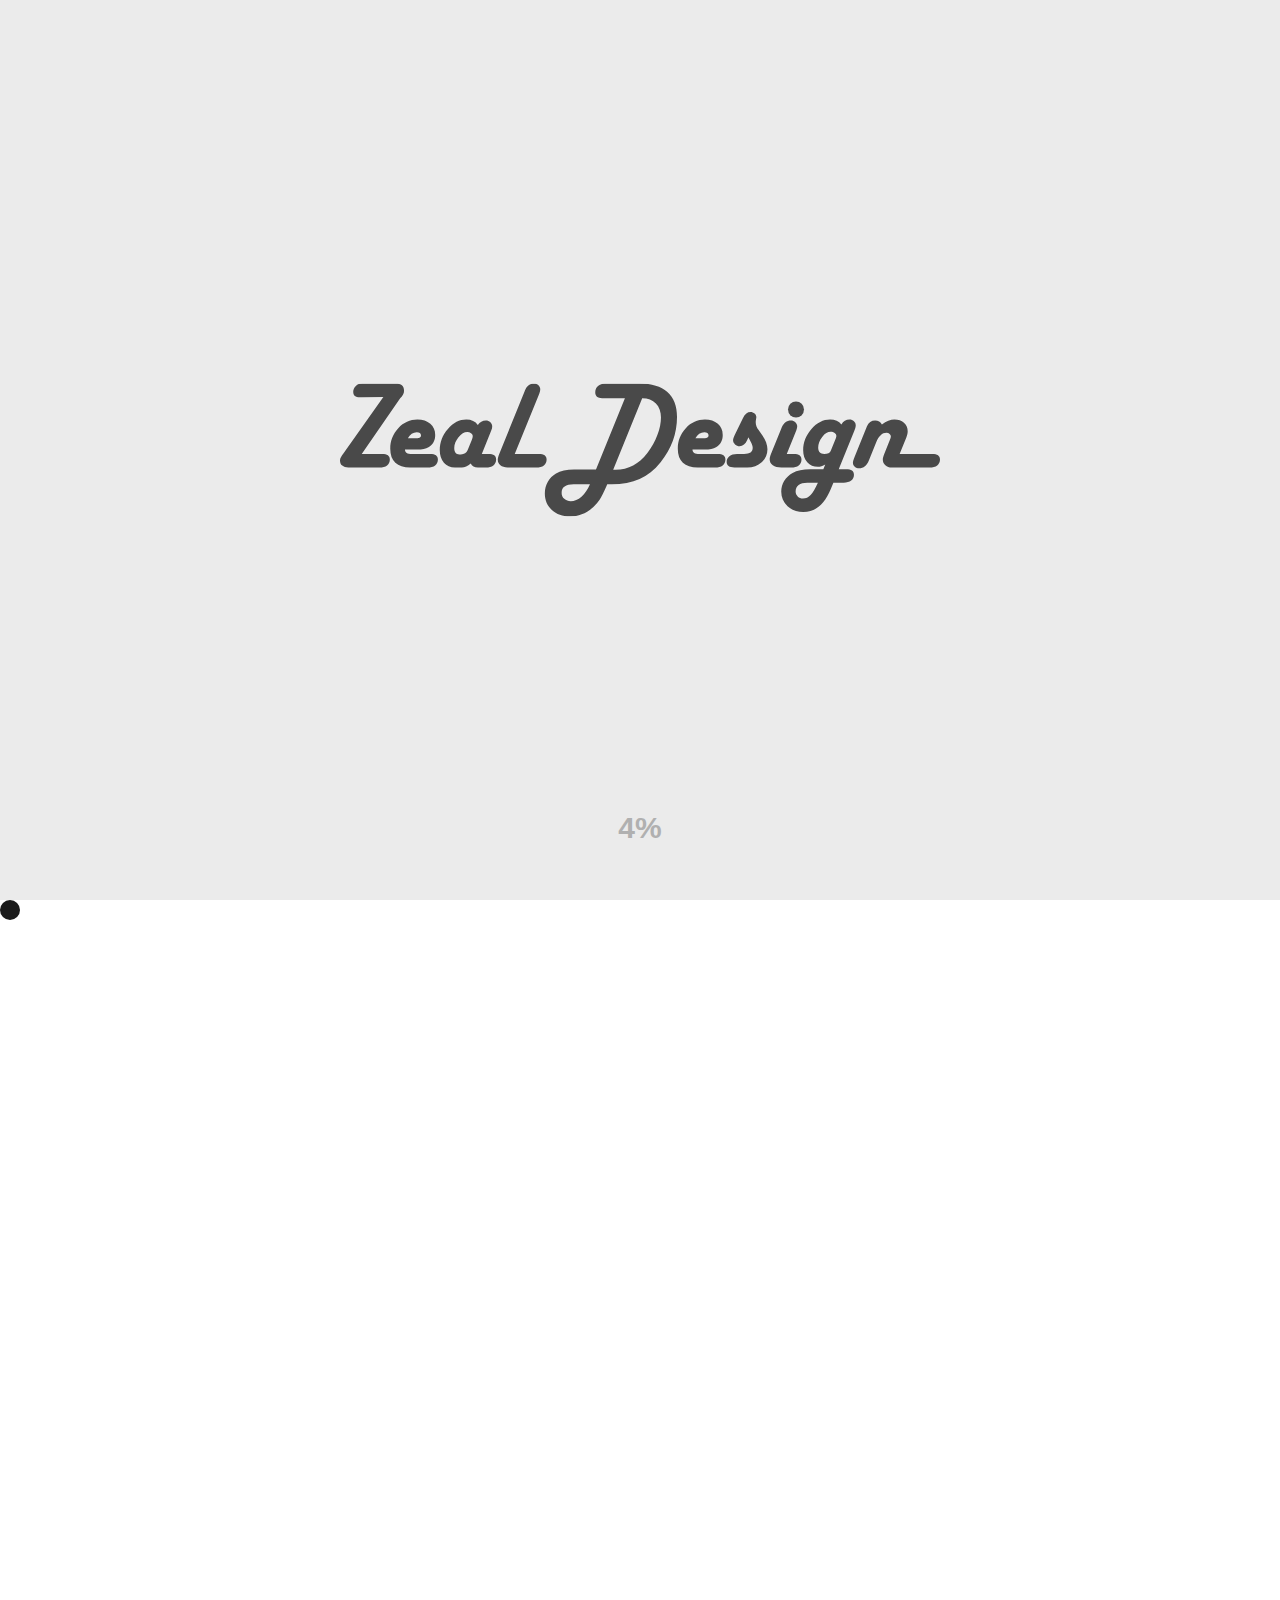
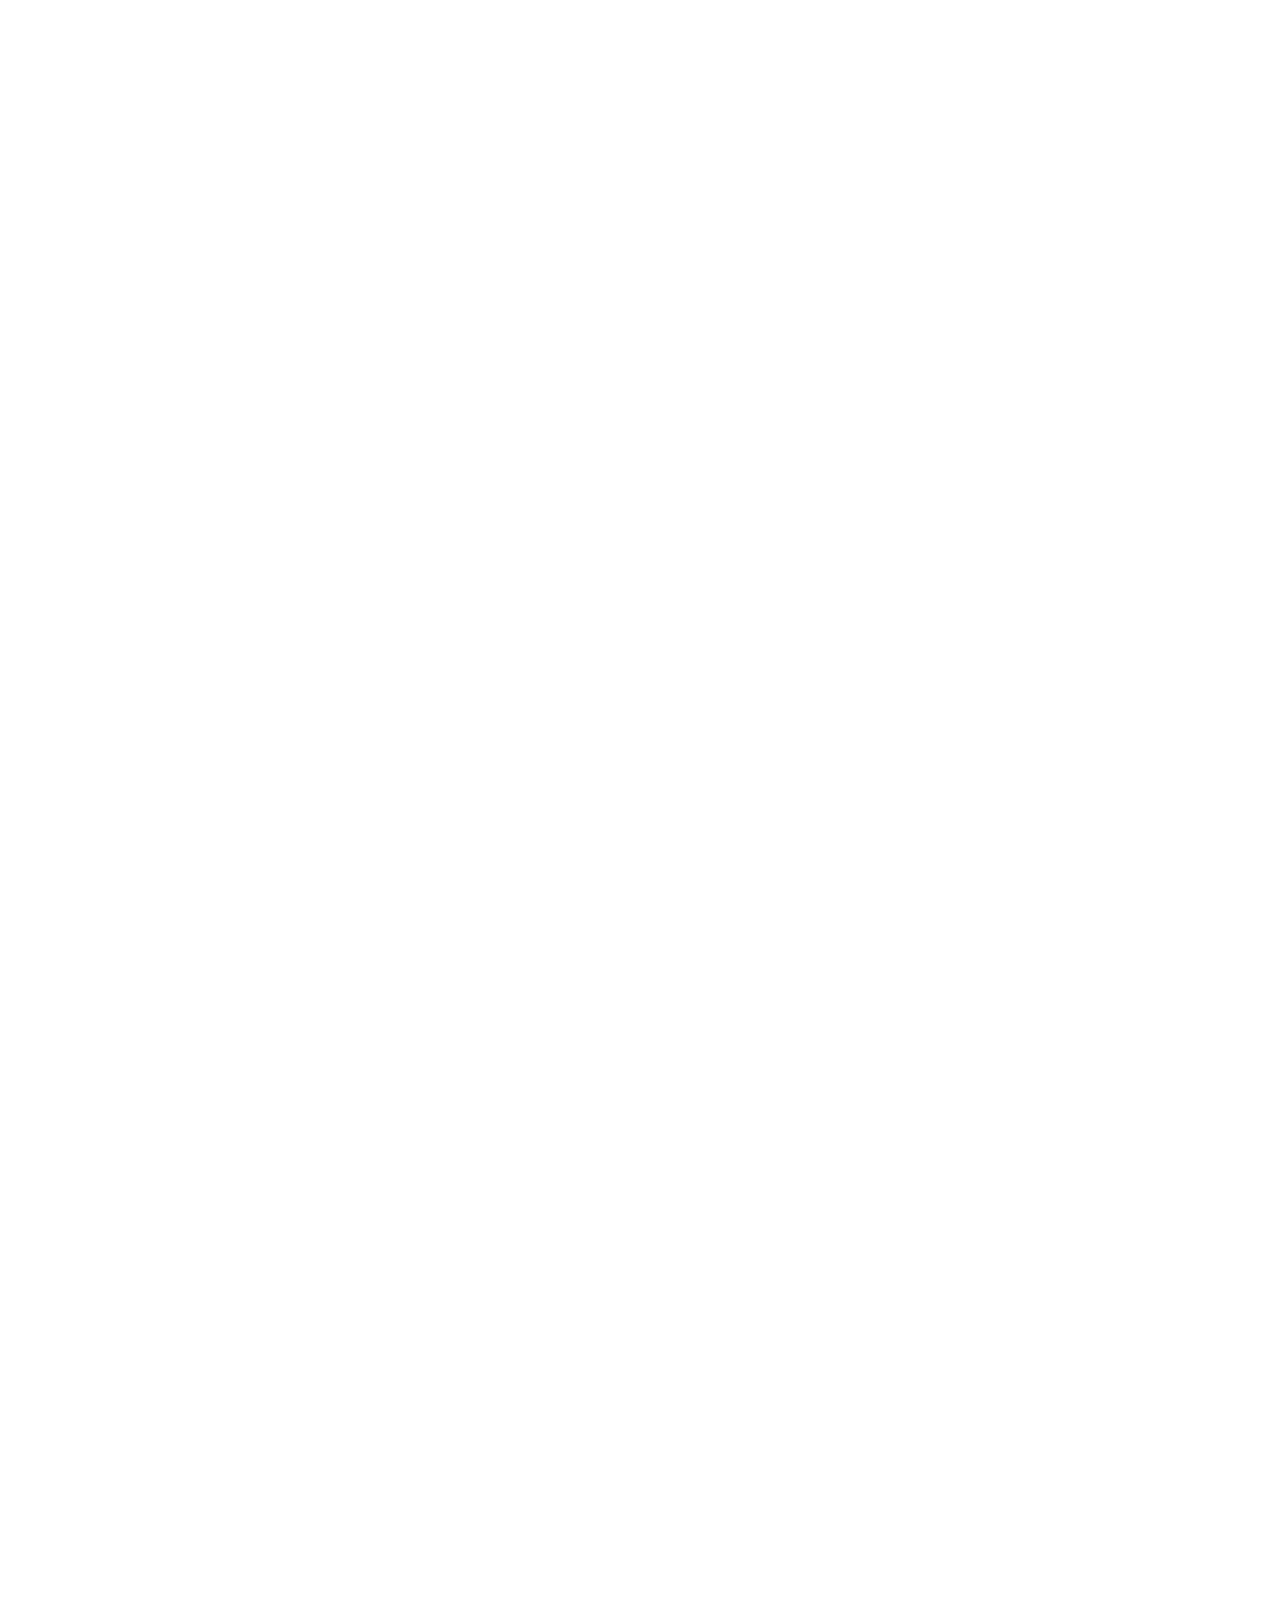
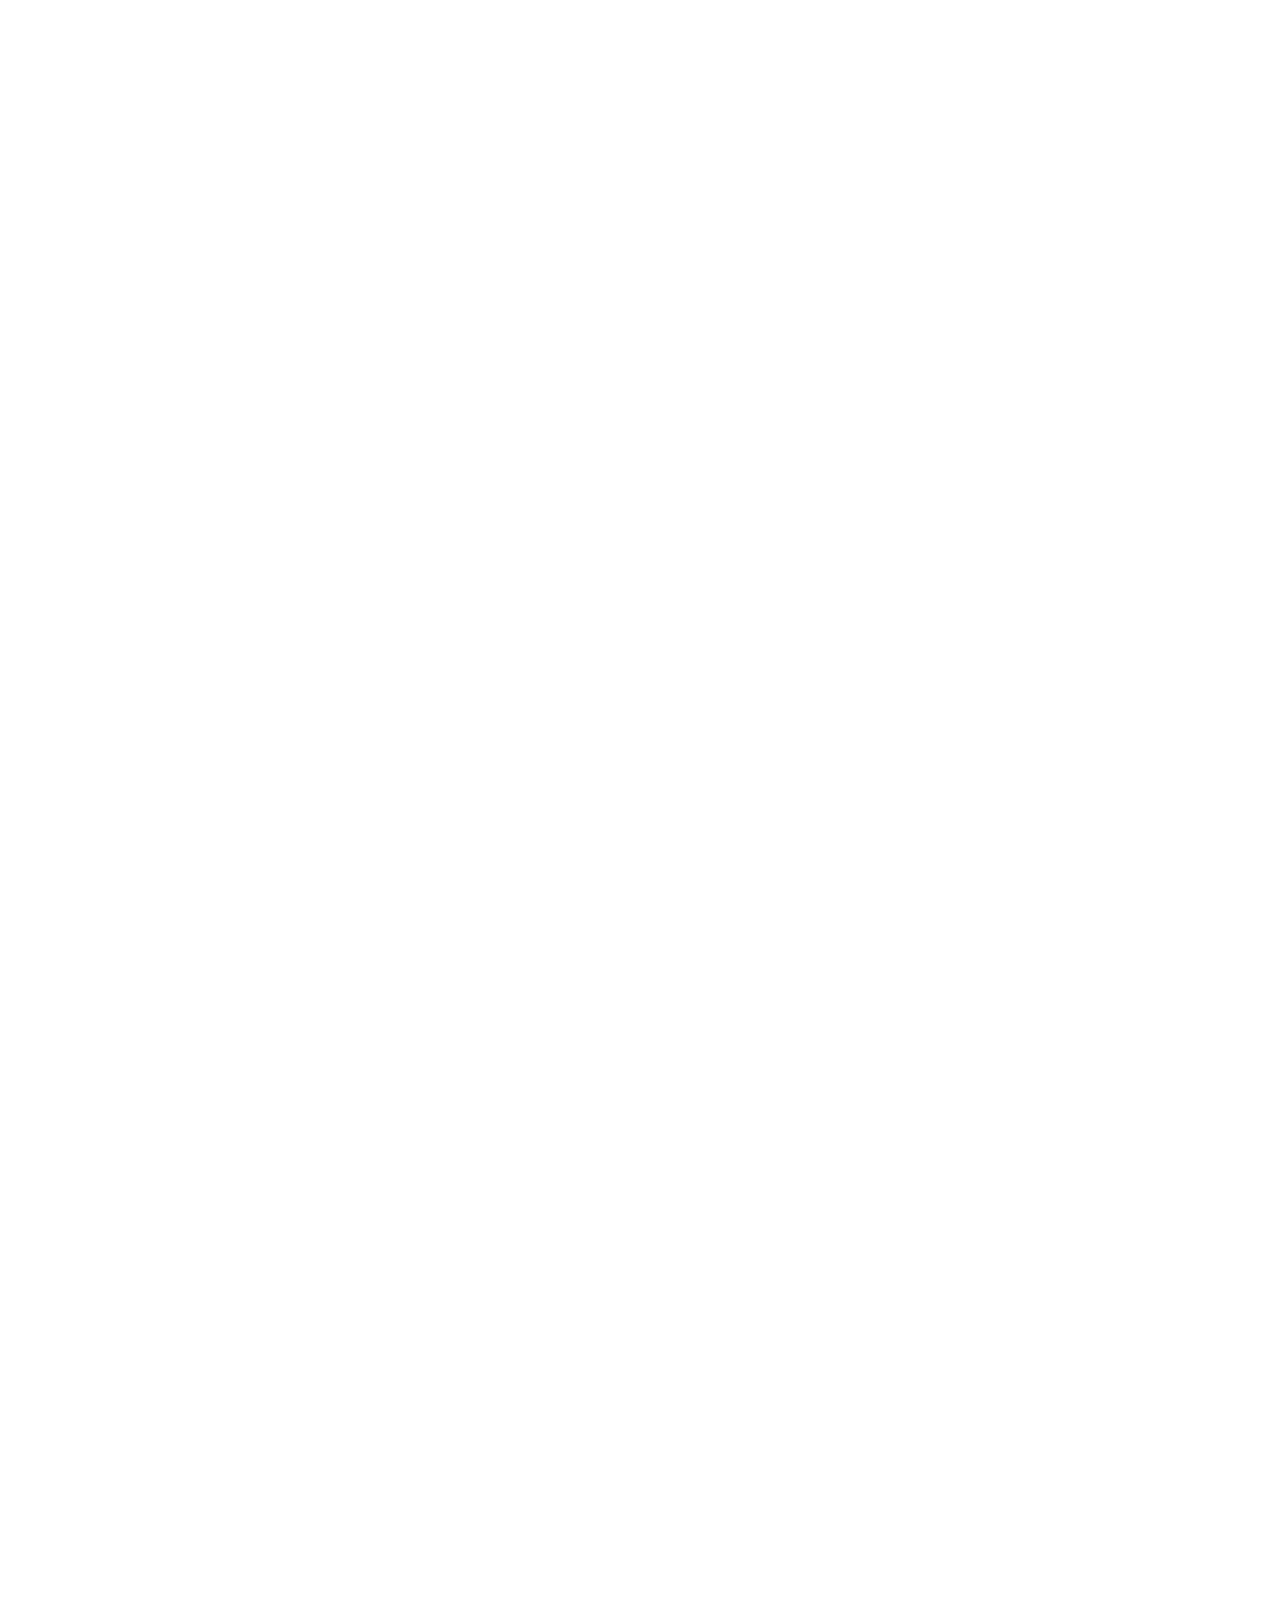
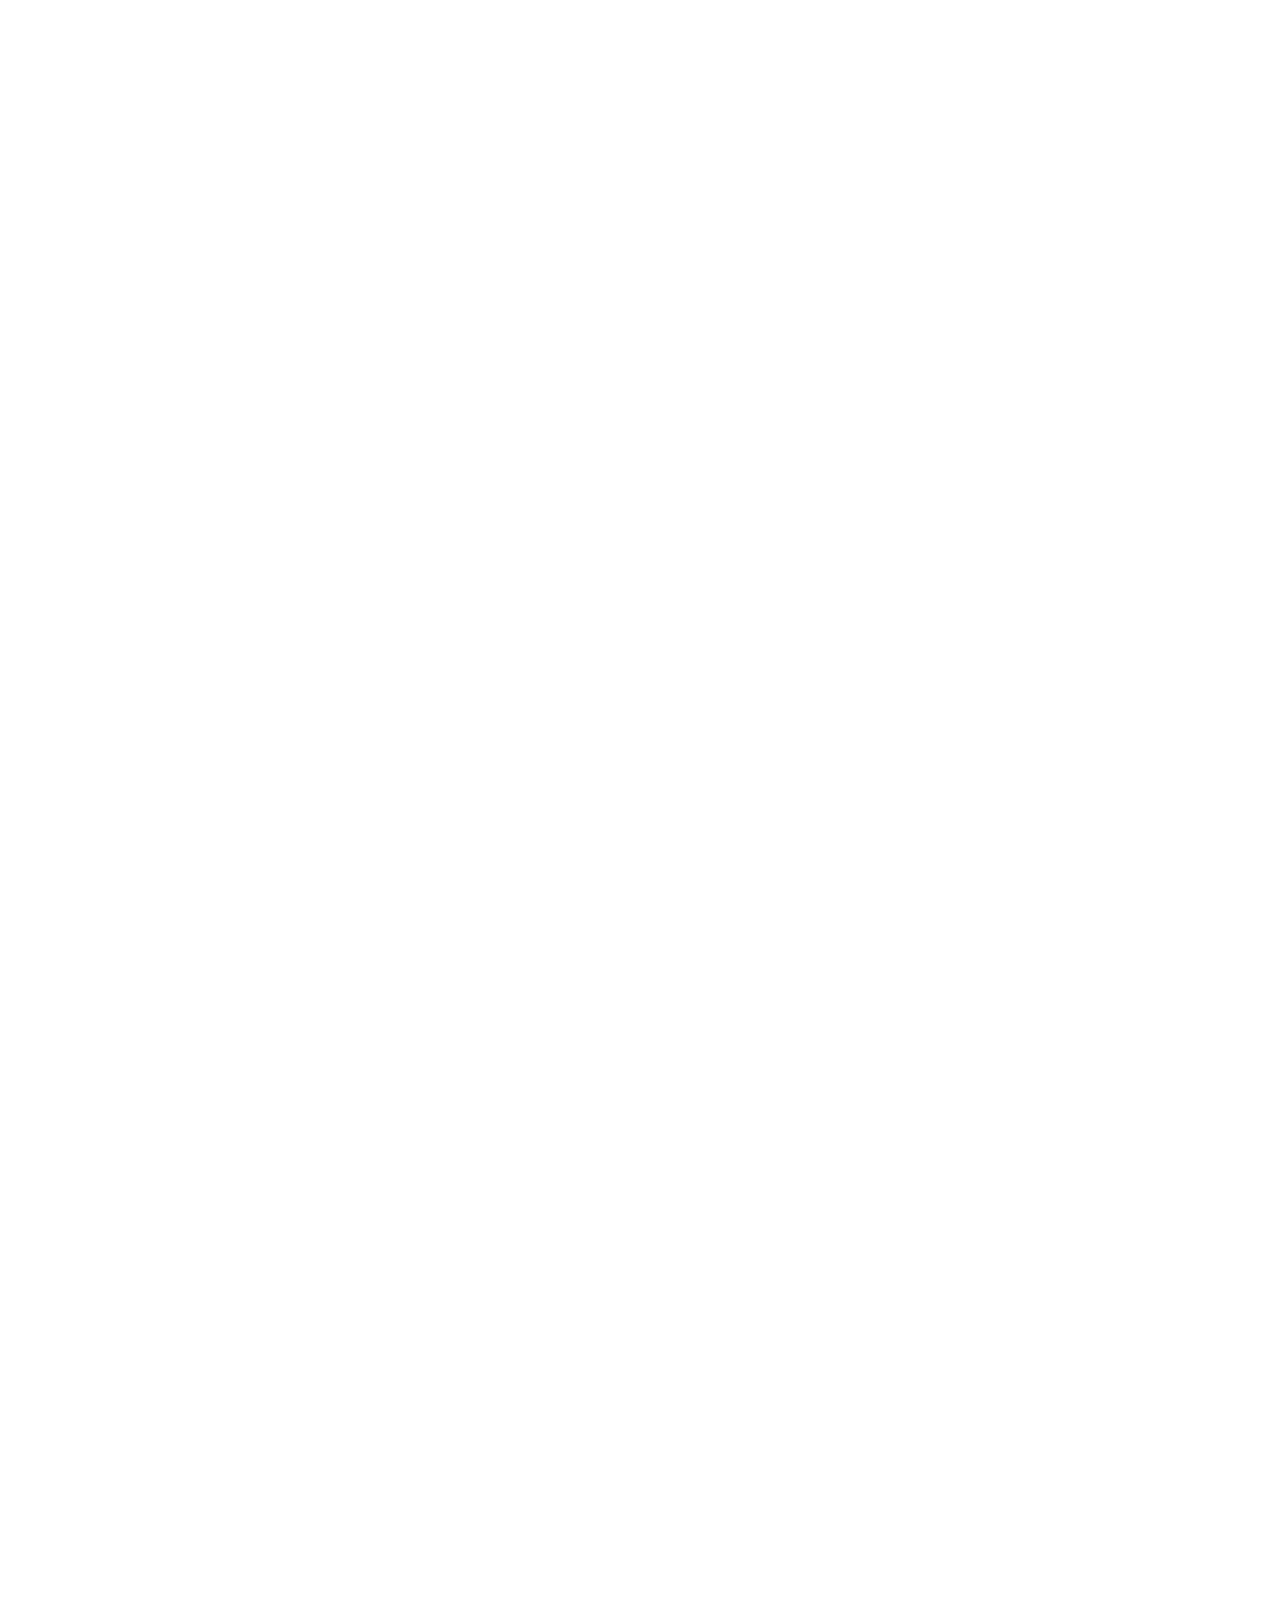
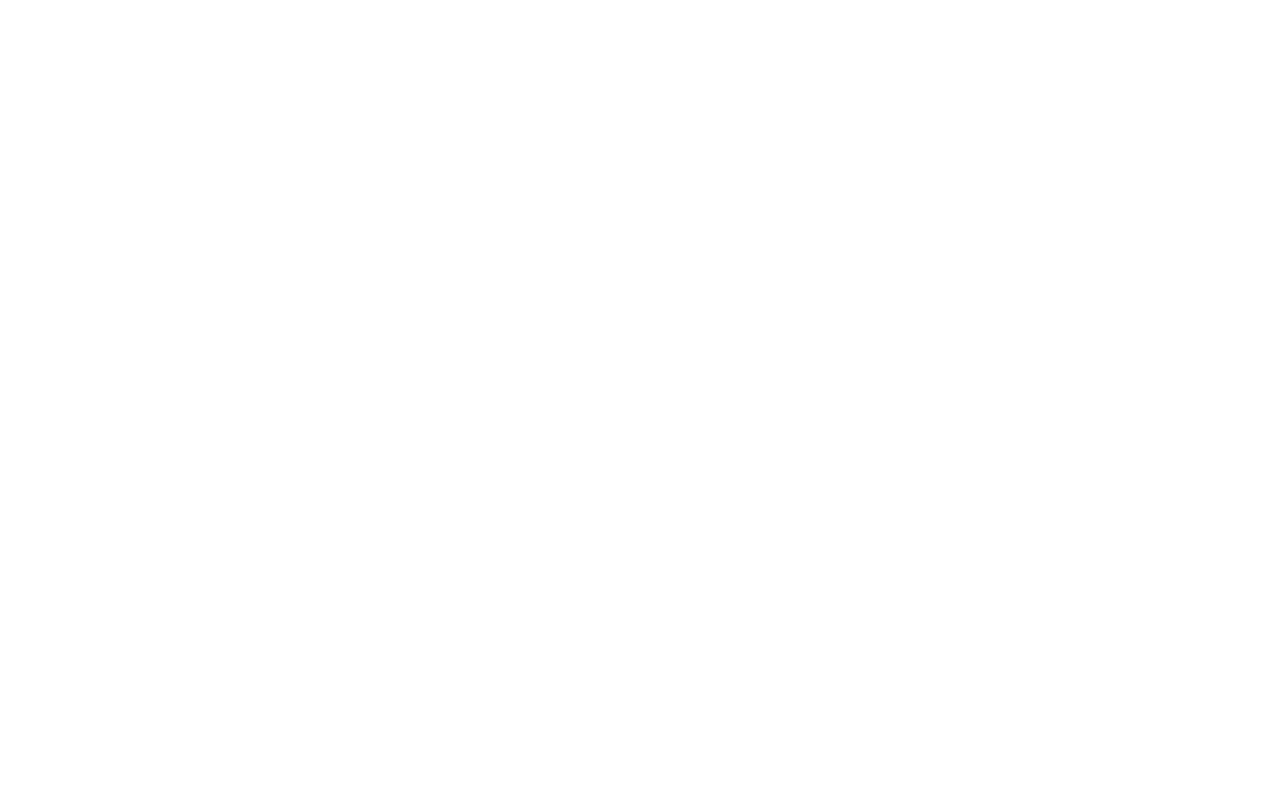
==== index.html @ 1dd52ea2 "v0.11.0 bug修复第二轮，细节优化" ====
<!DOCTYPE html>
<html lang="zh-CN">
<head>
    <meta charset="UTF-8">
    <meta name="viewport" content="width=device-width, initial-scale=1.0">
    <title>Zeal Design | 知设计</title>
    <meta name="description" content="在UI/UX、品牌设计、平面设计以及AIGC等多个领域，Zeal Design为众多客户提供专业而多元化的服务。我们致力于以创新和卓越的设计，为客户创造价值，推动品牌成长。">
    <meta name="keywords" content="设计师,UI,UX,品牌设计,平面设计">
    <link rel="icon" href="assets/favicon.ico" type="image/x-icon">
    <link rel="stylesheet" href="styles.css">
    <link rel="preload" href="./fonts/Zain-Bold.woff2" as="font" type="font/woff2" crossorigin="anonymous">
    <link rel="preload" href="./fonts/Zain-Light.woff2" as="font" type="font/woff2" crossorigin="anonymous">
    <link rel="preload" href="./fonts/Zain.woff2" as="font" type="font/woff2" crossorigin="anonymous">
</head>
<body>

    <!-- 首屏内容 -->
    <div class="first-screen-wrapper">
        <div class="main-content">
            <div class="frame">
                <div class="first-work">
                </div>           
                <div class="explore">
                <!-- 描述文本 -->
                <div class="description">
                    Museart, the artist community I designed, is a platform for exhibiting artworks and conducting exclusive interviews with the creators.
                </div>
                <!-- 探索按钮 -->
                <div class="explore-button" onclick="window.open('https://art.musetransfer.com/', '_blank')">
                    <div class="explore-text">EXPLORE</div>
                    <div class="plus-icon">
                        <div class="circle"></div>
                        <div class="horizontal-line"></div>
                        <div class="vertical-line"></div>
                    </div>
                </div>
            </div>
            </div>
        </div>
    </div>

    <!-- 加载动画层 -->
    <div class="loading-container">
        <svg class="_1" width="600" height="133" viewBox="0 0 600 133" fill="none" xmlns="http://www.w3.org/2000/svg">
            <circle class="loading-dot" cx="456" cy="26" r="8" fill="#494949"/>
            <g clip-path="url(#clip0_125_271)">
                <path d="M21.5784 70.6141H42.1017C47.2765 70.6141 49.8388 72.4512 49.8388 76.1002C49.8388 78.6167 48.9345 80.5545 47.1007 81.9386C45.2669 83.3227 42.7297 84.0273 39.439 84.0273H8.28972C5.75256 84.0273 3.74294 83.3982 2.23571 82.1147C0.728491 80.8565 0 79.12 0 76.9558C0 74.7915 1.2309 72.6525 3.74294 69.4565L43.3578 13.4882L21.4528 13.7399H19.9205C15.449 13.7399 13.2133 11.9028 13.2133 8.20347C13.2133 5.9134 14.0925 3.97565 15.851 2.39022C17.6094 0.804791 19.7697 0.0246582 22.3069 0.0246582H55.516C61.2183 0.0246582 64.0569 2.44055 64.0569 7.29751C64.0569 9.81406 62.7758 12.3306 60.1884 14.8723L21.5533 70.6644L21.5784 70.6141Z" fill="#494949" />
                <path d="M64.961 66.0093C64.961 69.0795 67.2721 70.6146 71.8943 70.6146H90.1568C95.3316 70.6146 97.8938 72.4517 97.8938 76.1007C97.8938 78.6172 96.9895 80.555 95.1557 81.9391C93.3219 83.3232 90.7848 84.0278 87.494 84.0278H70.1107C63.6297 84.0278 58.7061 82.4172 55.3399 79.2212C51.9738 76.0252 50.2656 71.3444 50.2656 65.1788C50.2656 57.2517 52.9284 50.4318 58.279 44.6689C63.6297 38.9312 69.9851 36.0371 77.3705 36.0371C82.7463 36.0371 87.0418 37.4464 90.3075 40.2649C93.5731 43.0835 95.206 46.7828 95.206 51.3881C95.206 56.9245 92.9451 61.0265 88.4486 63.6941C85.9365 65.204 82.2187 65.9841 77.27 65.9841H64.9862L64.961 66.0093ZM67.9001 54.8106H74.6575C79.0536 54.8106 81.1637 53.8543 81.0381 51.9166C80.9125 49.7523 79.5057 48.6451 76.7927 48.6451C73.0247 48.6451 70.0605 50.7086 67.875 54.8106H67.9001Z" fill="#494949" />
                <path d="M141.654 70.6146H148.411C153.586 70.6146 156.148 72.4265 156.148 76.0252C156.148 78.5417 155.219 80.4795 153.385 81.9139C151.551 83.3232 148.989 84.0278 145.773 84.0278H137.911C134.394 84.0278 131.982 82.6437 130.726 79.9007C127.662 82.6437 124.672 84.0278 121.809 84.0278H114.8C110.303 84.0278 106.661 82.4172 103.898 79.196C101.135 75.9748 99.7529 71.747 99.7529 66.5378C99.7529 58.6609 102.466 51.6146 107.892 45.3987C113.318 39.1828 119.447 36.0623 126.305 36.0623C131.555 36.0623 135.374 37.8993 137.81 41.5483C139.87 38.4782 142.533 36.9431 145.874 36.9431C147.683 36.9431 149.19 37.5219 150.396 38.6795C151.601 39.8371 152.204 41.2464 152.204 42.9325C152.204 44.0901 151.878 45.449 151.225 47.0596L150.546 48.7205L141.704 70.6397L141.654 70.6146ZM119.347 70.9166H120.879C124.245 70.9166 126.481 69.5325 127.586 66.7894L131.882 56.1444C132.46 54.7603 132.736 53.5775 132.736 52.6464C132.736 51.5391 132.183 50.5828 131.103 49.7523C130.023 48.9219 128.717 48.5192 127.209 48.5192C124.22 48.5192 121.306 50.2556 118.493 53.7537C115.679 57.2517 114.247 60.8503 114.247 64.6C114.247 68.8278 115.956 70.9417 119.347 70.9417V70.9166Z" fill="#494949" />
                <path d="M174.762 70.6146H198.803C204.002 70.6146 206.615 72.4517 206.615 76.1007C206.615 78.6172 205.711 80.555 203.877 81.9391C202.043 83.3232 199.506 84.0278 196.215 84.0278H167.578C164.538 84.0278 162.152 83.298 160.393 81.8636C158.635 80.4292 157.756 78.4914 157.756 76.0755C157.756 74.8172 158.359 72.6782 159.539 69.7338L184.358 8.53113L185.037 6.8702C186.895 2.29007 189.91 0 194.055 0C195.763 0 197.245 0.578808 198.451 1.71126C199.657 2.86887 200.26 4.22782 200.26 5.83841C200.26 7.07152 199.958 8.45563 199.33 10.0159L198.652 11.6768L174.737 70.5894L174.762 70.6146Z" fill="#494949" />
                <path d="M284.89 14.7219H262.081C257.534 14.7219 255.248 12.7589 255.248 8.80795C255.248 6.29139 256.178 4.20265 258.036 2.51656C259.895 0.830464 262.206 0 264.894 0H299.636C311.694 0 320.938 2.86887 327.369 8.60662C333.8 14.3444 337.015 22.6238 337.015 33.4199C337.015 49.8782 331.539 64.9775 320.611 78.6676C314.432 86.3934 307.423 92.0053 299.611 95.5285C291.798 99.0517 282.453 100.813 271.551 100.813H267.256L266.527 102.525C263.663 108.917 261.403 113.421 259.77 116.013C258.137 118.605 256.002 121.097 253.389 123.513C246.556 129.804 238.694 132.925 229.851 132.925C222.567 132.925 216.563 130.76 211.865 126.432C207.168 122.103 204.832 116.592 204.832 109.898C204.832 105.796 205.836 101.946 207.846 98.347C209.856 94.7484 212.569 91.955 216.01 89.9417C220.482 87.3497 226.51 86.0662 234.147 86.0662H255.977L284.915 14.6464L284.89 14.7219ZM249.973 100.864H233.695C225.656 100.864 221.637 103.707 221.637 109.42C221.637 111.76 222.516 113.723 224.275 115.334C226.033 116.944 228.193 117.725 230.731 117.725C234.499 117.725 238.091 116.24 241.482 113.27C244.873 110.301 247.712 106.148 249.973 100.864ZM273.209 86.1417H275.671C288.382 86.1417 299.008 80.5046 307.574 69.2053C311.719 63.7947 314.984 57.906 317.371 51.5894C319.782 45.2729 320.963 39.4093 320.963 34.049C320.963 28.0596 319.28 23.3285 315.914 19.8808C312.548 16.4331 307.976 14.7219 302.198 14.7219L273.184 86.1417H273.209Z" fill="#494949" />
                <path d="M352.489 66.0093C352.489 69.0795 354.8 70.6146 359.422 70.6146H377.685C382.859 70.6146 385.422 72.4517 385.422 76.1007C385.422 78.6172 384.517 80.555 382.684 81.9391C380.85 83.3232 378.313 84.0278 375.022 84.0278H357.639C351.157 84.0278 346.234 82.4172 342.868 79.2212C339.502 76.0252 337.793 71.3444 337.793 65.1788C337.793 57.2517 340.456 50.4318 345.807 44.6689C351.157 38.9312 357.513 36.0371 364.898 36.0371C370.274 36.0371 374.57 37.4464 377.835 40.2649C381.101 43.0835 382.734 46.7828 382.734 51.3881C382.734 56.9245 380.473 61.0265 375.976 63.6941C373.464 65.204 369.747 65.9841 364.798 65.9841H352.514L352.489 66.0093ZM355.428 54.8106H362.185C366.581 54.8106 368.692 53.8543 368.566 51.9166C368.44 49.7523 367.034 48.6451 364.321 48.6451C360.552 48.6451 357.588 50.7086 355.403 54.8106H355.428Z" fill="#494949" />
                <path d="M408.407 53.7537L407.252 56.5723C405.443 60.6491 402.881 62.6623 399.565 62.6623C397.882 62.6623 396.374 62.0835 395.043 60.9008C393.712 59.7431 393.059 58.3842 393.059 56.8743C393.059 55.4398 393.661 53.5272 394.842 51.1365L403.006 34.5021C405.016 30.5259 407.503 28.5378 410.492 28.5378C412.1 28.5378 413.456 29.0663 414.612 30.0981C415.767 31.1551 416.345 32.3882 416.345 33.8226C416.345 34.2001 416.22 34.9802 415.968 36.2133C415.792 37.1193 415.717 37.9246 415.717 38.6292C415.717 41.2213 416.672 43.8637 418.606 46.5816L422.098 51.4385C425.665 56.3961 427.448 61.2027 427.448 65.8332C427.448 71.0173 425.514 75.3206 421.671 78.7935C417.827 82.2663 413.029 84.0027 407.302 84.0027H394.465C389.265 84.0027 386.653 82.1908 386.653 78.5921C386.653 76.1008 387.582 74.1378 389.416 72.7034C391.25 71.2941 393.812 70.5895 397.028 70.5895H404.162C409.864 70.5895 412.703 68.5259 412.703 64.3736C412.703 62.8637 412.175 61.0769 411.095 59.0133L408.382 53.7286L408.407 53.7537Z" fill="#494949" />
                <path d="M446.816 70.6147H453.749C458.924 70.6147 461.486 72.4517 461.486 76.1007C461.486 78.6173 460.582 80.5551 458.748 81.9392C456.915 83.3233 454.377 84.0279 451.087 84.0279H441.315C437.697 84.0279 434.884 83.2981 432.799 81.8133C430.739 80.3286 429.684 78.3153 429.684 75.7736C429.684 74.4147 430.111 72.7034 430.965 70.5895L441.114 45.6001L441.792 43.8637C443.676 39.2332 446.716 36.918 450.886 36.918C452.594 36.918 454.101 37.4968 455.332 38.6544C456.588 39.812 457.216 41.1709 457.216 42.7815C457.216 44.0902 456.663 46.1034 455.558 48.8213L446.766 70.6147H446.816Z" fill="#494949" />
                <path d="M498.765 85.7642H506.15C511.35 85.7642 513.963 87.5761 513.963 91.1748C513.963 93.6914 513.033 95.6291 511.2 97.0636C509.366 98.4728 506.803 99.1775 503.588 99.1775H493.389L490.802 105.519C484.522 120.921 475.378 128.596 463.32 128.596C457.015 128.596 451.765 126.633 447.544 122.758C443.349 118.857 441.239 113.975 441.239 108.111C441.239 104.286 442.244 100.713 444.279 97.3655C446.314 94.0185 449.077 91.351 452.619 89.3881C456.965 86.9722 462.793 85.7642 470.128 85.7642H483.341L485.25 80.9576C482.663 82.5179 480.226 83.298 477.94 83.298C473.544 83.298 470.002 81.7881 467.264 78.743C464.551 75.698 463.169 71.747 463.169 66.8649C463.169 58.9881 465.933 51.8914 471.459 45.5748C476.986 39.2583 483.19 36.0874 490.073 36.0874C495.122 36.0874 498.891 37.7232 501.377 41.0199C503.312 37.7232 506.025 36.0874 509.542 36.0874C511.275 36.0874 512.732 36.641 513.938 37.7735C515.143 38.9059 515.746 40.2649 515.746 41.8755C515.746 43.1589 515.219 45.0967 514.139 47.7139L498.715 85.7642H498.765ZM477.865 99.1775H467.239C463.546 99.1775 460.682 99.9576 458.673 101.518C456.638 103.078 455.633 105.268 455.633 108.111C455.633 110.049 456.337 111.685 457.718 113.044C459.1 114.403 460.833 115.082 462.893 115.082C465.832 115.082 468.42 113.924 470.63 111.584C472.841 109.244 475.252 105.117 477.89 99.2026L477.865 99.1775ZM490.777 67.2927L495.75 55.1126C496.152 54.0808 496.378 53.2503 496.378 52.596C496.378 51.3629 495.826 50.3311 494.746 49.5258C493.665 48.6953 492.309 48.2927 490.651 48.2927C487.712 48.2927 484.873 49.9788 482.211 53.3761C479.548 56.7735 478.191 60.347 478.191 64.1218C478.191 68.4251 480.201 70.5894 484.22 70.5894C487.712 70.5894 489.897 69.5073 490.802 67.3179L490.777 67.2927Z" fill="#494949" />
                <path d="M559.682 70.6146H592.188C597.388 70.6146 600 72.4517 600 76.1007C600 78.6173 599.071 80.555 597.237 81.9391C595.403 83.3232 592.841 84.0279 589.625 84.0279H551.668C549.156 84.0279 547.071 83.2729 545.363 81.7378C543.655 80.2027 542.801 78.3153 542.801 76C542.801 74.6159 543.379 72.502 544.534 69.7087L549.935 56.2954C550.513 54.9113 550.814 53.7789 550.865 52.8981C550.915 51.9166 550.513 51.061 549.659 50.3815C548.83 49.6769 547.75 49.3245 546.418 49.3245C542.198 49.3245 538.807 52.4954 536.219 58.8623L528.96 76.7298C526.799 82.1404 523.559 84.8583 519.238 84.8583C517.48 84.8583 515.972 84.3298 514.742 83.2477C513.511 82.1656 512.908 80.857 512.908 79.2967C512.908 78.1391 513.234 76.7802 513.887 75.1696L514.566 73.5087L526.975 42.857C528.583 38.8808 531.296 36.8928 535.139 36.8928C538.304 36.8928 540.54 38.2769 541.897 41.0702C546.293 37.6981 550.463 36.012 554.432 36.012C558.401 36.012 561.465 37.1192 563.952 39.3338C566.439 41.5484 567.695 44.3669 567.695 47.7643C567.695 49.6517 567.243 51.7404 566.339 53.9802L559.632 70.5391L559.682 70.6146Z" fill="#494949" />
            </g>
            <defs>
                <clipPath id="clip0_125_271">
                    <rect width="600" height="133" fill="white"/>
                </clipPath>
            </defs>
        </svg>
        <div class="_75">0%</div>
    </div>

    <!-- 导航栏 -->
    <nav class="nav-container">
        <div class="logo">
            <img src="assets/logo.svg" alt="Logo">
        </div>
        
        <div class="menu-container">
            <div class="menu-items">
                <a href="#" class="active">Home</a>
                <a href="work.html">Work</a>
                <a href="about.html">About</a>
            </div>
            <button class="contact-btn">Contact</button>
            
            <!-- 添加弹窗 -->
            <div class="contact-popup">
                <div class="popup-content">
                    <div class="qr-container">
                        <div class="qr-code">
                            <img src="assets/qrcode.png" alt="QR Code">
                        </div>
                        <div class="qr-text">Scan it with Wechat</div>
                    </div>
                    <div class="email-container">
                        <div class="email-box">
                            <span class="email-label">Email:</span>
                            <span class="email-address">xu_art@hotmail.com</span>
                           <div class="email-icon">
                                <a href="mailto:xu_art@hotmail.com">
                                    <div class="email-icon-box" style="background-image: url('assets/mail-to-right.svg');"></div>
                                </a>
                            </div>
                        </div>
                    </div>
                </div>
            </div>
        </div>
    </nav>

    <!-- 作品展示区 -->
    <section class="index-works-section">
        <div class="work-wrapper">
            <div class="index-work-item" data-index="1">
                <img src="assets/work2.jpg" alt="Work 2">
                <div class="explore">
                    <div class="description">
                        For enhanced ease and accessibility, a digital business card mini-program has been thoughtfully crafted for creative professionals.
                    </div>
                    <div class="explore-button" onclick="window.open('work-muselink-mobile.html', '_blank')">
                        <div class="explore-text">EXPLORE</div>
                        <div class="plus-icon"></div>
                    </div>
                </div>
            </div>
        </div>
        <div class="work-wrapper">
            <div class="index-work-item" data-index="2">
                <img src="assets/work3.jpg" alt="Work 3">
                <div class="explore" >
                    <div class="description">
                        Muselink is a digital business card platform designed for the creative sector, offering a sleek and professional way to network.
                    </div>
                    <div class="explore-button" onclick="window.open('https://muselink.cc/', '_blank')">
                        <div class="explore-text">EXPLORE</div>
                        <div class="plus-icon"></div>
                    </div>
                </div>
            </div>
        </div>
        <div class="work-wrapper">
            <div class="index-work-item" data-index="0">
                <img src="assets/work4.jpg" alt="Work 4">
                <div class="explore">
                    <div class="description" style="color: #393939;">
                        MuseTransfer is a high-speed transmission tool designed for creators, offering lightning-fast file transfers without any speed limitations.
                    </div>
                    <div class="explore-button" onclick="window.open('https://musetransfer.com/', '_blank')">
                        <div class="explore-text">EXPLORE</div>
                        <div class="plus-icon"></div>
                    </div>
                </div>
            </div>
        </div>
        <div class="work-wrapper">
            <div class="index-work-item" data-index="1">
                <img src="assets/work5.jpg" alt="Work 5">
                <div class="explore">
                    <div class="description">
                        Here is a curated selection of brand designs spanning the years 2018-2019, specifically created for the esteemed brands WeRide and MoonX.
                    </div>
                    <div class="explore-button" onclick="window.open('work-weRide-brand.html', '_blank')">
                        <div class="explore-text">EXPLORE</div>
                        <div class="plus-icon"></div>
                    </div>
                </div>
            </div>
        </div>
        <div class="work-wrapper">
            <div class="index-work-item" data-index="2">
                <img src="assets/work6.jpg" alt="Work 6">
                <div class="explore">
                    <div class="description">
                        These are the Mid-Autumn Festival posters I've crafted for Suntory, featuring the bottle as the central theme and utilizing AI to generate a series of designs.
                    </div>
                    <div class="explore-button" onclick="window.open('work-suntory-AIGC.html', '_blank')">
                        <div class="explore-text">EXPLORE</div>
                        <div class="plus-icon"></div>
                    </div>
                </div>
            </div>
        </div>
        <div class="work-wrapper">
            <div class="index-work-item" data-index="2">
                <img src="assets/work7.jpg" alt="Work 7">
                <div class="explore">
                    <div class="description">
                        These are the marketing posters I designed for Nestlé and Clear, primarily generated through AI and then meticulously refined in post-production.
                    </div>
                    <div class="explore-button" onclick="window.open('work-nestle-AIGC.html', '_blank')">
                        <div class="explore-text">EXPLORE</div>
                        <div class="plus-icon"></div>
                    </div>
                </div>
            </div>
        </div>
        <div class="work-wrapper">
            <div class="index-work-item" data-index="2">
                <img src="assets/work8.jpg" alt="Work 8">
                <div class="explore">
                    <div class="description" style="color: #393939;">
                        These are some of the public welfare posters I designed, about the warning of smog and the protection of rhinos.
                    </div>
                    <div class="explore-button" onclick="window.open('work-welfare-illustration.html', '_blank')">
                        <div class="explore-text">EXPLORE</div>
                        <div class="plus-icon"></div>
                    </div>
                </div>
            </div>
        </div>
    </section>

    <!-- 页脚 -->
    <footer class="footer">

        <div class="footer-content">
            <!-- 左侧Logo -->
            <div class="footer-logo">
                <img src="assets/vector.svg" alt="Footer Logo">
            </div>
            
            <!-- 右侧链接组 -->
            <div class="footer-links-container">
                <!-- Sitemap和Social media组 -->
                <div class="links-group-wrapper">
                    <div class="link-group">
                        <h3>Sitemap</h3>
                        <a href="#">Home</a>
                        <a href="work.html">Work</a>
                        <a href="about.html">About</a>
                    </div>
                    
                    <div class="link-group">
                        <h3>Social Media</h3>
                        <a href="https://www.behance.net/zealdesign2" target="_blank">Behance</a>
                        <a href="https://www.instagram.com/zeal_design_/" target="_blank">Instagram</a>
                        <a href="https://www.xiaohongshu.com/user/profile/5a71c57511be10043b025fe8" target="_blank">Xiaohongshu</a>
                        <a href="https://www.zcool.com.cn/u/18498882" target="_blank">Zcool</a>
                    </div>
                    <div class="link-group">
                        <h3>Mail</h3>
                        <a href="mailto:xu_art@hotmail.com">xu_art@hotmail.com</a>
                    </div>
                </div>
            </div>
        </div>
        
        <!-- 底部备案信息 -->
        <div class="footer-bottom">
            <a href="https://beian.miit.gov.cn/" target="_blank" style="text-decoration: none; color: inherit;"> 浙ICP备2024129569号</a>
        </div>
    </footer>

    <script src="script.js"></script>
    <script src="cursor.js"></script>
</body>
</html>
---- styles.css ----
@font-face {
    font-family: 'Zain';
    src: url('./fonts/Zain.woff2') format('woff2');
    font-weight: normal;
    font-display: swap;
}

@font-face {
    font-family: 'Zain';
    src: url('./fonts/Zain-Bold.woff2') format('woff2');
    font-weight: bold;
    font-display: swap;
}

@font-face {
    font-family: 'Zain';
    src: url('./fonts/Zain-Light.woff2') format('woff2');
    font-weight: 300;
    font-display: swap;
}

body {
    margin: 0;
    padding: 0;
    overflow-x: hidden;
    cursor: none; /* 隐藏默认鼠标 */
}

.cursor {
    width: 20px;
    height: 20px;
    background: #1B1B1B;
    border-radius: 50%;
    position: fixed;
    pointer-events: none;
    z-index: 9999;
    transition: width 0.3s, height 0.3s, background-color 0.3s;
    mix-blend-mode: difference; /* 与底层内容混合 */
}

/* 鼠标hover状态 */
.cursor.hover {
    animation: cursorPulse 1s infinite;
}

/* 鼠标hover到可点击元素时的样式 */
.cursor.hover-clickable {
    background: #F27B02; /* 橙色 */
    mix-blend-mode: normal;
}

@keyframes cursorPulse {
    0% {
        transform: scale(1);
    }
    50% {
        transform: scale(1.5);
    }
    100% {
        transform: scale(1);
    }
}

/* 添加可点击元素的样式 */
a, button, .explore-button, .work-item {
    cursor: none;
}

/* 添加新的包装容器样式 */
.first-screen-wrapper {
    position: relative;
    top: 0;
    left: 0;
    width: 100%;
    height: 100vh;
    z-index: 5;
}

/* 修改原有的main-content样式 */
.main-content {
    position: fixed; /* 改回relative */
    width: 100%;
    height: 100vh;
    background: #F2F1F6;
    overflow: hidden;
    clip-path: circle(0% at calc(50% + 156px) calc(50% - 40.5px));
    transition: clip-path 1.2s cubic-bezier(0.7, 0, 0.3, 1);
}

.main-content.show {
    clip-path: circle(150% at calc(50% + 156px) calc(50% - 40.5px));
}

.frame {
    width: 100%;
    height: 100%;
    position: absolute;
    left: 50%;
    top: 50%;
    transform: translate(-50%, -50%);
}

.first-work {
    width: 100%;
    height: 100vh;
    background-image: url('assets/work1.jpg');
    background-size: cover;
    background-position: bottom;
}

/* 探索按钮 */
.explore {
    position: absolute;
    left: 12.37%;
    top: 38%;
    display: flex;
    flex-direction: column;
    gap: 27px;
    z-index: 10;
}
.explore-right {
    position: absolute;
    right: 12.37%;
    top: 38%;
    display: flex;
    flex-direction: column;
    gap: 27px;
}
/* 描述文本 */
.description {
    display: flex;
    width: 330px;
    position: relative;
    color: #393939;
    font-size: 24px;
    font-family: 'Zain', sans-serif;
    font-weight: 300;
    line-height: 24px;
}

.explore-button {
    display: flex;
    width: 140px;
    height: 140px;
    background: white;
    border-radius: 20px;
    position: relative;
    overflow: hidden;
    transition: transform 0.3s ease, border-radius 0.3s ease;
}

.explore-button:hover {
    border-radius: 10px;
}

.explore-text {
    position: absolute;
    left: 20px;
    top: 17px;
    color: black;
    font-size: 20px;
    font-family: 'Zain', sans-serif;
    font-weight: 700;
}

/* 替换加号图标为SVG图片 */
.plus-icon {
    position: absolute;
    right: 14px;
    bottom: 14px;
    width: 33px;
    height: 33px;
    background-image: url('assets/plus-icon.svg');
    background-size: contain;
    background-repeat: no-repeat;
    transition: transform 0.3s ease;
}

.explore-button:hover .plus-icon {
    transform: rotate(90deg);
}

/* 保持原有的加载动画样式不变 */
.loading-container {
    background: #ebebeb;
    height: 100vh;
    width: 100%;
    position: fixed;
    top: 0;
    left: 0;
    z-index: 2;
    display: flex;
    align-items: center;
    justify-content: center;
}

._1 {
    width: 600px;
    height: 133px;
    position: absolute;
    left: 50%;
    top: 50%;
    transform: translate(-50%, -50%);
}

._75 {
    color: #b0b0b0;
    text-align: center;
    font-family: 'Zain-Bold', sans-serif;
    font-size: 30px;
    font-weight: 700;
    position: absolute;
    left: 50%;
    bottom: 55px;
    transform: translateX(-50%);
}

/* 闪烁的圆点动画 */
.loading-dot {
    animation: blink 1s infinite;
    transform-origin: center;
    transform-box: fill-box;
}

@keyframes blink {
    0% {
        opacity: 0;
        transform: scale(0.8);
    }
    50% {
        opacity: 1;
        transform: scale(1);
    }
    100% {
        opacity: 0;
        transform: scale(0.8);
    }
}

/* 修改过渡动画相关样式 */
.loading-container.transition {
    animation: revealContent 1.2s cubic-bezier(0.4, 0, 0.2, 1) forwards;
    position: relative;
    z-index: 10; /* 确保加载容器在内容之上 */
}

@keyframes revealContent {
    0% {
        clip-path: circle(0% at calc(50% + 156px) calc(50% - 40.5px));
    }
    100% {
        clip-path: circle(150% at calc(50% + 156px) calc(50% - 40.5px));
    }
}

@keyframes showContent {
    0% {
        clip-path: circle(0% at calc(50% + 156px) calc(50% - 40.5px));
    }
    100% {
        clip-path: circle(150% at calc(50% + 156px) calc(50% - 40.5px));
    }
}

/* 导航栏样式 */
.nav-container {
    position: fixed;
    top: 24px;
    width: 100%;
    padding: 0 50px;
    display: flex;
    justify-content: space-between;
    align-items: center;
    z-index: 10;
    opacity: 0;
    visibility: hidden;
    transition: opacity 0.5s ease, visibility 0.5s ease;
}

.nav-container.visible {
    opacity: 1;
    visibility: visible;
}

.menu-container {
    background: white;
    border-radius: 41px;
    backdrop-filter: blur(20px);
    padding: 4px 4px 4px 30px;
    display: flex;
    align-items: center;
    gap: 24px;
    margin-right: 98px;
}

.menu-items {
    display: flex;
    align-items: center;
    gap: 24px;
}

.menu-items a {
    color: #2E0818;
    font-size: 24px;
    font-family: 'Zain', sans-serif;
    text-decoration: none;
    font-weight: 400;
    position: relative;
    display: flex;
    align-items: center;
}

/* 激活状态样式 */
.menu-items a.active {
    font-weight: 700;
}

/* 小红点样式 */
.menu-items a.active::after {
    content: '';
    width: 4px;
    height: 4px;
    background: #FB0066;
    border-radius: 50%;
    margin-bottom: -5px;
    margin-left: 1px; /* 调整小红点与文字的距离 */
    display: block;
}

.contact-btn {
    background: #2E0818;
    border-radius: 46px;
    padding: 10px 20px;
    color: white;
    font-size: 24px;
    font-family: 'Zain', sans-serif;
    font-weight: 700;
    border: none;
}

/* 作品展示区样式 */
.index-works-section {
    position: relative;

}

.work-wrapper {
    position: fixed;
    top: 0;
    left: 0;
    width: 100%;
    height: 100vh;
    visibility: hidden;
    z-index: 6;
    will-change: transform; /* 提示浏览器优化渲染 */
}

.work-wrapper .index-work-item {
    position: absolute;
    width: 100%;
    height: 100%;
    transform: translateY(100%);
    border-radius: 150px;
    overflow: hidden;
    transition: transform 1.5s cubic-bezier(0.645, 0.045, 0.355, 1),
                border-radius 1.5s cubic-bezier(0.645, 0.045, 0.355, 1);
    will-change: transform, border-radius; /* 提示浏览器优化这两个属性的变化 */
    backface-visibility: hidden; /* 提升性能 */
    perspective: 1000px; /* 3D加速 */
}

.work-wrapper .index-work-item.up {
    transform: translateY(100%);
    visibility: visible;
}

.work-wrapper .index-work-item.active {
    transform: translateY(0);
    border-radius: 0; /* 添加圆角变化 */
    visibility: visible;
}

.work-wrapper .index-work-item img {
    width: 100%;
    height: 100%;
    object-fit: cover;
    object-position: bottom;
}

/* 修改explore的样式使其适应卡片布局 */
.work-wrapper .explore {
    position: absolute;
    left: 12.37%;
    top: 38%;
    display: flex;
    flex-direction: column;
    gap: 27px;
    z-index: 2; /* 确保在图片上层 */
}



/* 确保description在卡片中正确显示 */
.work-wrapper .description {
    display: flex;
    width: 330px;
    color: white;
    font-size: 24px;
    font-family: 'Zain', sans-serif;
    font-weight: 300;
    line-height: 24px;
}

/* 调整explore按钮在卡片中的样式 */
.work-wrapper .explore-button {
    display: flex;
    width: 140px;
    height: 140px;
    background: white;
    border-radius: 20px;
    position: relative;
    overflow: hidden;
    transition: transform 0.3s ease, border-radius 0.3s ease;
}

.work-wrapper .explore-button:hover {
    border-radius: 10px;
}

/* 确保explore内容随卡片一起移动 */
.work-wrapper .index-work-item.active .explore {
    opacity: 1;
    transform: translateY(0);
}

/* 添加explore的过渡动画 */
.work-wrapper .explore {
    opacity: 0;
    transform: translateY(50px);
    transition: opacity 0.5s ease, transform 0.5s ease;
    transition-delay: 0.5s; /* 在卡片显示后再显示explore内容 */
}

/* 页脚样式 */
.footer {
    opacity:0;
    position: relative;
    width: 100%;
    height: 100vh;
    background: #2E0818;
    padding: 100px 0 30px;
    min-height: 680px;
    z-index: 6;
}

.footer-content {
    max-width: 1512px;
    margin: 0 auto;
    position: relative;
}

.footer-logo {
    position: absolute;
    left: 0;
    bottom: -750px;
    width: 100%;
}

.footer-logo img {
    width: 100%;
    height: auto;

}

.footer-links-container {
    position: absolute;
    right: 70px;
    bottom: -350px;
    display: flex;
    flex-direction: column;
    gap: 40px;
}

.links-group-wrapper {
    display: flex;
    gap: 20px;
}

.link-group {
    display: flex;
    flex-direction: column;
    gap: 8px;
}

.link-group h3 {
    color: rgba(255, 255, 255, 0.60);
    font-size: 14px;
    font-family: 'Zain', sans-serif;
    font-weight: 700;
    text-transform: uppercase;
    line-height: 20px;
}

.link-group a {
    color: white;
    font-size: 20px;
    font-family: 'Zain', sans-serif;
    font-weight: 700;
    line-height: 20px;
    text-decoration: none;
    margin-bottom: 0;
    margin-right:80px;
}

.footer-bottom {
    position: absolute;
    right: 70px;
    bottom: 23px;
    color: rgba(255, 255, 255, 0.40);
    font-size: 12px;
    font-family: 'PingFang SC', sans-serif;
    font-weight: 300;
    line-height: 20px;
}

/* Logo样式 */
.logo img {
    height: 47px;
    width: auto;
}

@keyframes fadeIn {
    from {
        opacity: 0;
        transform: translateY(-20px);
    }
    to {
        opacity: 1;
        transform: translateY(0);
    }
}

/* 添加媒体查询以适应不同设备 */
@media (prefers-reduced-motion: reduce) {
    .work-wrapper .index-work-item {
        transition: none;
    }
}

/* 弹窗样式 */
.contact-popup {
    position: absolute;
    top: calc(100% + 14px);
    right: 0;
    width: 360px;
    background: #F5F5F5;
    border-radius: 20px;
    box-shadow: 0px 4px 9px rgba(112, 112, 112, 0.10);
    opacity: 0;
    visibility: hidden;
    transition: opacity 0.3s ease, visibility 0.3s ease;
    z-index: 1000;
}

.popup-content {
    padding: 0 0 23px 0;
    background: #F5F5F5;
    border-radius: 20px;
}

.qr-container {
    display: flex;
    flex-direction: column;
    align-items: center;
   
    background: white;
    border-radius: 20px;
    padding: 40px 0 36px 0;
}

.qr-code {
    width: 150px;
    height: 150px;
    background: #ECECEC;
    display: flex;
    justify-content: center;
    align-items: center;
    overflow: hidden; /* 确保超出部分隐藏 */
}

.qr-code img {
    width: 100%; /* 使图片宽度占满容器 */
    height: 100%; /* 使图片高度占满容器 */
    object-fit: contain; /* 保持图片比例，自动缩放 */
}

.qr-text {
    color: #2E0818;
    font-size: 16px;
    font-family: 'Zain', sans-serif;
    font-weight: 300;
}

.email-container {
    margin-top: 24px;
    display: flex;
    justify-content: center;
}

.email-box {
    width: 273px;
    height: 40px;
    border: 1px solid black;
    border-radius: 20px;
    display: flex;
    align-items: center;
    padding: 0 14px;
    position: relative;
}

.email-label {
    color: #2E0818;
    font-size: 16px;
    font-family: 'Zain', sans-serif;
    font-weight: 700;
}

.email-address {
    color: #2E0818;
    font-size: 16px;
    font-family: 'Zain', sans-serif;
    font-weight: 400;
    margin-left: 4px;
}

.email-icon {
    position: absolute;
    right: 14px;
    width: 24px;
    height: 24px;
}

.email-icon-box {
    width: 24px;
    height: 24px;
    position: absolute;
}


/* 显示弹窗的状态 */
.contact-btn:hover + .contact-popup,
.contact-popup:hover {
    opacity: 1;
    visibility: visible;
}
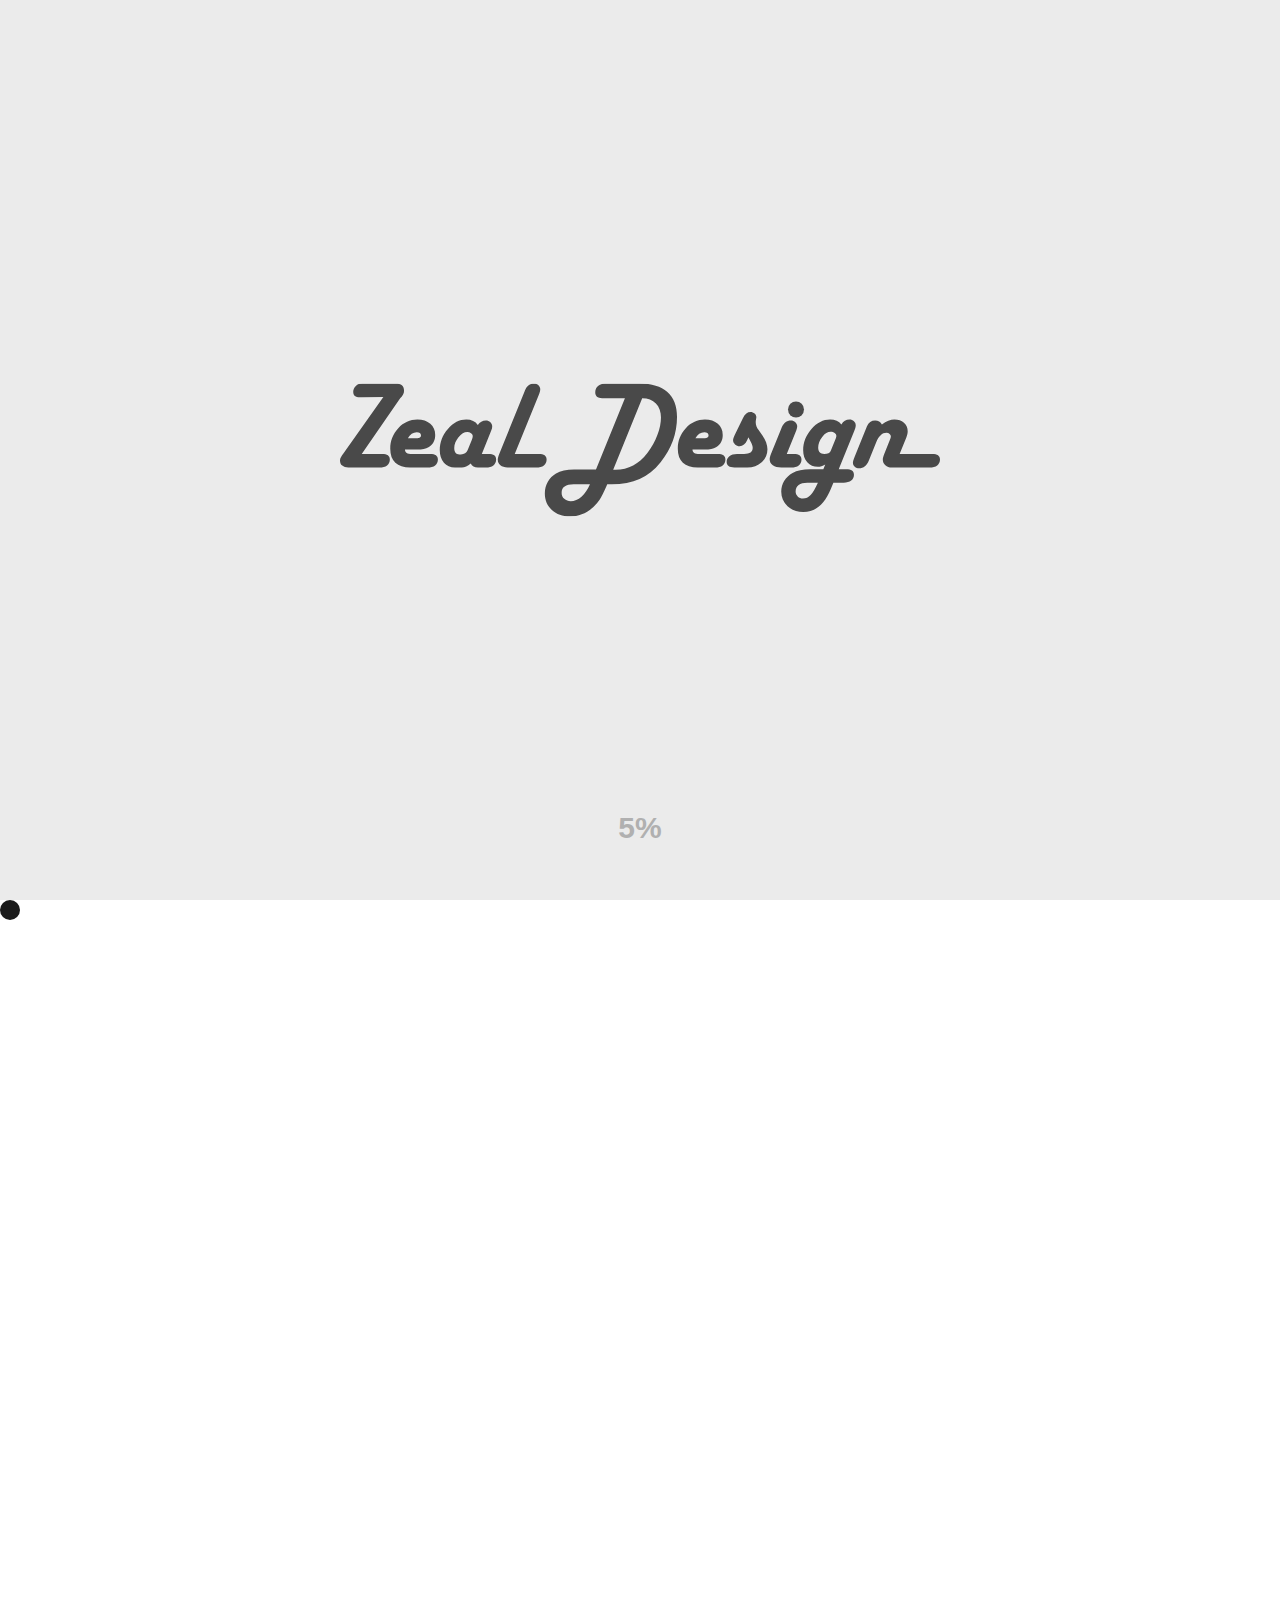
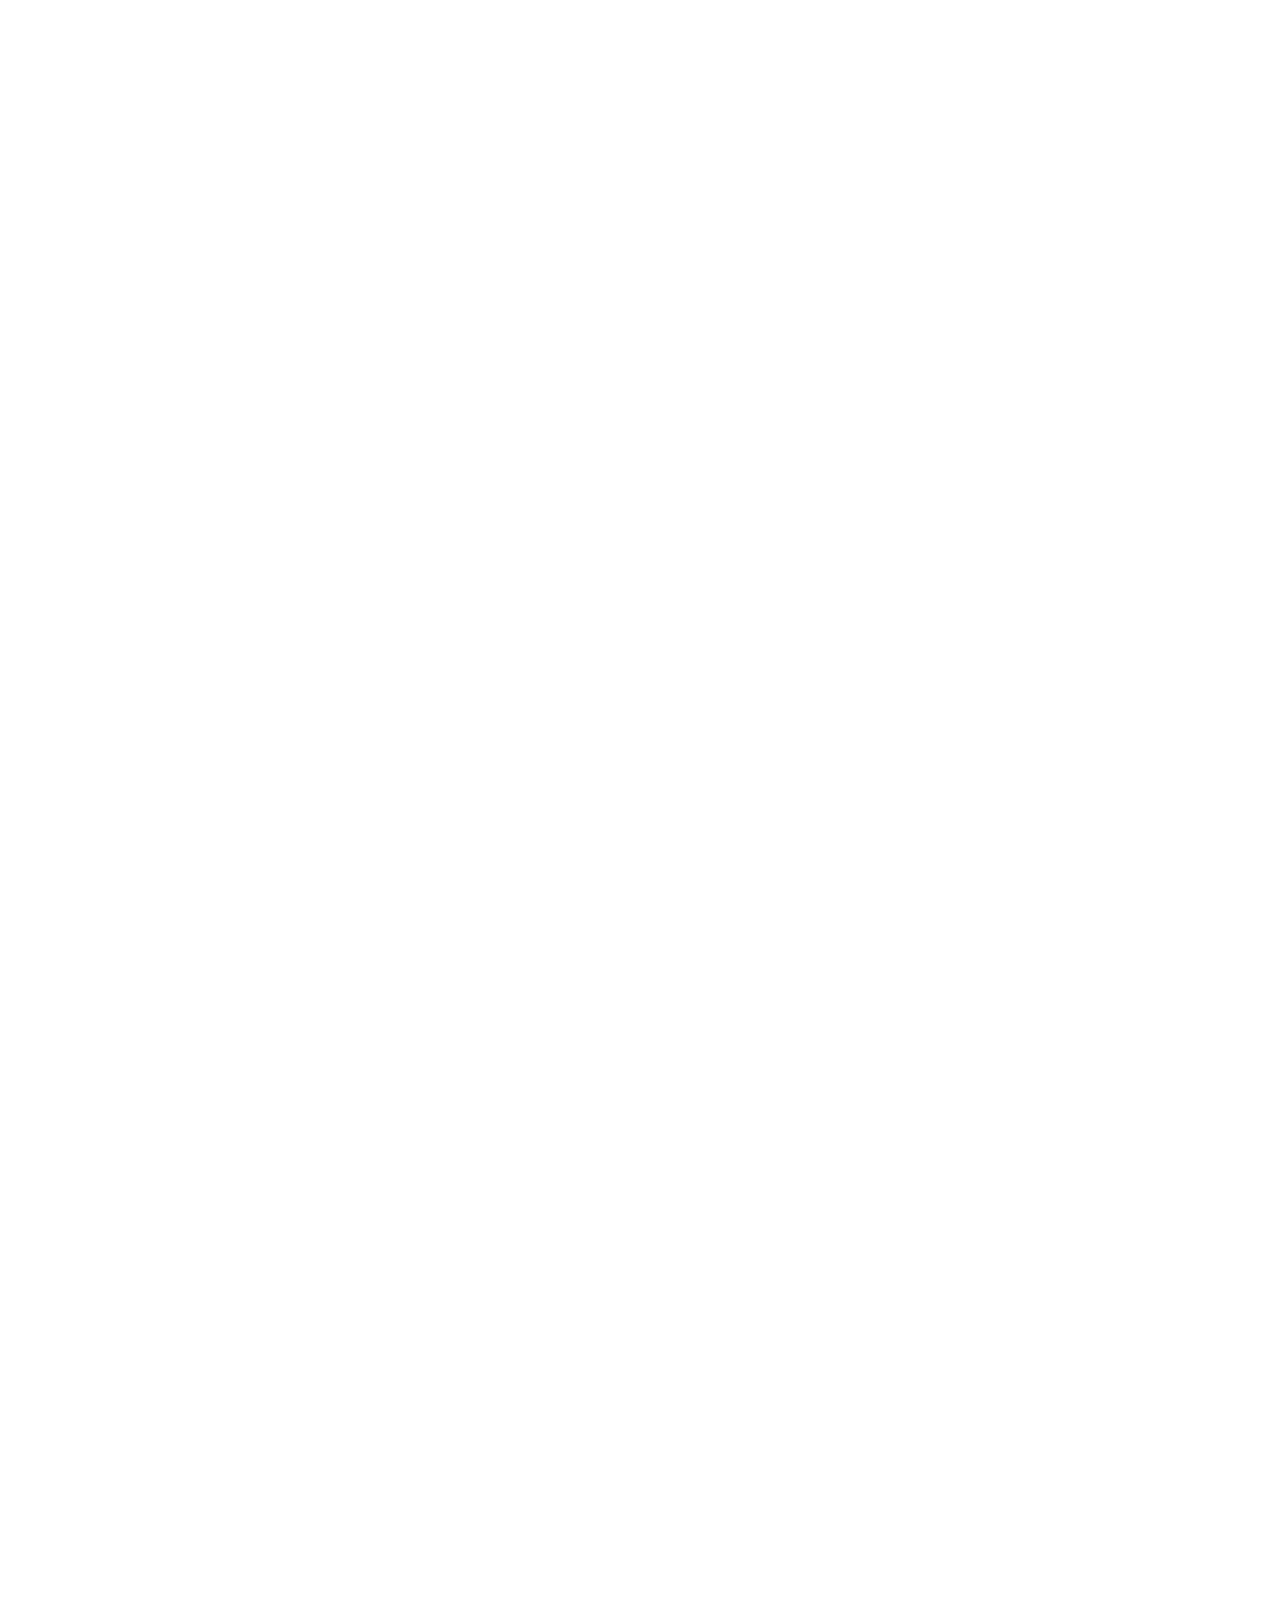
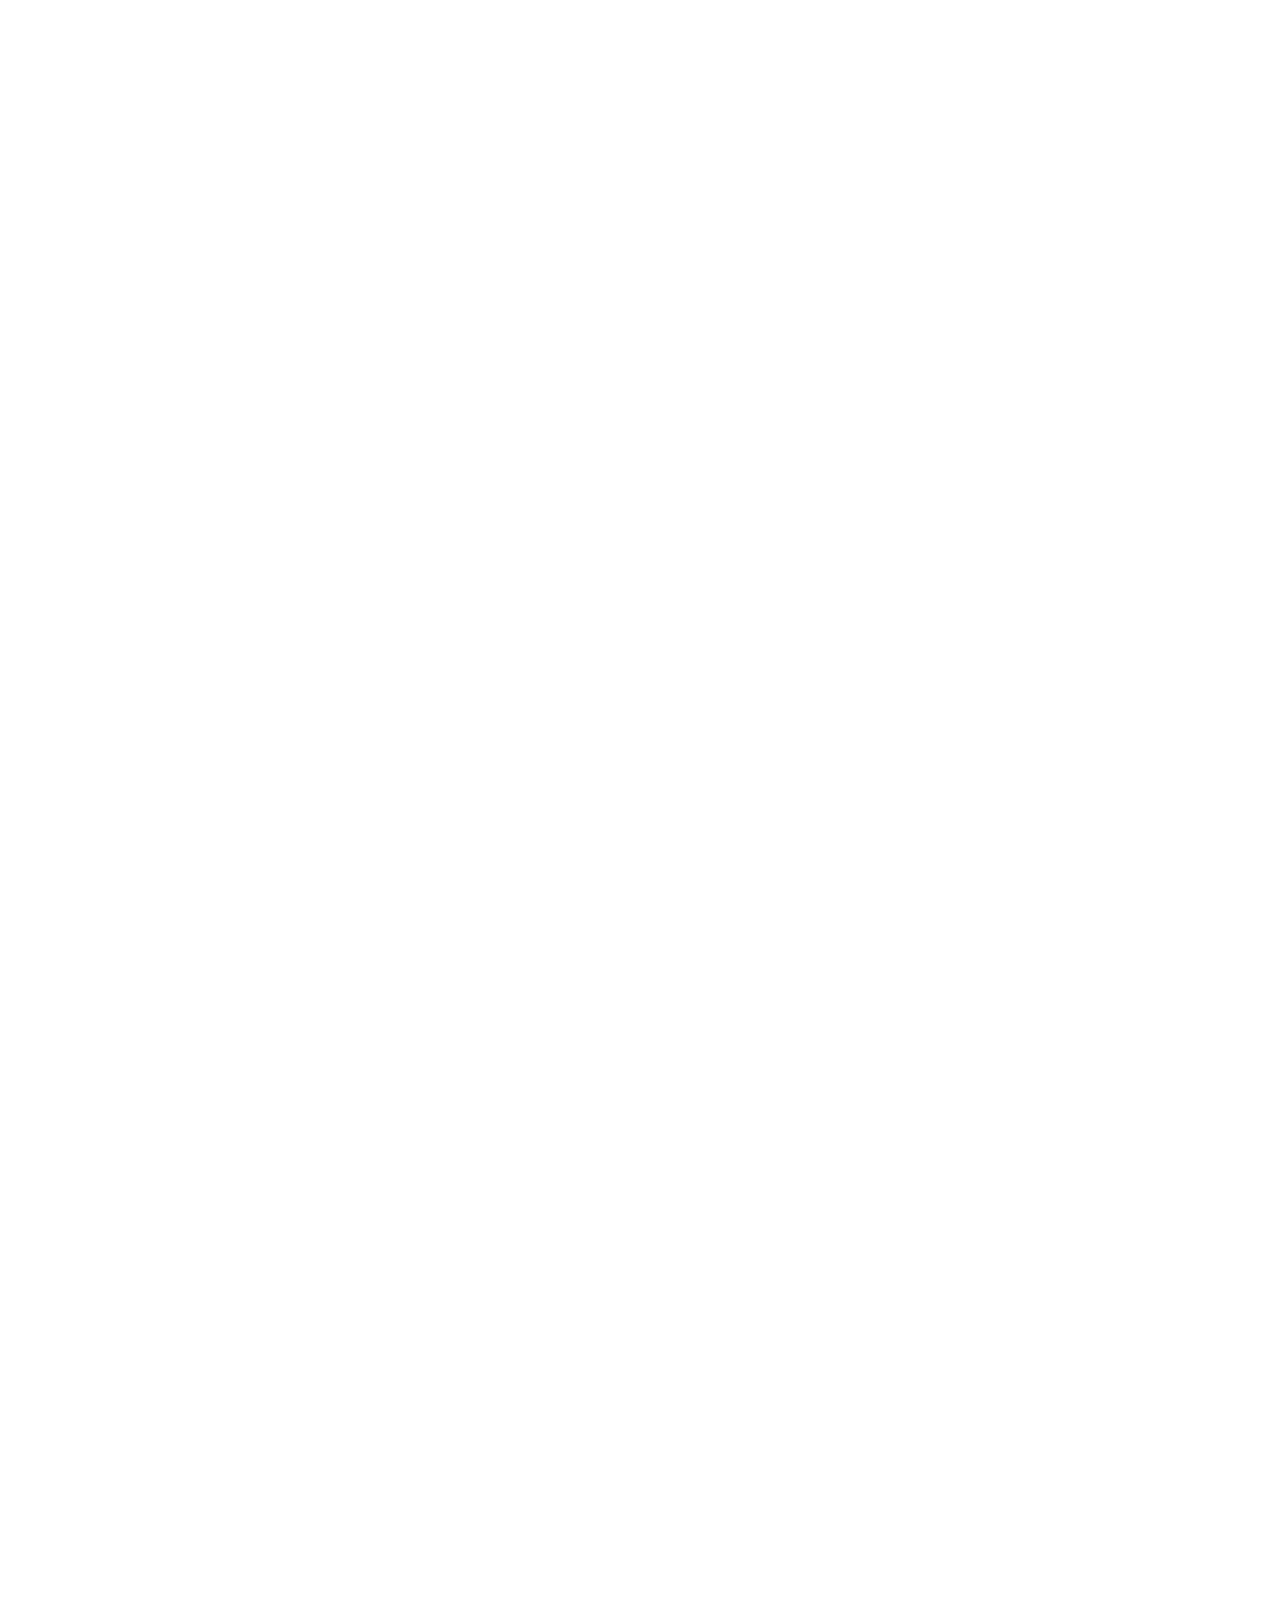
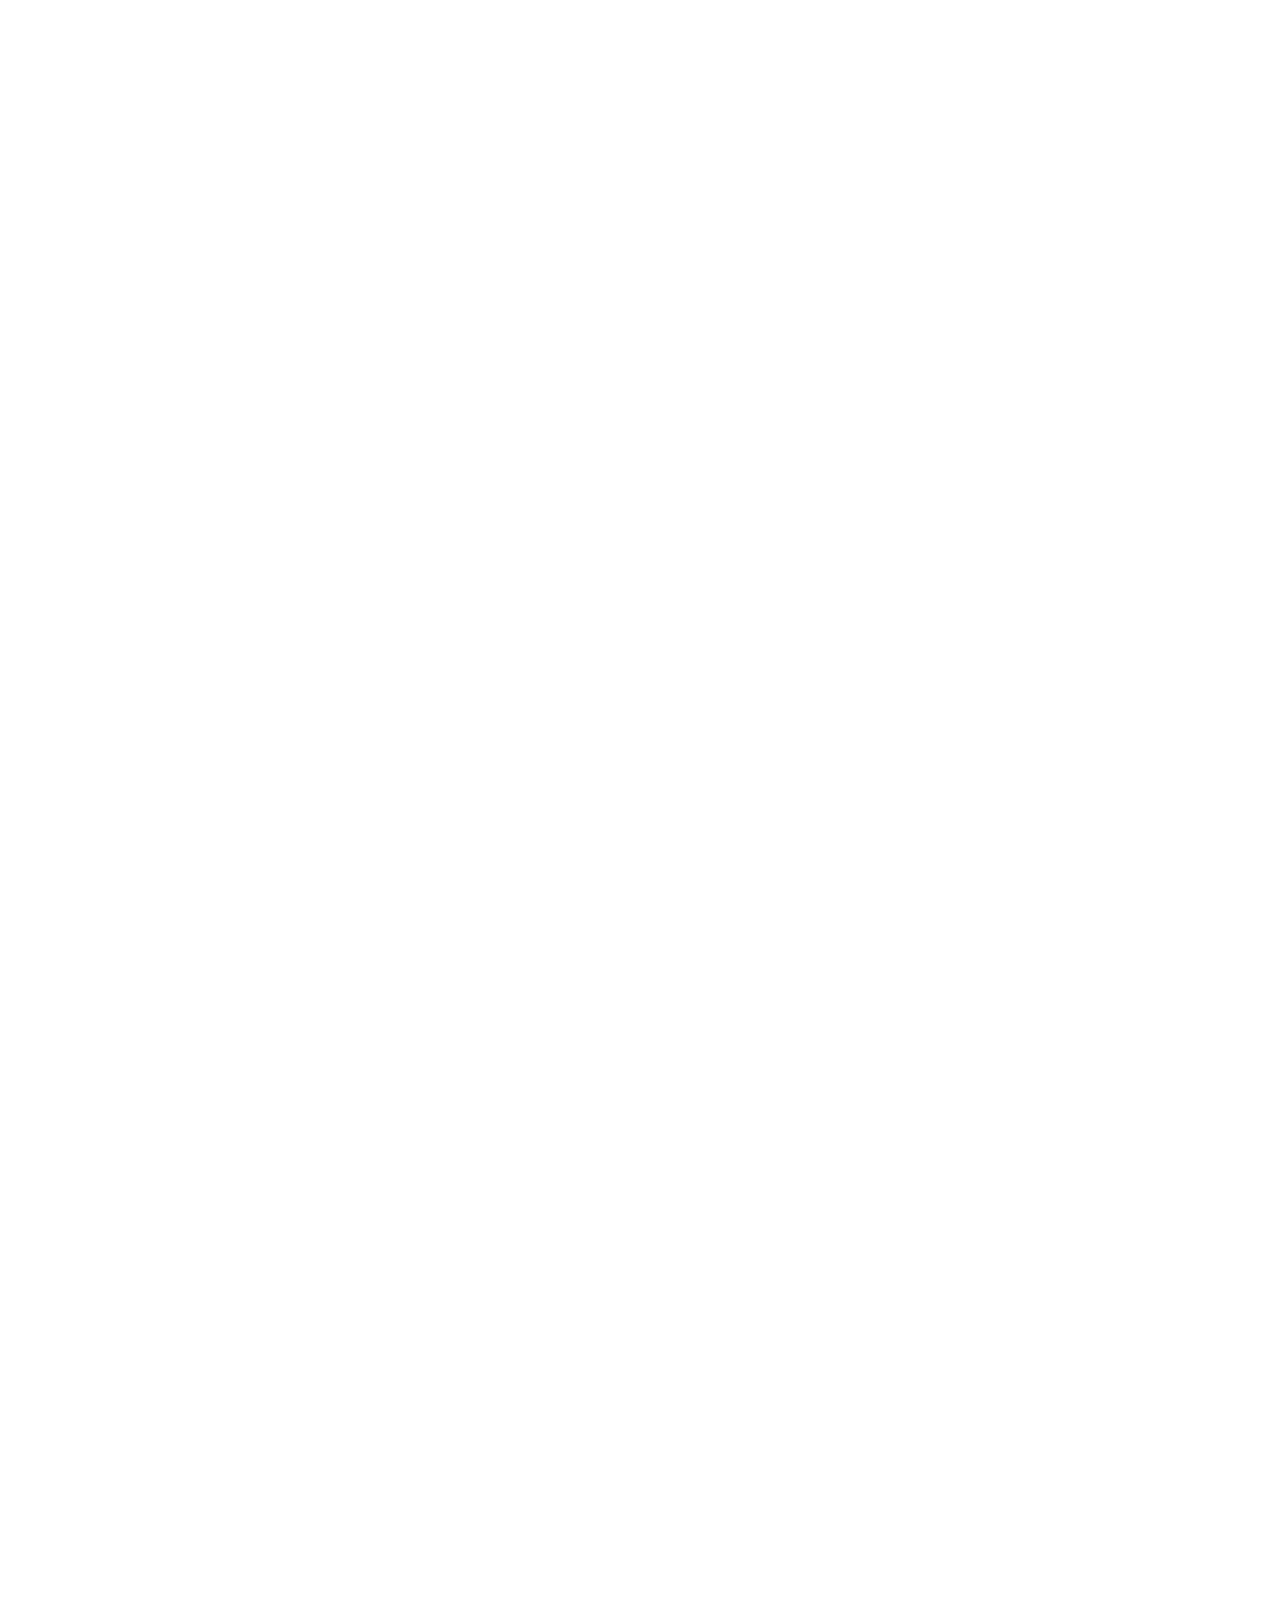
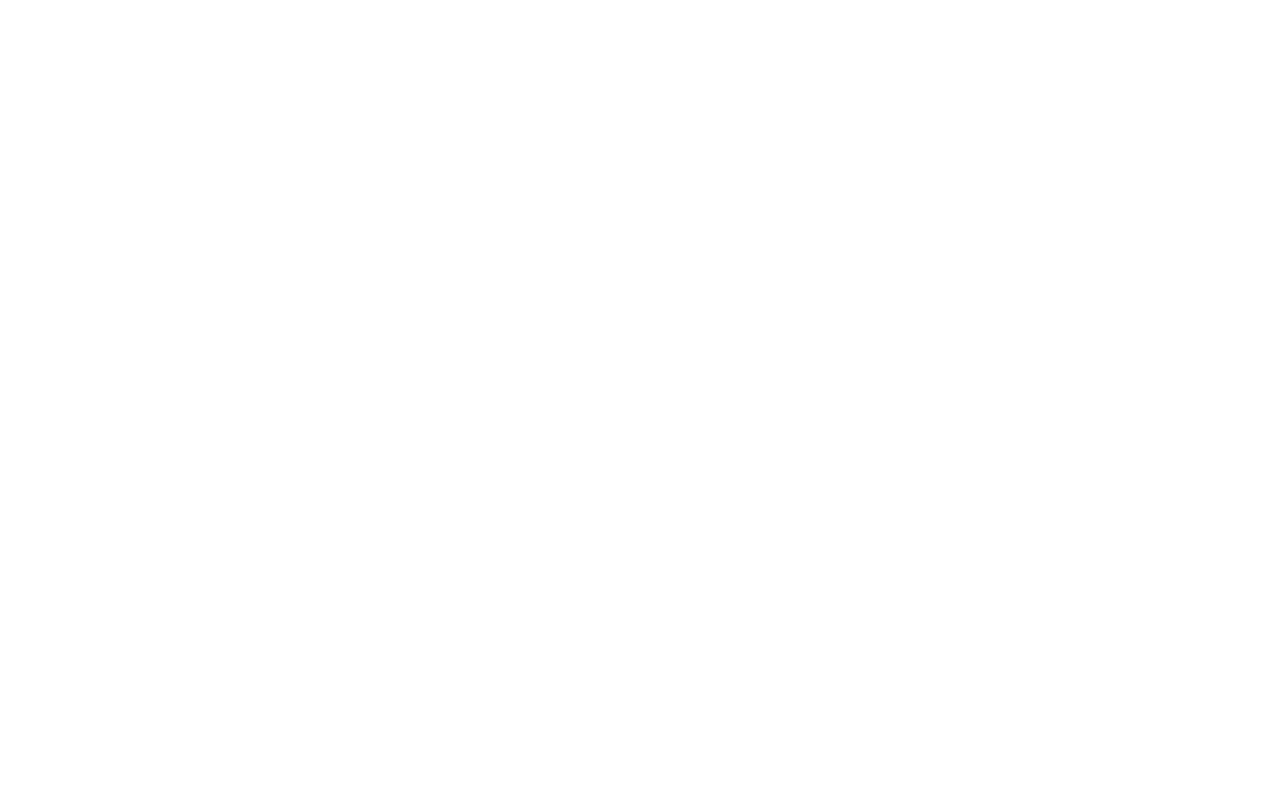
==== commit 0a7c5981: "v0.12.0 预备上线" ====
--- a/index.html
+++ b/index.html
@@ -242,7 +242,7 @@
         
         <!-- 底部备案信息 -->
         <div class="footer-bottom">
-            <a href="https://beian.miit.gov.cn/" target="_blank" style="text-decoration: none; color: inherit;"> 浙ICP备2024129569号</a>
+            <a href="https://beian.miit.gov.cn/" target="_blank" style="text-decoration: none; color: inherit;"> 沪ICP备2024107188号</a>
         </div>
     </footer>
 
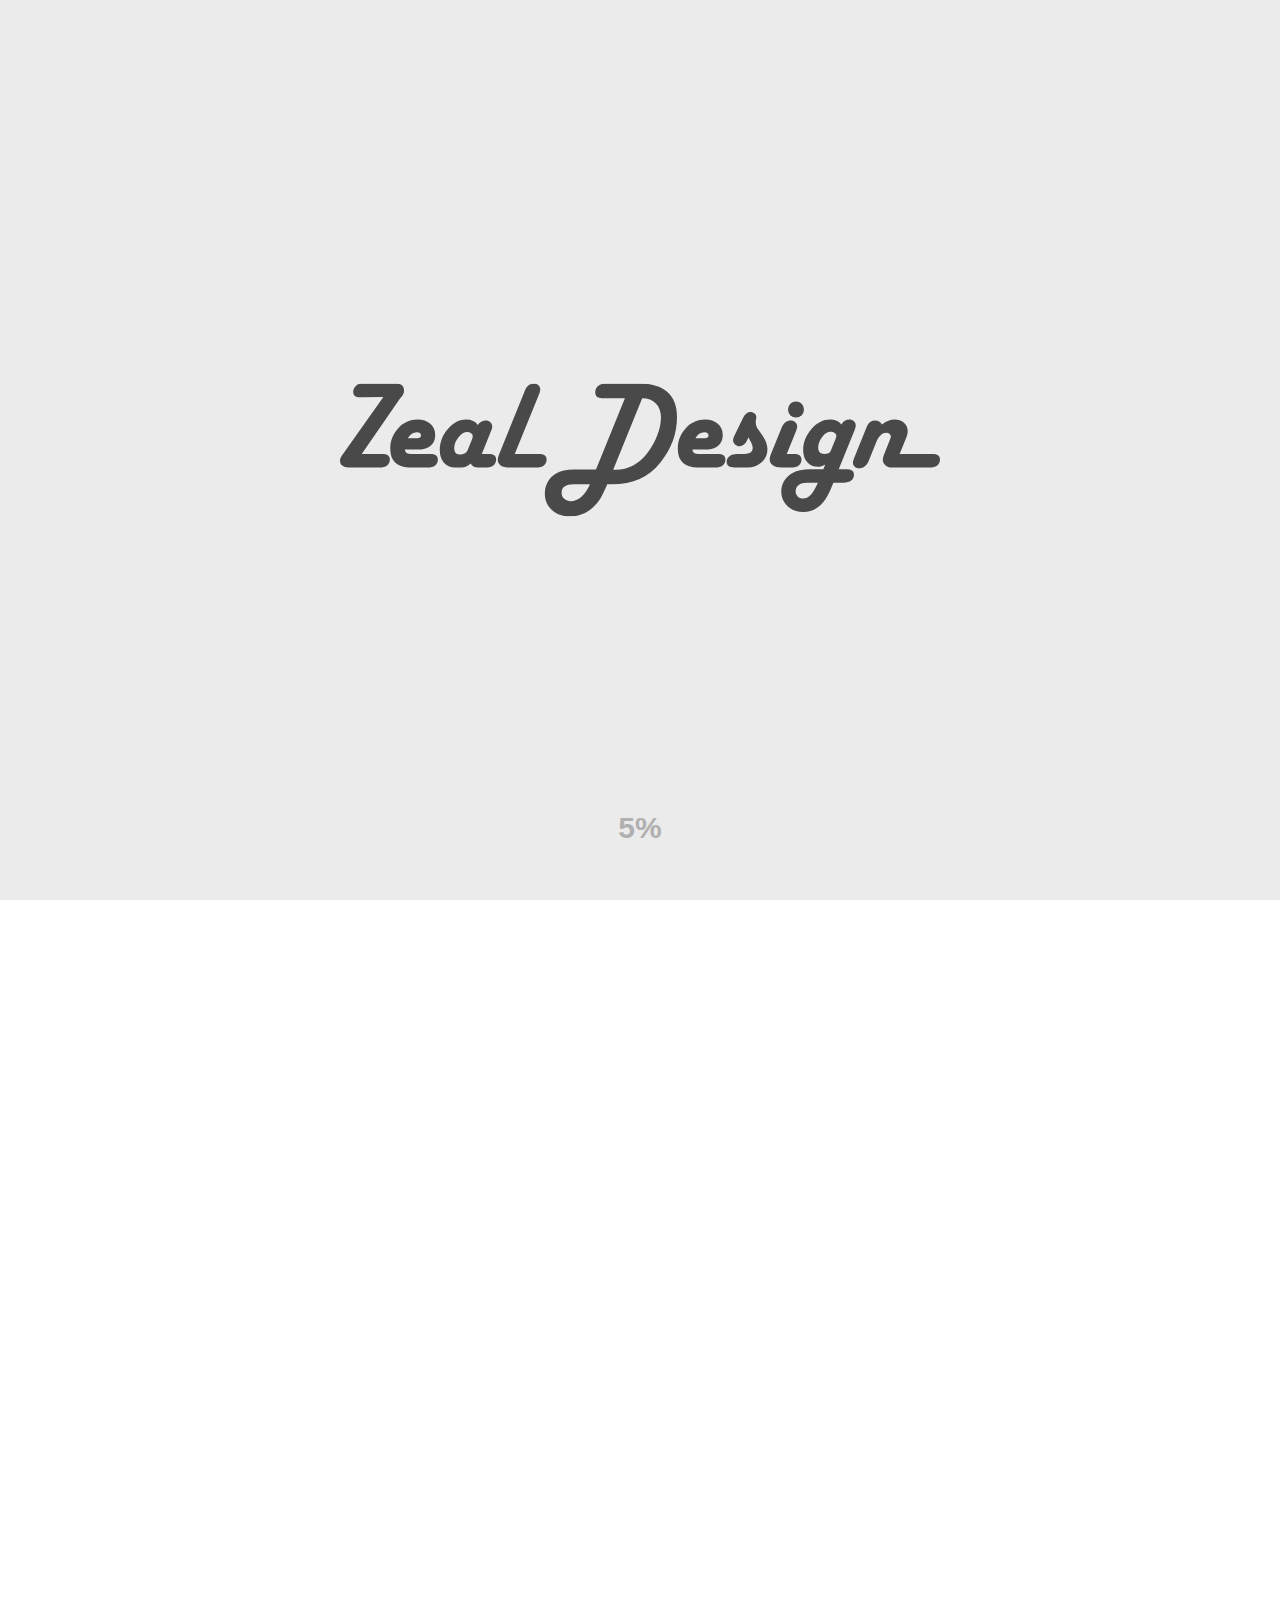
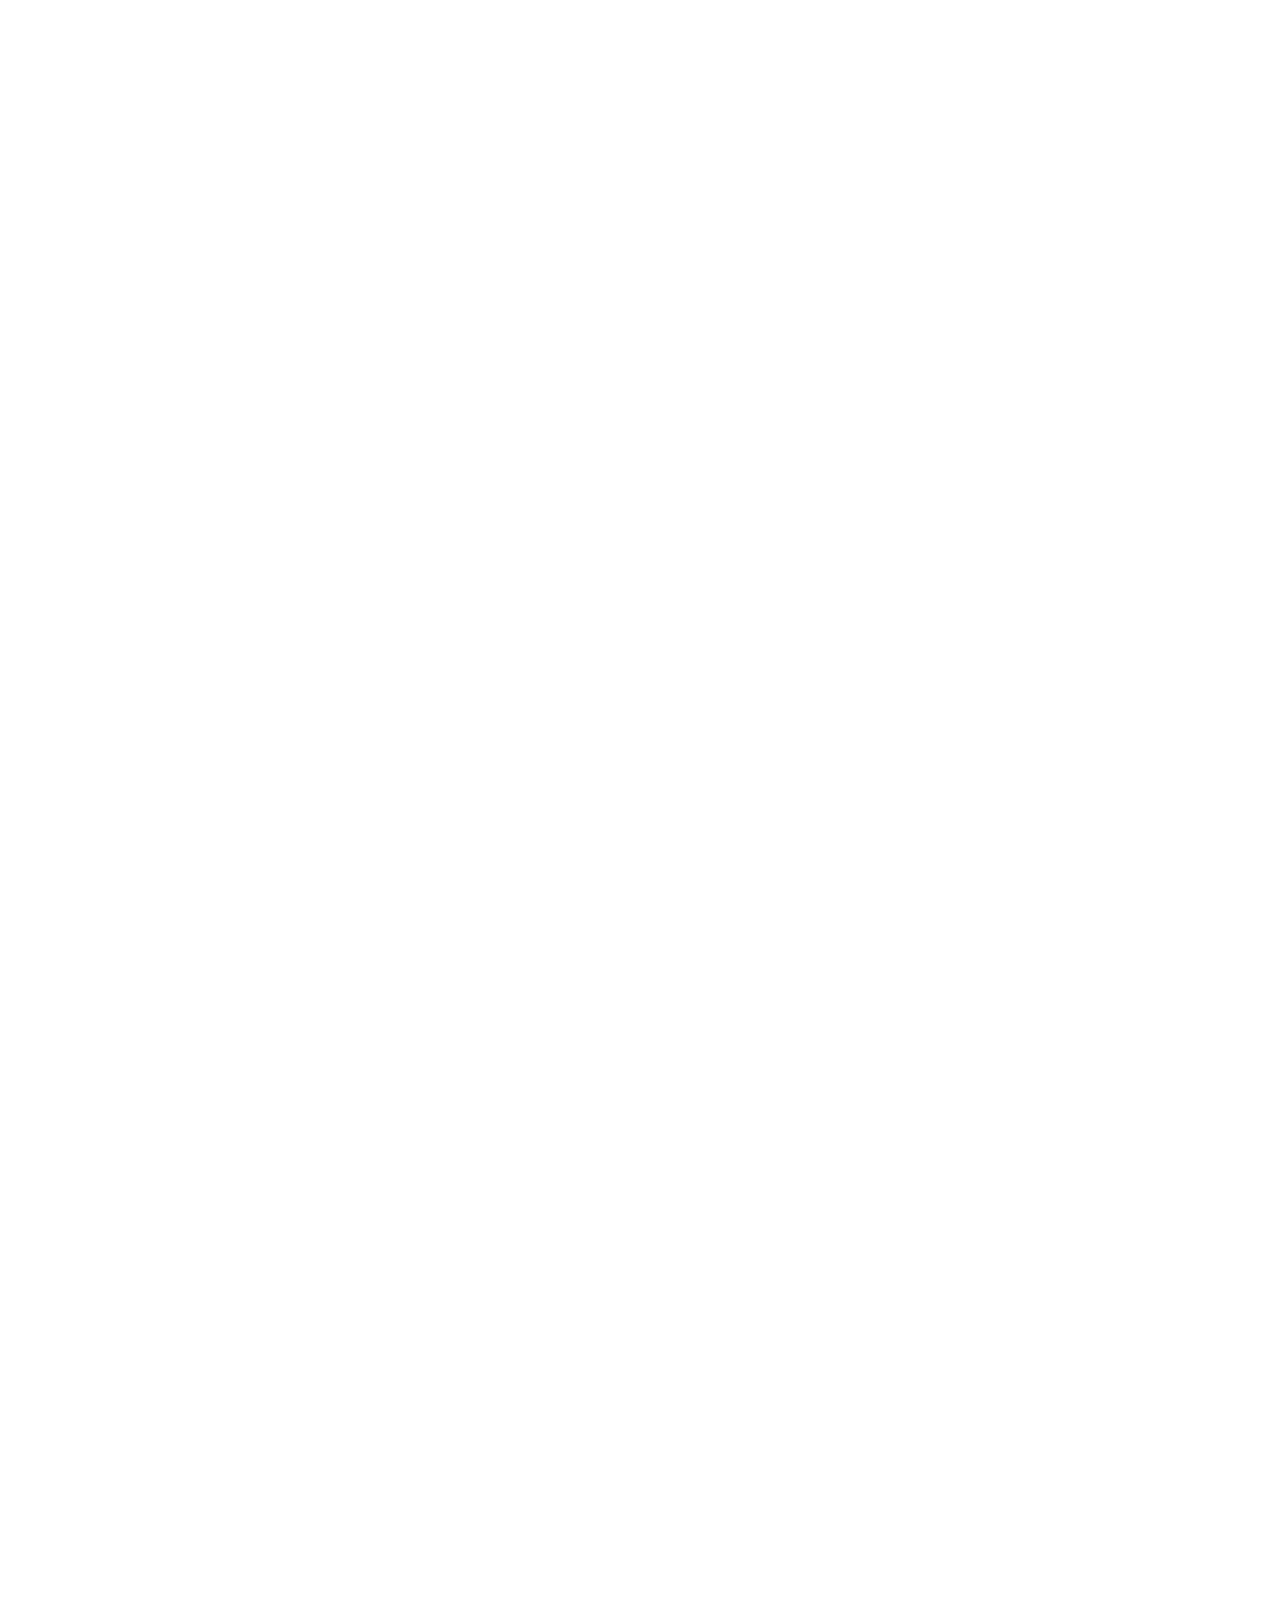
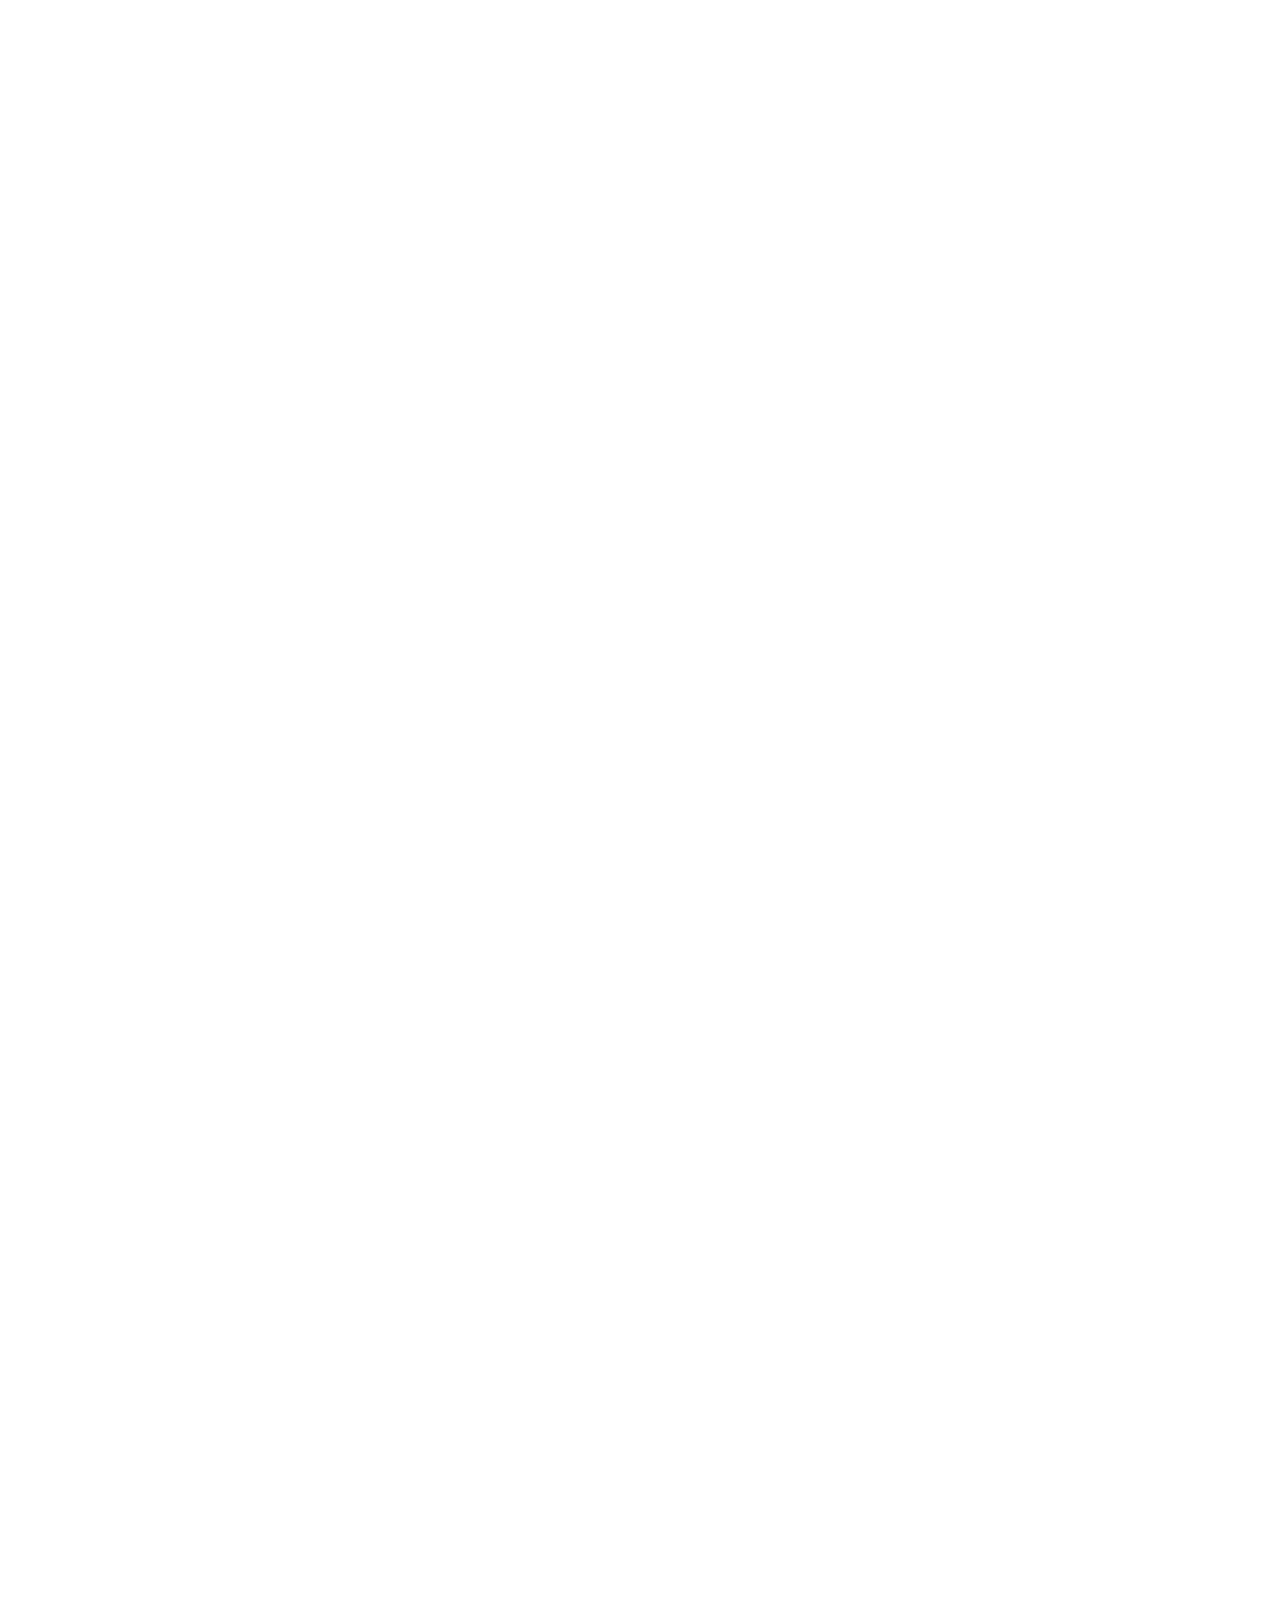
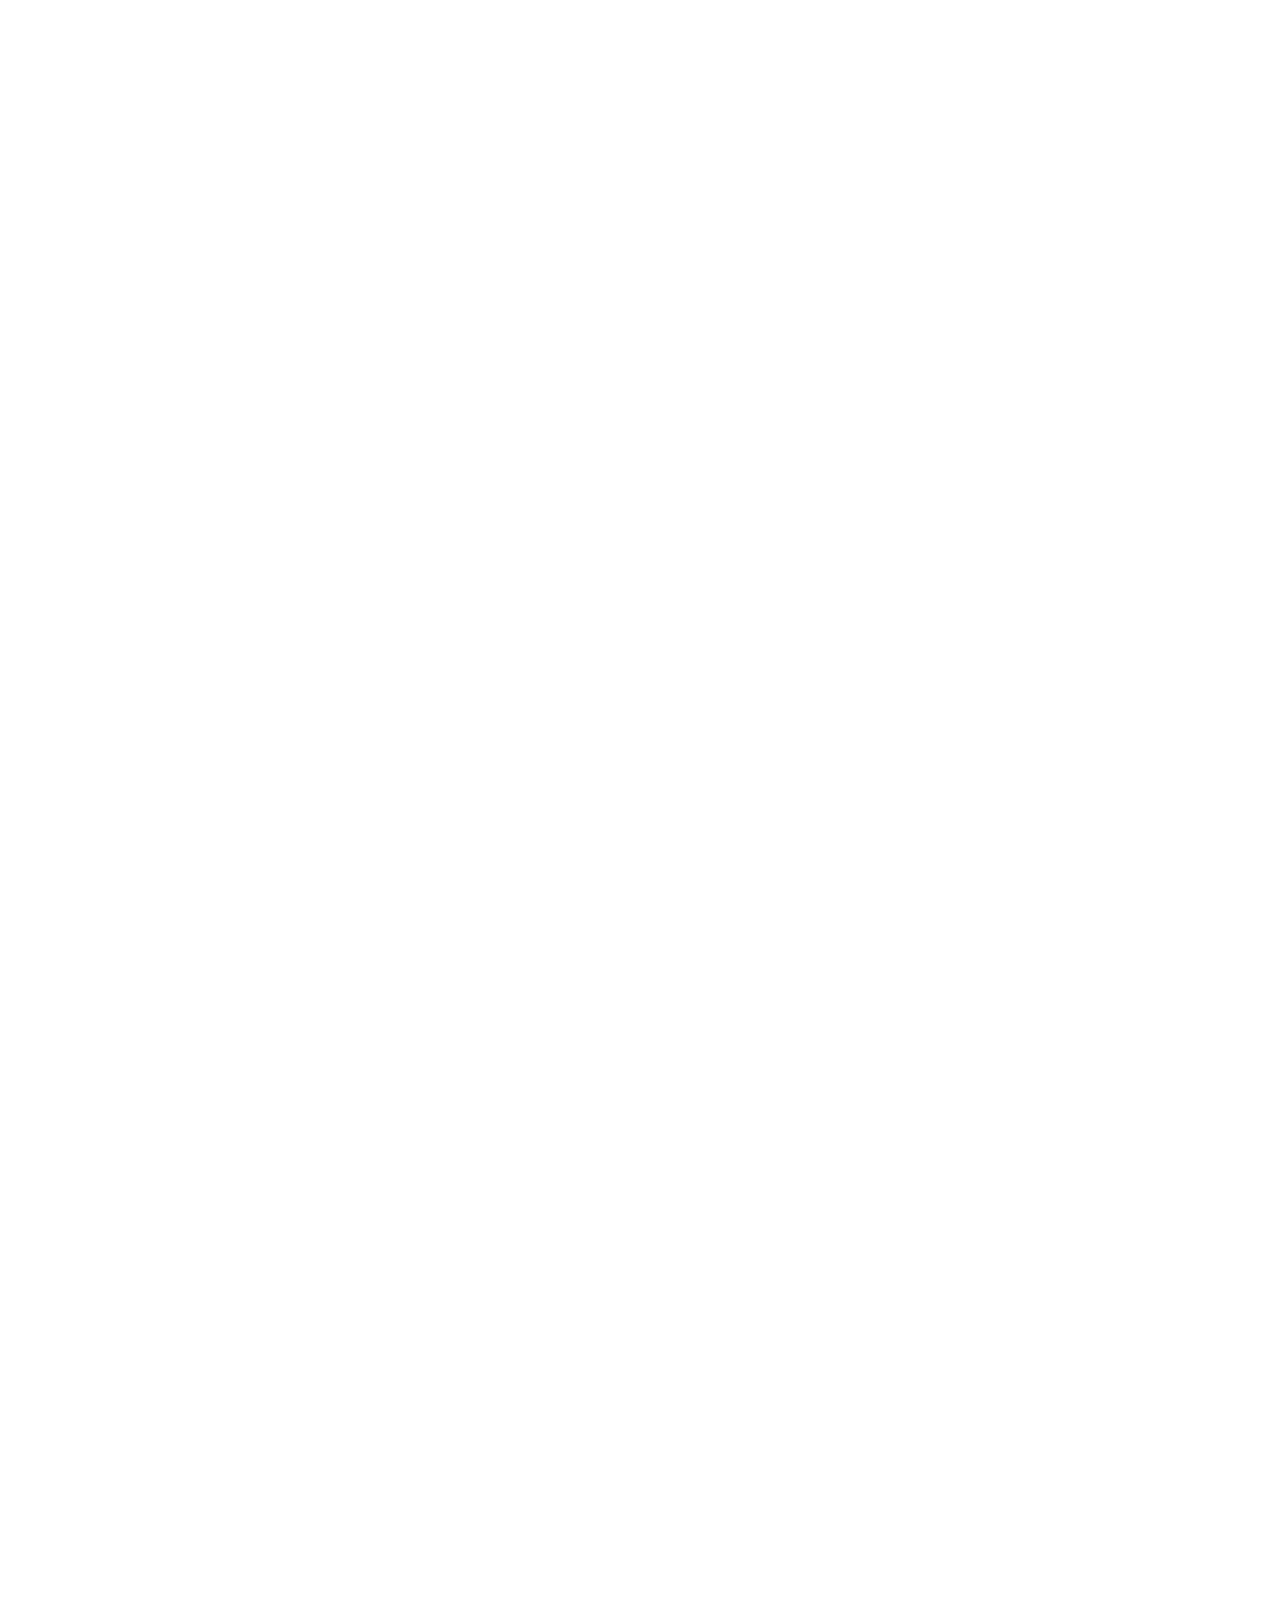
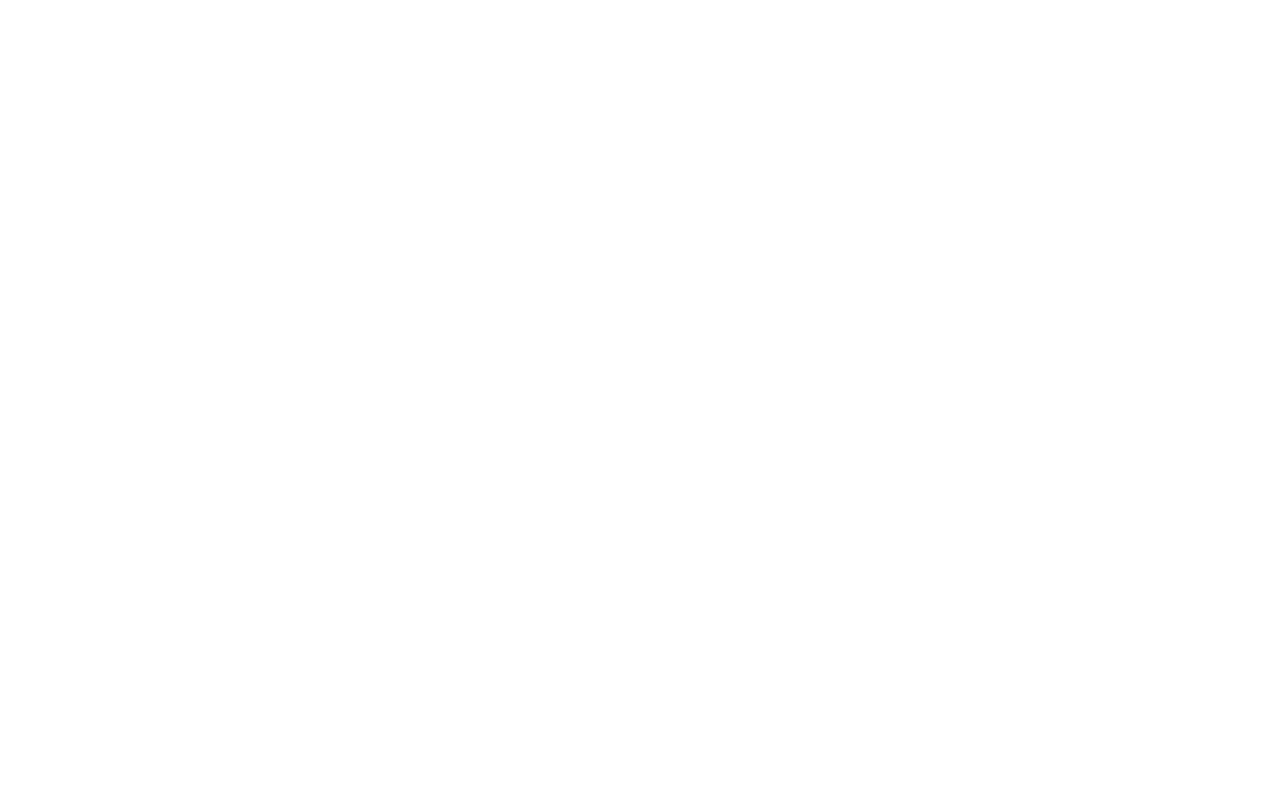
==== commit 7419be86: "v0.13.1 移动端基础优化完毕" ====
--- a/index.html
+++ b/index.html
@@ -67,9 +67,52 @@
     <!-- 导航栏 -->
     <nav class="nav-container">
         <div class="logo">
-            <img src="assets/logo.svg" alt="Logo">
-        </div>
-        
+            <a href="index.html?skipLoading=true">
+                <img src="assets/logo.svg" alt="Logo">
+            </a>
+        </div>
+        
+        <!-- 汉堡菜单按钮 -->
+        <div class="hamburger-menu">
+            <span class="hamburger-line"></span>
+            <span class="hamburger-line"></span>
+            <span class="hamburger-line"></span>
+        </div>
+        
+        <!-- 移动端菜单 -->
+        <div class="mobile-menu">
+            <div class="mobile-menu-items">
+                <a href="index.html?skipLoading=true" class="active">Home</a>
+                <a href="work.html">Work</a>
+                <a href="about.html">About</a>
+                <button class="contact-btn">Contact</button>
+                <!-- 添加联系方式内容 -->
+                    <div class="mobile-contact-info">
+            <div class="qr-container">
+                <div class="qr-code">
+                    <img src="assets/qrcode.png" alt="QR Code">
+                </div>
+                <div class="qr-text">
+                    Wechat: yiyun-xu
+                </div>
+                
+            </div>
+                    <div class="email-container">
+                        <div class="email-box">
+                            <span class="email-label">Email:</span>
+                            <span class="email-address">xu_art@hotmail.com   &nbsp; &nbsp;&nbsp;&nbsp;   &nbsp;&nbsp;&nbsp;     </span>
+                            <div class="email-icon">
+                                <a href="mailto:xu_art@hotmail.com">
+                                    <div class="email-icon-box" style="background-image: url('assets/mail-to-right.svg');"></div>
+                                </a>
+                            </div>
+                        </div>
+                    </div>
+                </div>
+            </div>
+        </div>
+        
+        <!-- 原有的菜单容器 -->
         <div class="menu-container">
             <div class="menu-items">
                 <a href="#" class="active">Home</a>
--- a/styles.css
+++ b/styles.css
@@ -78,7 +78,7 @@
 
 /* 修改原有的main-content样式 */
 .main-content {
-    position: fixed; /* 改回relative */
+    position: fixed;
     width: 100%;
     height: 100vh;
     background: #F2F1F6;
@@ -215,6 +215,36 @@
     transform: translateX(-50%);
 }
 
+/* 移动端适配 */
+@media screen and (max-width: 768px) {
+    ._1 {
+        width: 300px; /* 减小SVG宽度 */
+        height: 66px; /* 保持宽高比例 */
+    }
+
+    ._75 {
+        font-size: 24px; /* 减小字体大小 */
+        bottom: 40px; /* 调整位置 */
+    }
+
+    .loading-dot {
+        r: 8; /* 减小圆点大小 */
+    }
+}
+
+/* 更小屏幕的适配 */
+@media screen and (max-width: 375px) {
+    ._1 {
+        width: 250px;
+        height: 55px;
+    }
+
+    ._75 {
+        font-size: 20px;
+        bottom: 30px;
+    }
+}
+
 /* 闪烁的圆点动画 */
 .loading-dot {
     animation: blink 1s infinite;
@@ -241,26 +271,9 @@
 .loading-container.transition {
     animation: revealContent 1.2s cubic-bezier(0.4, 0, 0.2, 1) forwards;
     position: relative;
-    z-index: 10; /* 确保加载容器在内容之上 */
-}
-
-@keyframes revealContent {
-    0% {
-        clip-path: circle(0% at calc(50% + 156px) calc(50% - 40.5px));
-    }
-    100% {
-        clip-path: circle(150% at calc(50% + 156px) calc(50% - 40.5px));
-    }
-}
-
-@keyframes showContent {
-    0% {
-        clip-path: circle(0% at calc(50% + 156px) calc(50% - 40.5px));
-    }
-    100% {
-        clip-path: circle(150% at calc(50% + 156px) calc(50% - 40.5px));
-    }
-}
+    z-index: 10;
+}
+
 
 /* 导航栏样式 */
 .nav-container {
@@ -653,3 +666,274 @@
     opacity: 1;
     visibility: visible;
 }
+
+/* 汉堡菜单样式 */
+.hamburger-menu {
+    display: none; /* 默认隐藏 */
+    width: 30px;
+    height: 24px;
+    position: fixed; /* 改为fixed以保持在视口内 */
+    right: 20px; /* 设置距离右侧的距离 */
+    top: 30px; /* 可选：设置距离顶部的距离 */
+    cursor: none;
+    z-index: 1001;
+}
+
+.hamburger-line {
+    display: block;
+    width: 100%;
+    height: 2px;
+    background: #2E0818;
+    position: absolute;
+    transition: all 0.3s ease;
+}
+
+.hamburger-line:nth-child(1) { top: 0; }
+.hamburger-line:nth-child(2) { top: 50%; transform: translateY(-50%); }
+.hamburger-line:nth-child(3) { bottom: 0; }
+
+/* 汉堡菜单激活状态 */
+.hamburger-menu.active .hamburger-line:nth-child(1) {
+    transform: translateY(11px) rotate(45deg);
+}
+
+.hamburger-menu.active .hamburger-line:nth-child(2) {
+    opacity: 0;
+}
+
+.hamburger-menu.active .hamburger-line:nth-child(3) {
+    transform: translateY(-11px) rotate(-45deg);
+}
+
+/* 移动端菜单样式 */
+.mobile-menu {
+    position: fixed;
+    top: 0;
+    left: 0;
+    width: 100%;
+    height: 100vh;
+    background: #F4F4F4;
+    z-index: 1000;
+    display: flex;
+    flex-direction: column;
+    align-items: center;
+    justify-content: center;
+    opacity: 0;
+    visibility: hidden;
+    transition: all 0.3s ease;
+}
+
+.mobile-menu.active {
+    opacity: 1;
+    visibility: visible;
+}
+
+.mobile-menu-items {
+    display: flex;
+    flex-direction: column;
+    align-items: center;
+    gap: 30px;
+}
+
+.mobile-menu-items a {
+    color: #2E0818;
+    font-size: 32px;
+    font-family: 'Zain', sans-serif;
+    text-decoration: none;
+    font-weight: 400;
+}
+
+.mobile-menu-items a.active {
+    font-weight: 700;
+}
+
+/* 移动端适配 */
+@media screen and (max-width: 768px) {
+    .menu-container {
+        display: none;
+    }
+    
+    .hamburger-menu {
+        display: block;
+    }
+    
+    .nav-container {
+        padding: 0 20px;
+    }
+    
+    .logo img {
+        height: 35px;
+    }
+}
+
+/* 移动端适配 */
+@media screen and (max-width: 768px) {
+    .main-content {
+        clip-path: circle(0% at calc(50% + 78px) calc(50% - 20px));
+    }
+    
+    .main-content.show {
+        clip-path: circle(150% at calc(50% + 78px) calc(50% - 20px));
+    }
+}
+
+@media screen and (max-width: 768px) {
+    /* 页脚移动端适配 */
+    .footer {
+        min-height: 100vh; /* 确保至少占满一屏 */
+        height: auto;
+        padding: 60px 0 20px;
+        display: flex;
+        flex-direction: column;
+        justify-content: space-between; /* 内容均匀分布 */
+    }
+
+    .footer-content {
+        flex: 1; /* 占据剩余空间 */
+        display: flex;
+        flex-direction: column;
+        justify-content: center; /* 内容垂直居中 */
+    }
+
+    .footer-logo {
+        display: none; /* 隐藏移动端的 Logo */
+    }
+
+    .footer-links-container {
+        order: 1;
+        position: relative;
+        right: auto;
+        bottom: auto;
+        padding: 40px 20px;
+    }
+
+    .links-group-wrapper {
+        flex-direction: column;
+        gap: 30px;
+    }
+
+    .link-group {
+        gap: 12px;
+    }
+
+    .link-group h3 {
+        font-size: 20px;
+    }
+
+    .link-group a {
+        margin-right: 0;
+        font-size: 18px;
+    }
+
+    .footer-bottom {
+        order: 3;
+        position: relative;
+        right: auto;
+        bottom: auto;
+        padding: 20px;
+        text-align: center;
+        width: 100%;
+        box-sizing: border-box;
+    }
+}
+
+/* 移动端的 汉堡菜单联系方式 */
+@media screen and (max-width: 768px) {
+    .mobile-contact-info {
+        margin-top: 20px;
+        padding: 0 20px;
+    }
+
+    .mobile-menu .qr-container {
+        display: flex;
+        flex-direction: column;
+        align-items: center;
+        background: white;
+        border-radius: 20px;
+        padding: 40px 0 36px 0;
+        margin-bottom: 24px;
+    }
+
+    .mobile-menu .qr-code {
+        width: 150px;
+        height: 150px;
+        background: #ECECEC;
+        display: flex;
+        justify-content: center;
+        align-items: center;
+        overflow: hidden;
+    }
+
+    .mobile-menu .qr-code img {
+        width: 100%;
+        height: 100%;
+        object-fit: contain;
+    }
+
+    .mobile-menu .qr-text {
+        display: flex; /* 使用 flexbox 布局 */
+        align-items: center; /* 垂直居中对齐 */
+        gap: 8px; /* 添加间距 */
+        color: #2E0818;
+        font-size: 16px;
+        font-family: 'Zain', sans-serif;
+        font-weight: 300;
+        margin-top: 16px; /* 保持顶部间距 */
+    }
+
+    .mobile-menu .email-box {
+        width: 100%;
+        height: 40px;
+        border: 1px solid black;
+        border-radius: 20px;
+        display: flex;
+        align-items: center;
+        padding: 0 14px;
+        position: relative;
+        box-sizing: border-box;
+    }
+
+    .mobile-menu .email-label {
+        color: #2E0818;
+        font-size: 16px;
+        font-family: 'Zain', sans-serif;
+        font-weight: 700;
+    }
+
+    .mobile-menu .email-address {
+        color: #2E0818;
+        font-size: 16px;
+        font-family: 'Zain', sans-serif;
+        font-weight: 400;
+        margin-left: 4px;
+    }
+
+    .mobile-menu .email-icon {
+        position: absolute;
+        right: 14px;
+        width: 24px;
+        height: 24px;
+    }
+
+    .mobile-menu .email-icon-box {
+        width: 24px;
+        height: 24px;
+        background-size: contain;
+        background-repeat: no-repeat;
+        margin-left: 8px;
+    }
+}
+
+/* 隐藏自定义鼠标样式 */
+.cursor {
+    display: none;
+}
+
+/* 恢复默认鼠标样式 */
+body {
+    cursor: auto;
+}
+
+a, button, .explore-button, .work-item {
+    cursor: auto;
+}
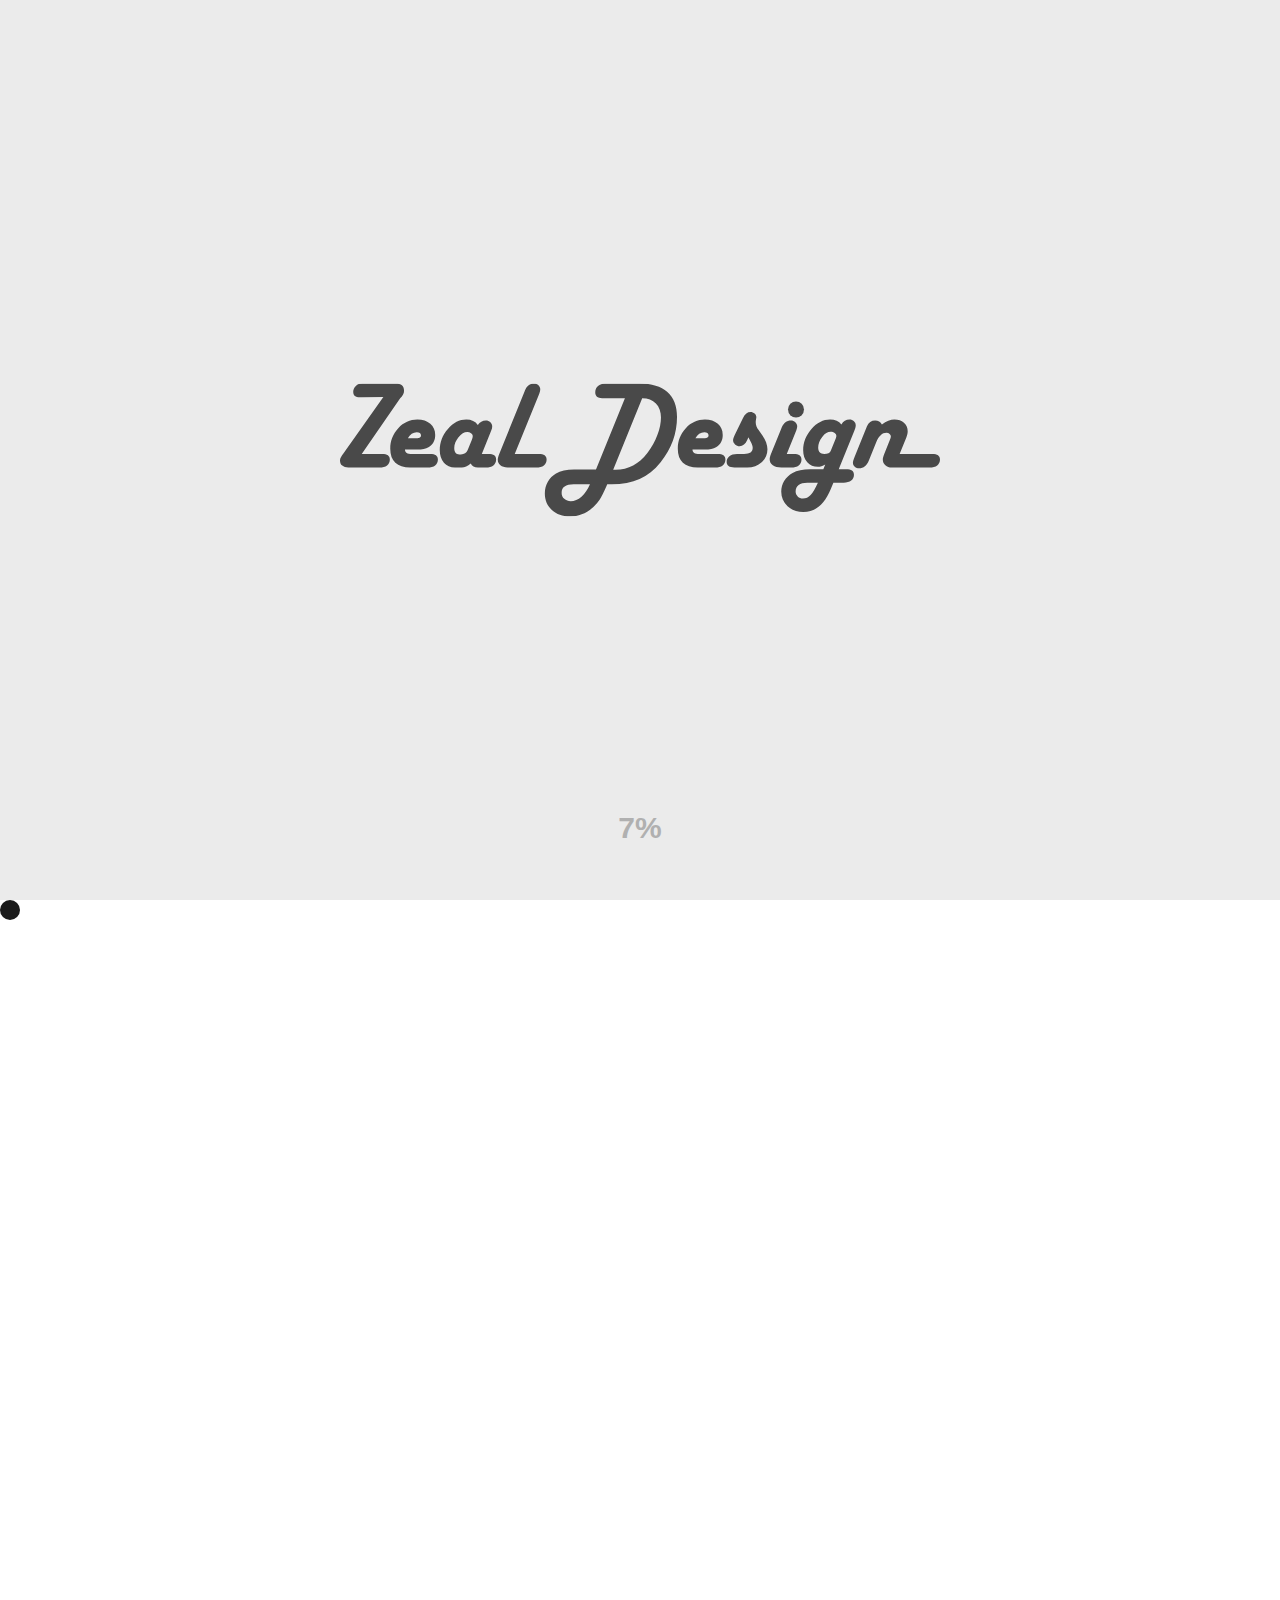
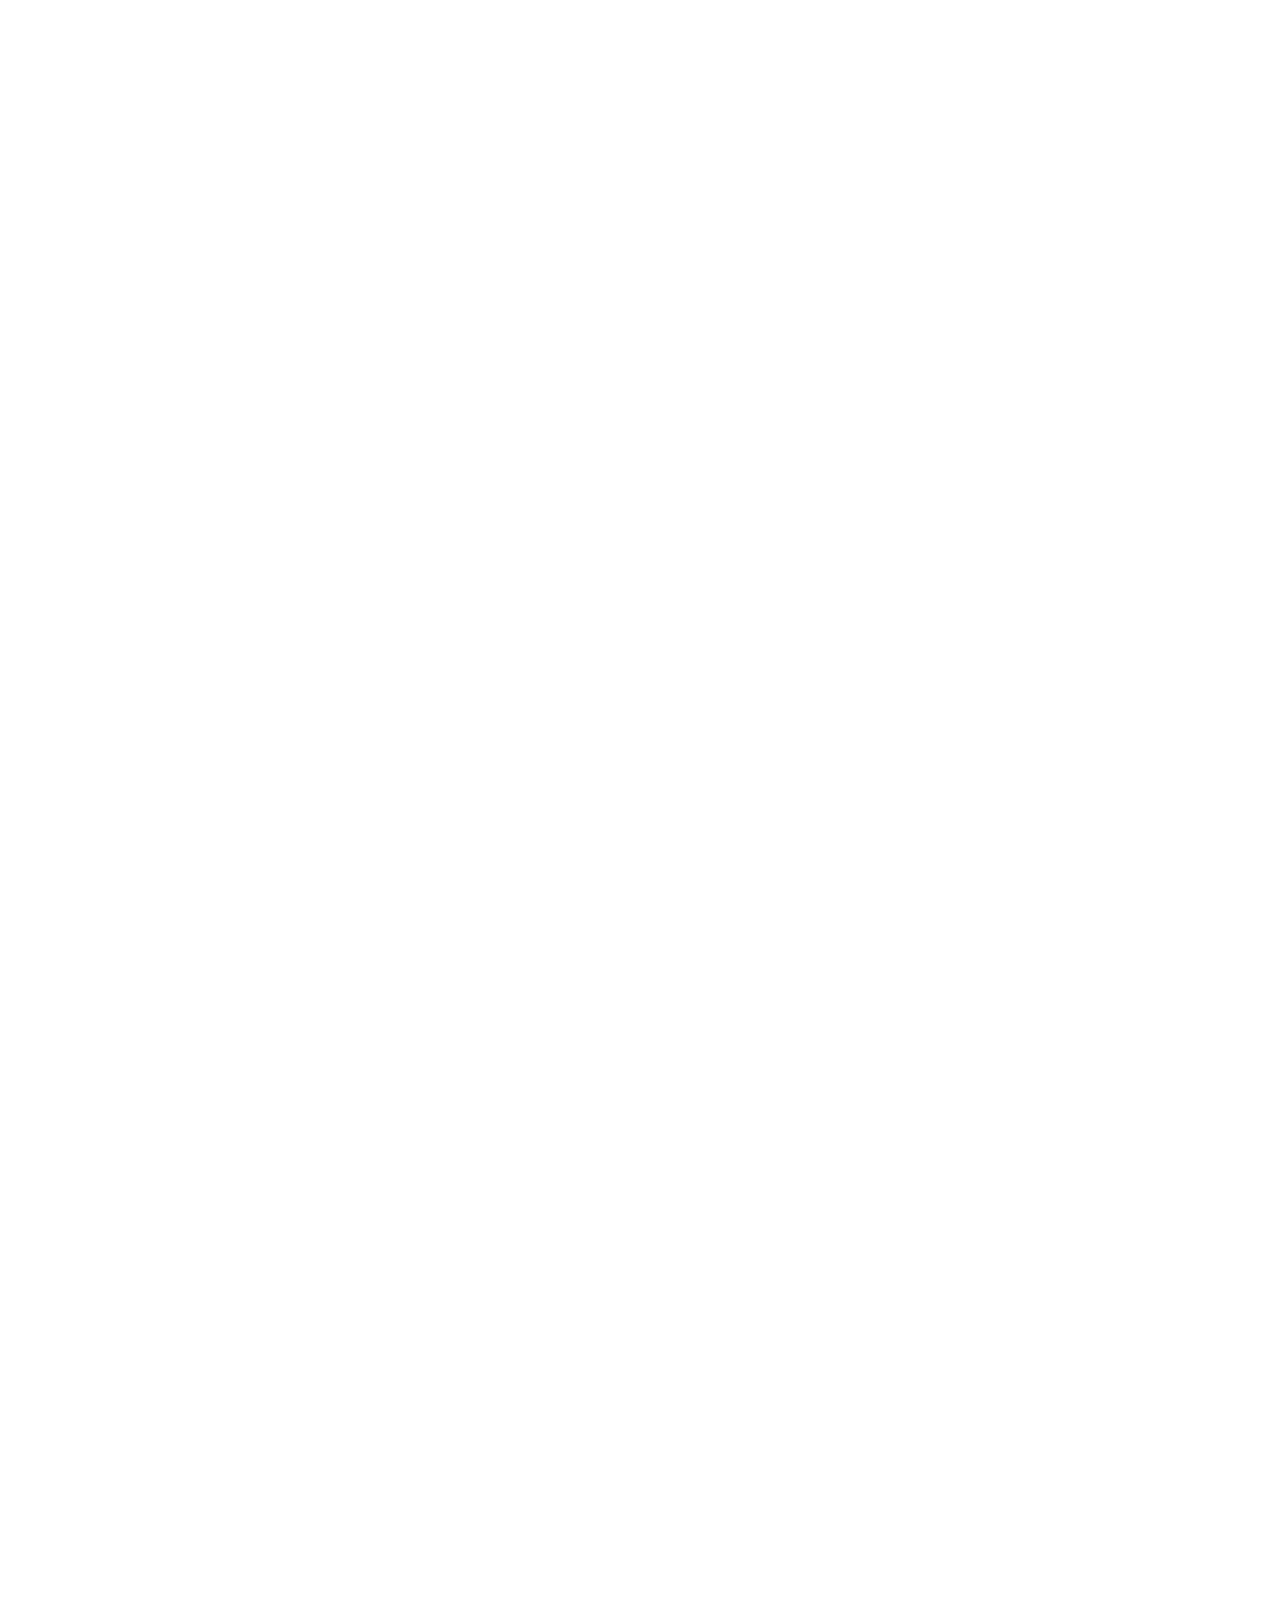
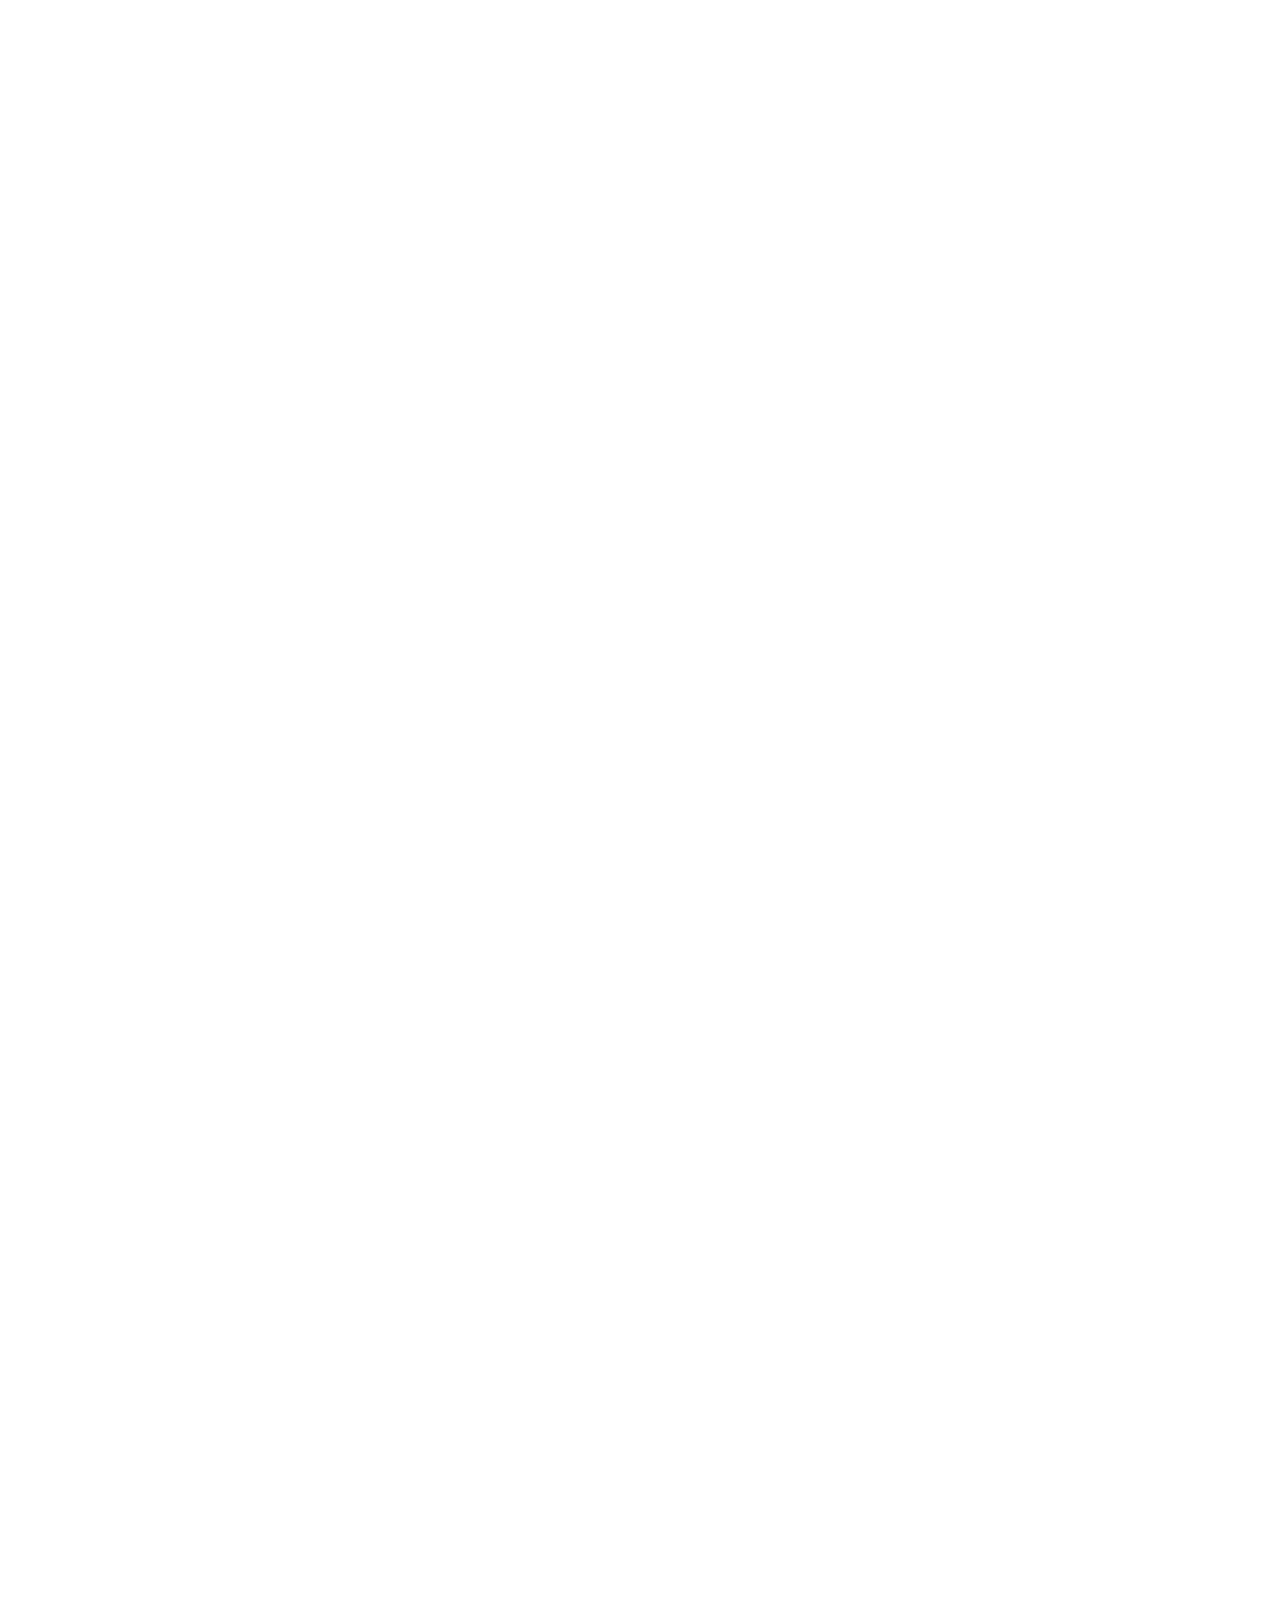
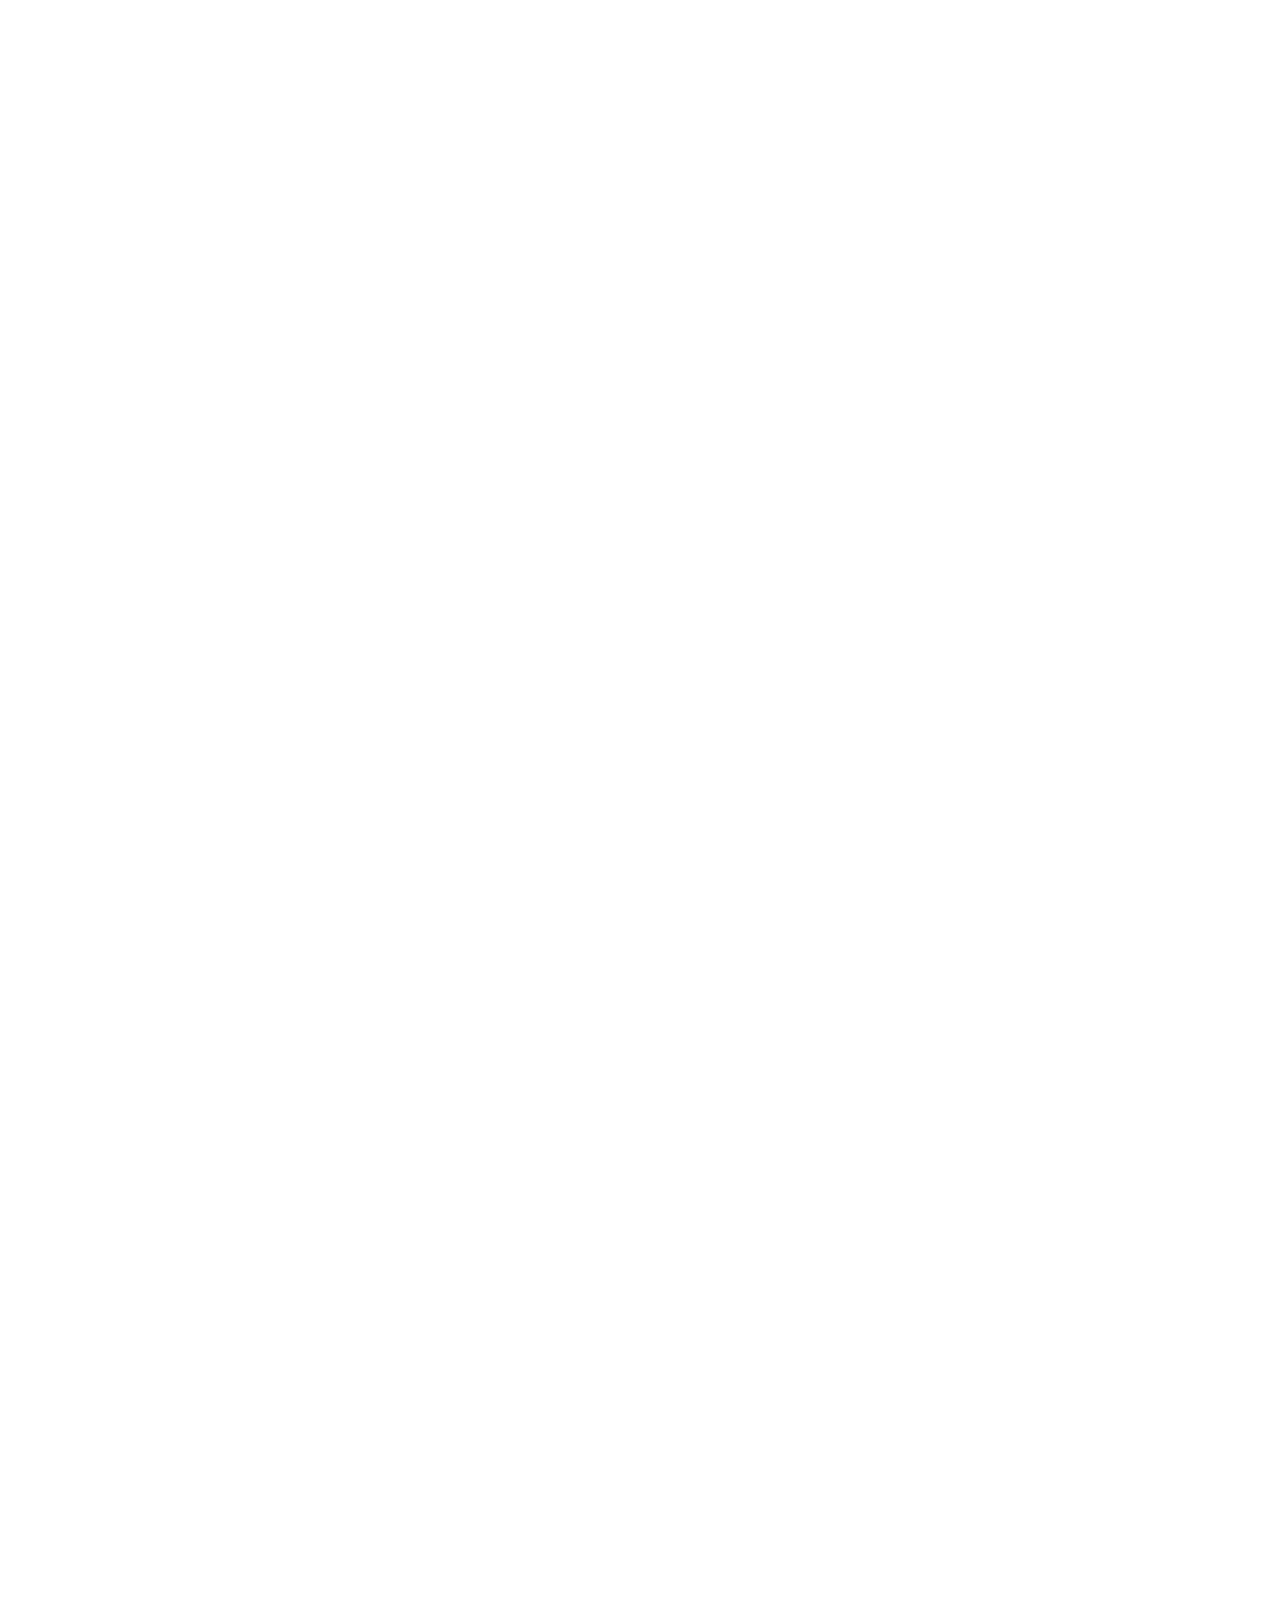
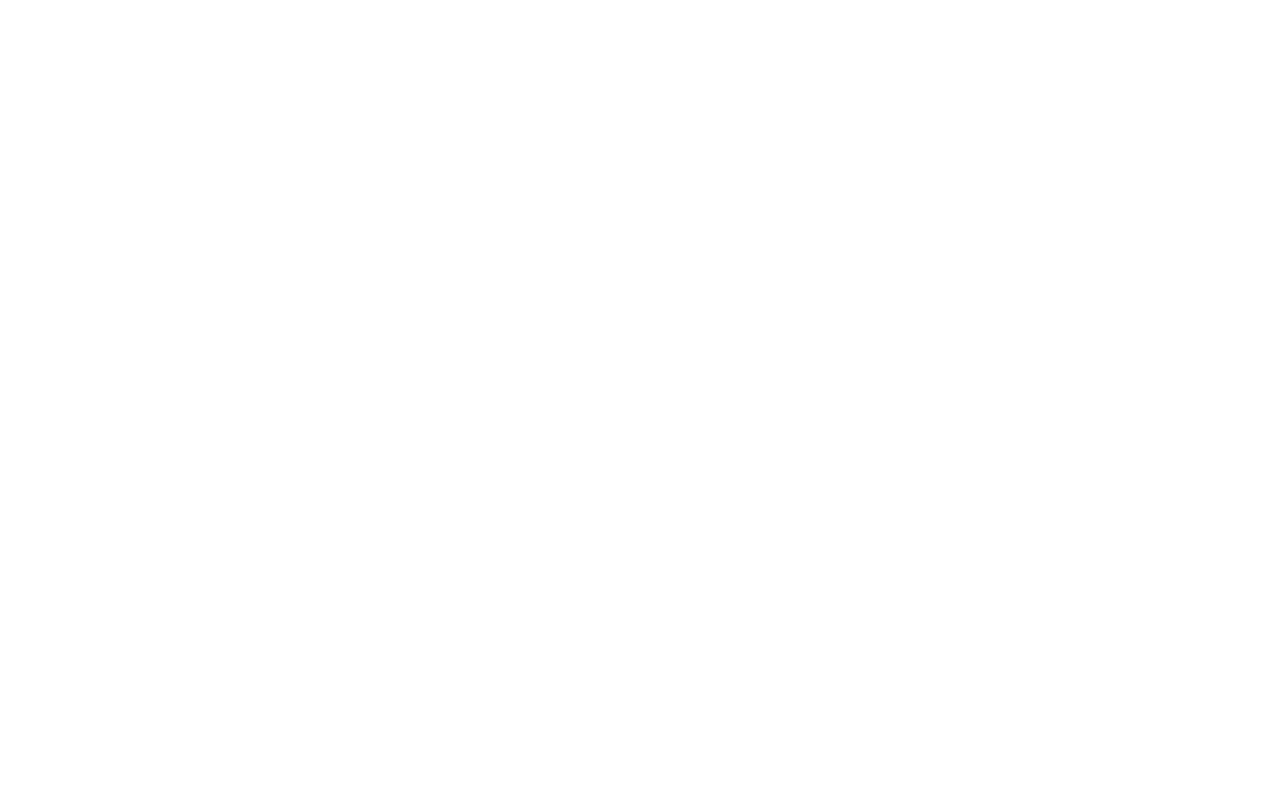
==== commit c1500d6d: "v0.13.4 更换了移动端首页图片，做了适配优化" ====
--- a/index.html
+++ b/index.html
@@ -11,6 +11,8 @@
     <link rel="preload" href="./fonts/Zain-Bold.woff2" as="font" type="font/woff2" crossorigin="anonymous">
     <link rel="preload" href="./fonts/Zain-Light.woff2" as="font" type="font/woff2" crossorigin="anonymous">
     <link rel="preload" href="./fonts/Zain.woff2" as="font" type="font/woff2" crossorigin="anonymous">
+    <link rel="preload" href="assets/work1.jpg" as="image">
+    <link rel="preload" href="assets/logo.svg" as="image">
 </head>
 <body>
 
@@ -166,7 +168,7 @@
             <div class="index-work-item" data-index="2">
                 <img src="assets/work3.jpg" alt="Work 3">
                 <div class="explore" >
-                    <div class="description">
+                    <div class="description" >
                         Muselink is a digital business card platform designed for the creative sector, offering a sleek and professional way to network.
                     </div>
                     <div class="explore-button" onclick="window.open('https://muselink.cc/', '_blank')">
--- a/styles.css
+++ b/styles.css
@@ -224,12 +224,9 @@
 
     ._75 {
         font-size: 24px; /* 减小字体大小 */
-        bottom: 40px; /* 调整位置 */
-    }
-
-    .loading-dot {
-        r: 8; /* 减小圆点大小 */
-    }
+        bottom: 120px; /* 调整位置 */
+    }
+
 }
 
 /* 更小屏幕的适配 */
@@ -840,7 +837,7 @@
 /* 移动端的 汉堡菜单联系方式 */
 @media screen and (max-width: 768px) {
     .mobile-contact-info {
-        margin-top: 20px;
+        margin-bottom: 40px;
         padding: 0 20px;
     }
 
@@ -924,16 +921,78 @@
     }
 }
 
-/* 隐藏自定义鼠标样式 */
-.cursor {
-    display: none;
-}
-
-/* 恢复默认鼠标样式 */
-body {
-    cursor: auto;
-}
-
-a, button, .explore-button, .work-item {
-    cursor: auto;
-}
+@media screen and (max-width: 768px) {
+    /* 隐藏自定义鼠标样式 */
+    .cursor {
+        display: none;
+    }
+
+    /* 恢复默认鼠标样式 */
+    body {
+        cursor: auto;
+    }
+
+    a, button, .explore-button, .work-item {
+        cursor: auto;
+    }
+}
+
+/* 添加移动端适配 */
+@media screen and (max-width: 768px) {
+    .first-work {
+        background-image: url('assets/h5-work1.jpg');
+        background-position: right bottom;
+    }
+
+    .work-wrapper .index-work-item img {
+        object-position: right bottom;
+        content: url(''); /* 清空原有图片 */
+    }
+
+    /* 为每个work-item单独设置移动端图片 */
+    .work-wrapper:nth-child(1) .index-work-item img {
+        content: url('assets/h5-work2.jpg');
+    }
+    
+    .work-wrapper:nth-child(2) .index-work-item img {
+        content: url('assets/h5-work3.jpg');
+    }
+    
+    .work-wrapper:nth-child(3) .index-work-item img {
+        content: url('assets/h5-work4.jpg');
+    }
+    
+    .work-wrapper:nth-child(4) .index-work-item img {
+        content: url('assets/h5-work5.jpg');
+    }
+    
+    .work-wrapper:nth-child(5) .index-work-item img {
+        content: url('assets/h5-work6.jpg');
+    }
+    
+    .work-wrapper:nth-child(6) .index-work-item img {
+        content: url('assets/h5-work7.jpg');
+    }
+    
+    .work-wrapper:nth-child(7) .index-work-item img {
+        content: url('assets/h5-work8.jpg');
+    }
+}
+
+/* 移动端适配 */
+@media screen and (max-width: 768px) {
+    /* 修改description的样式 */
+    .work-wrapper .description {
+        width: 70%;
+        font-size: 20px;
+    }
+    .description {
+        width: 70%;
+        font-size: 20px;
+    }
+    
+    /* 为第二个work-wrapper的description添加特殊样式 */
+    .work-wrapper:nth-child(2) .description {
+        color: #393939;
+    }
+}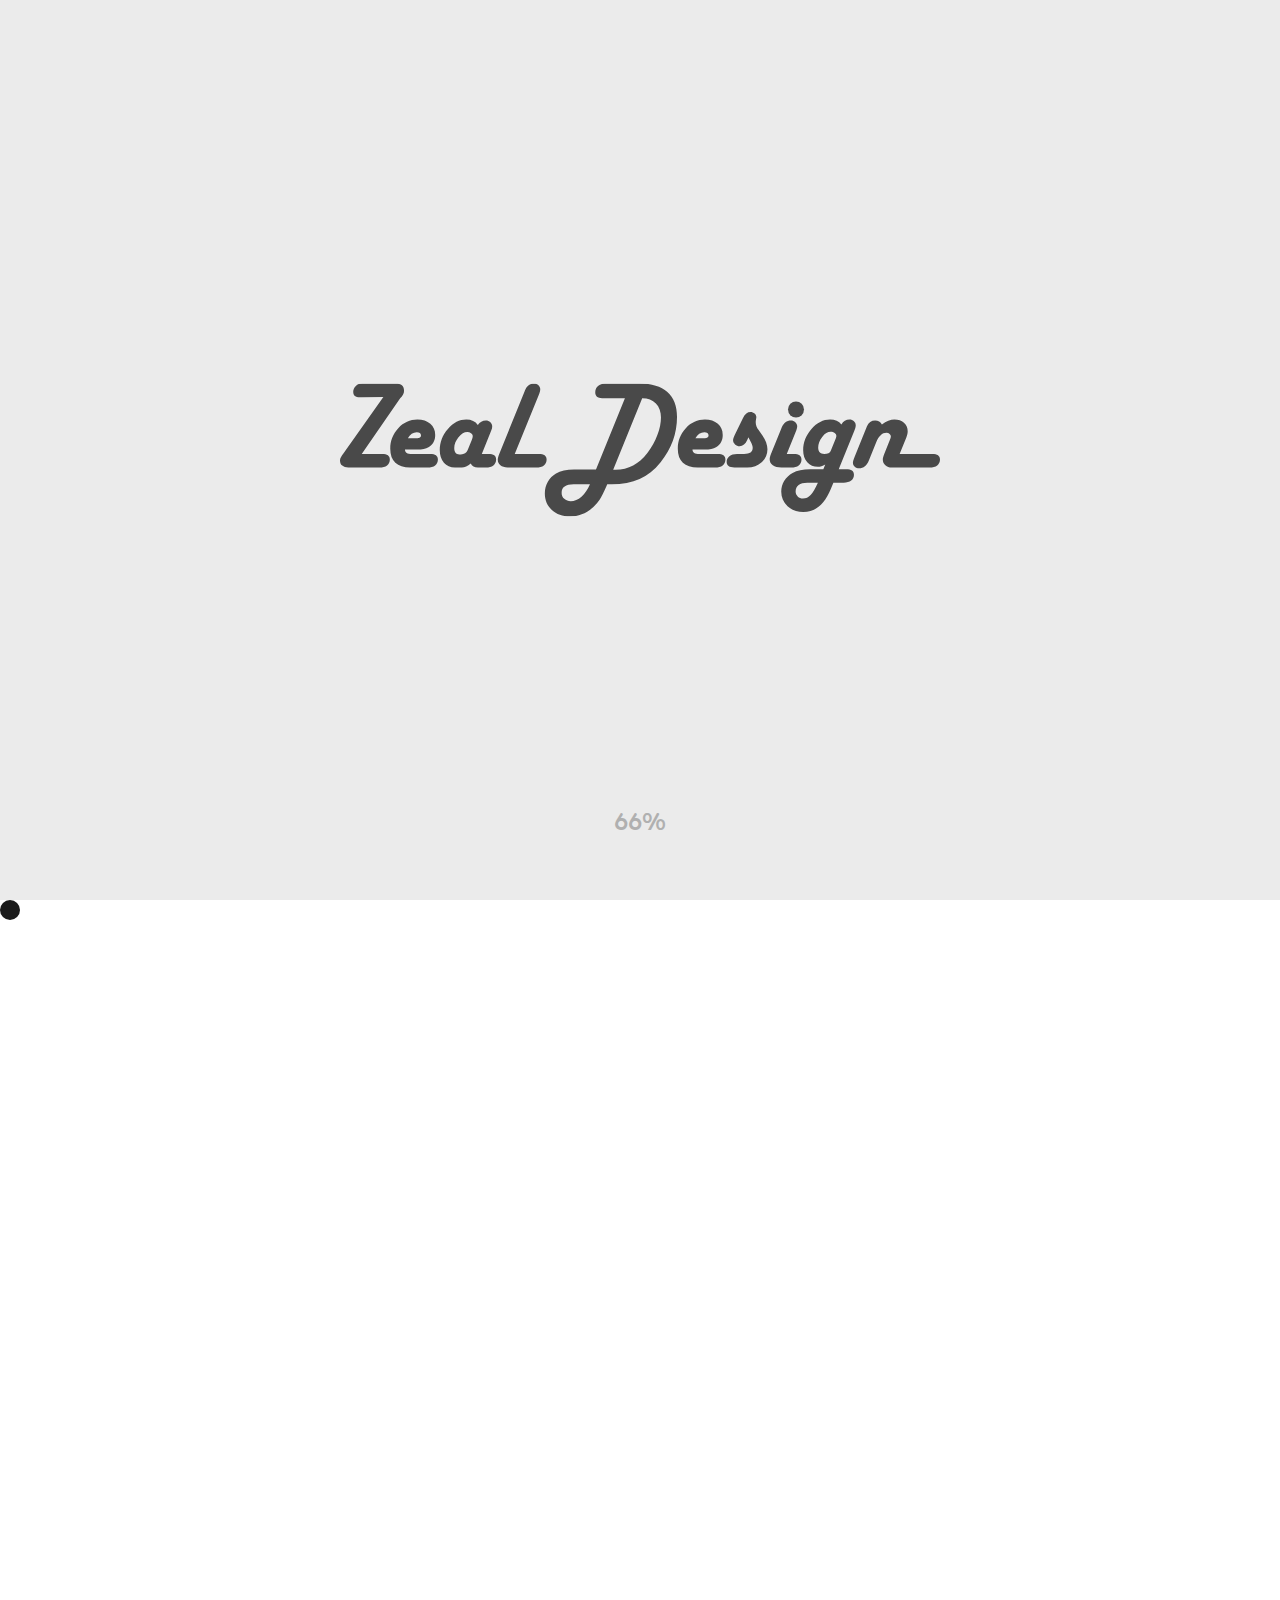
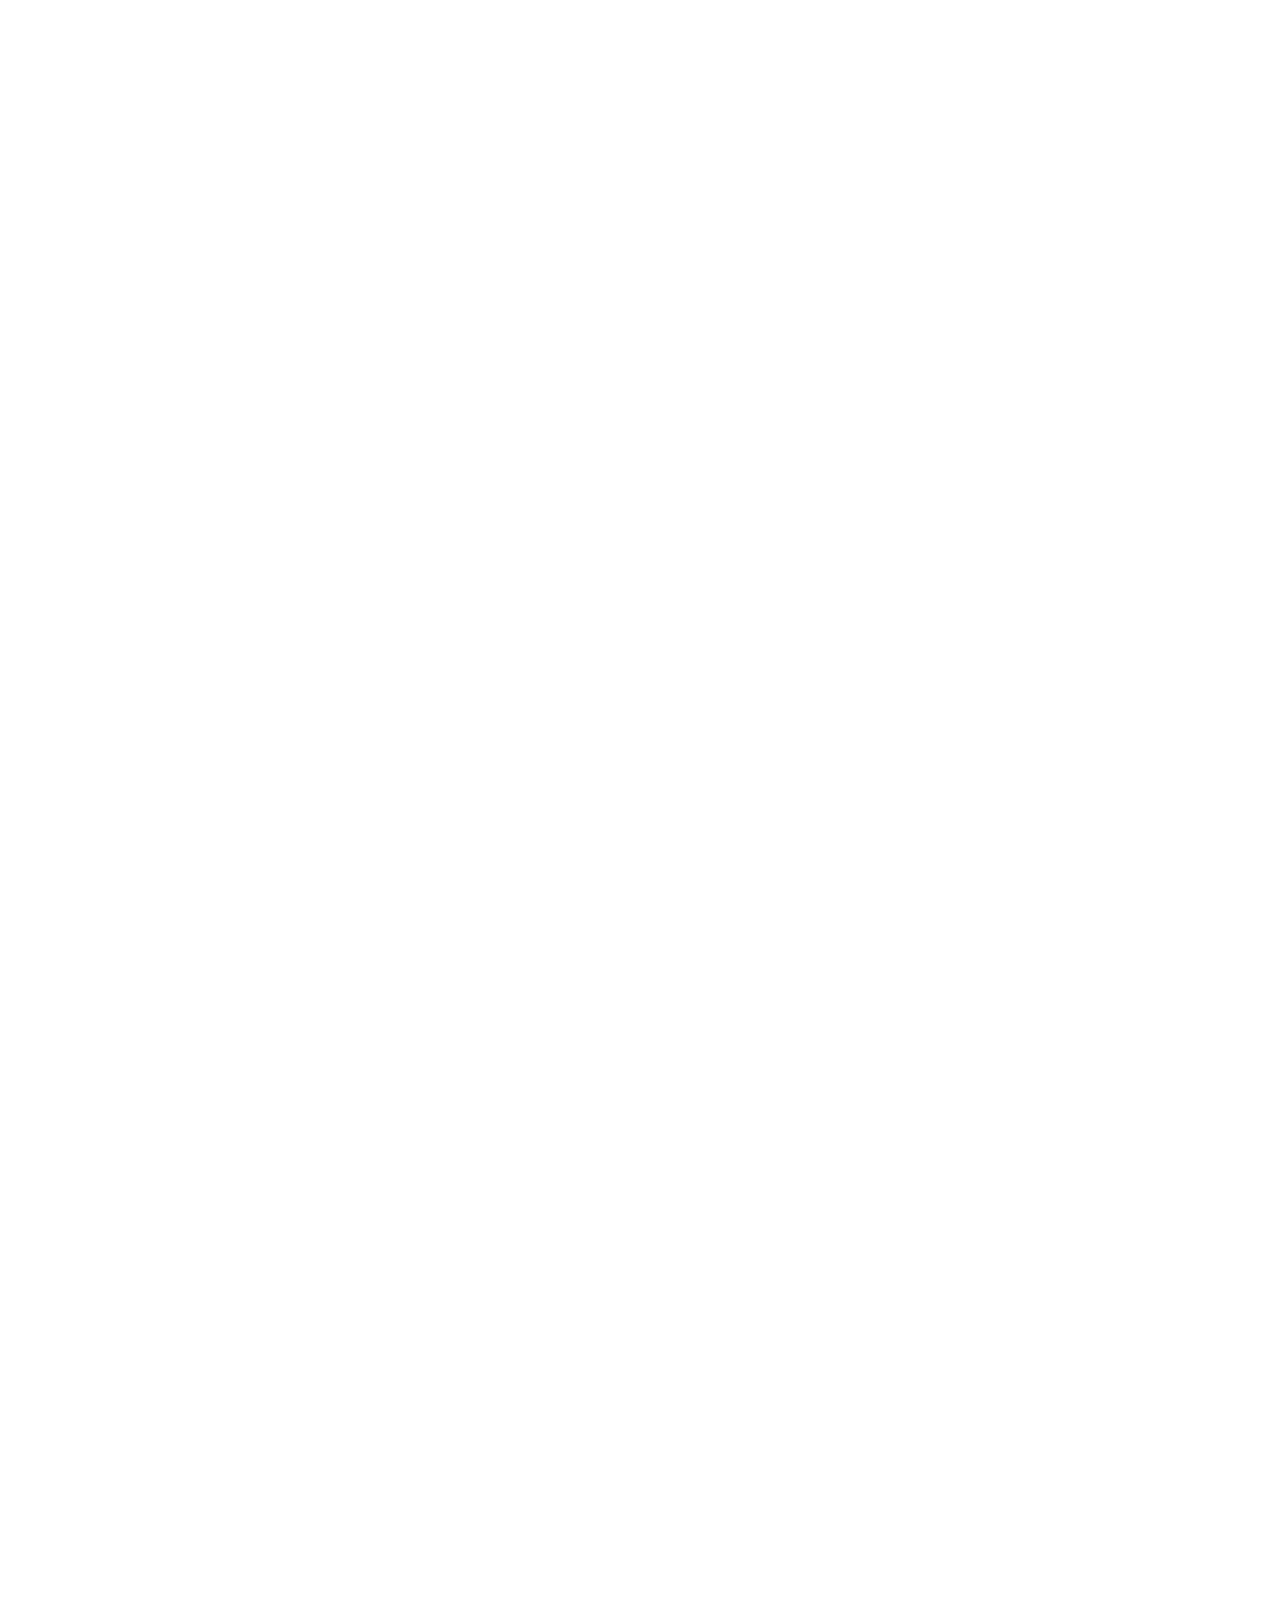
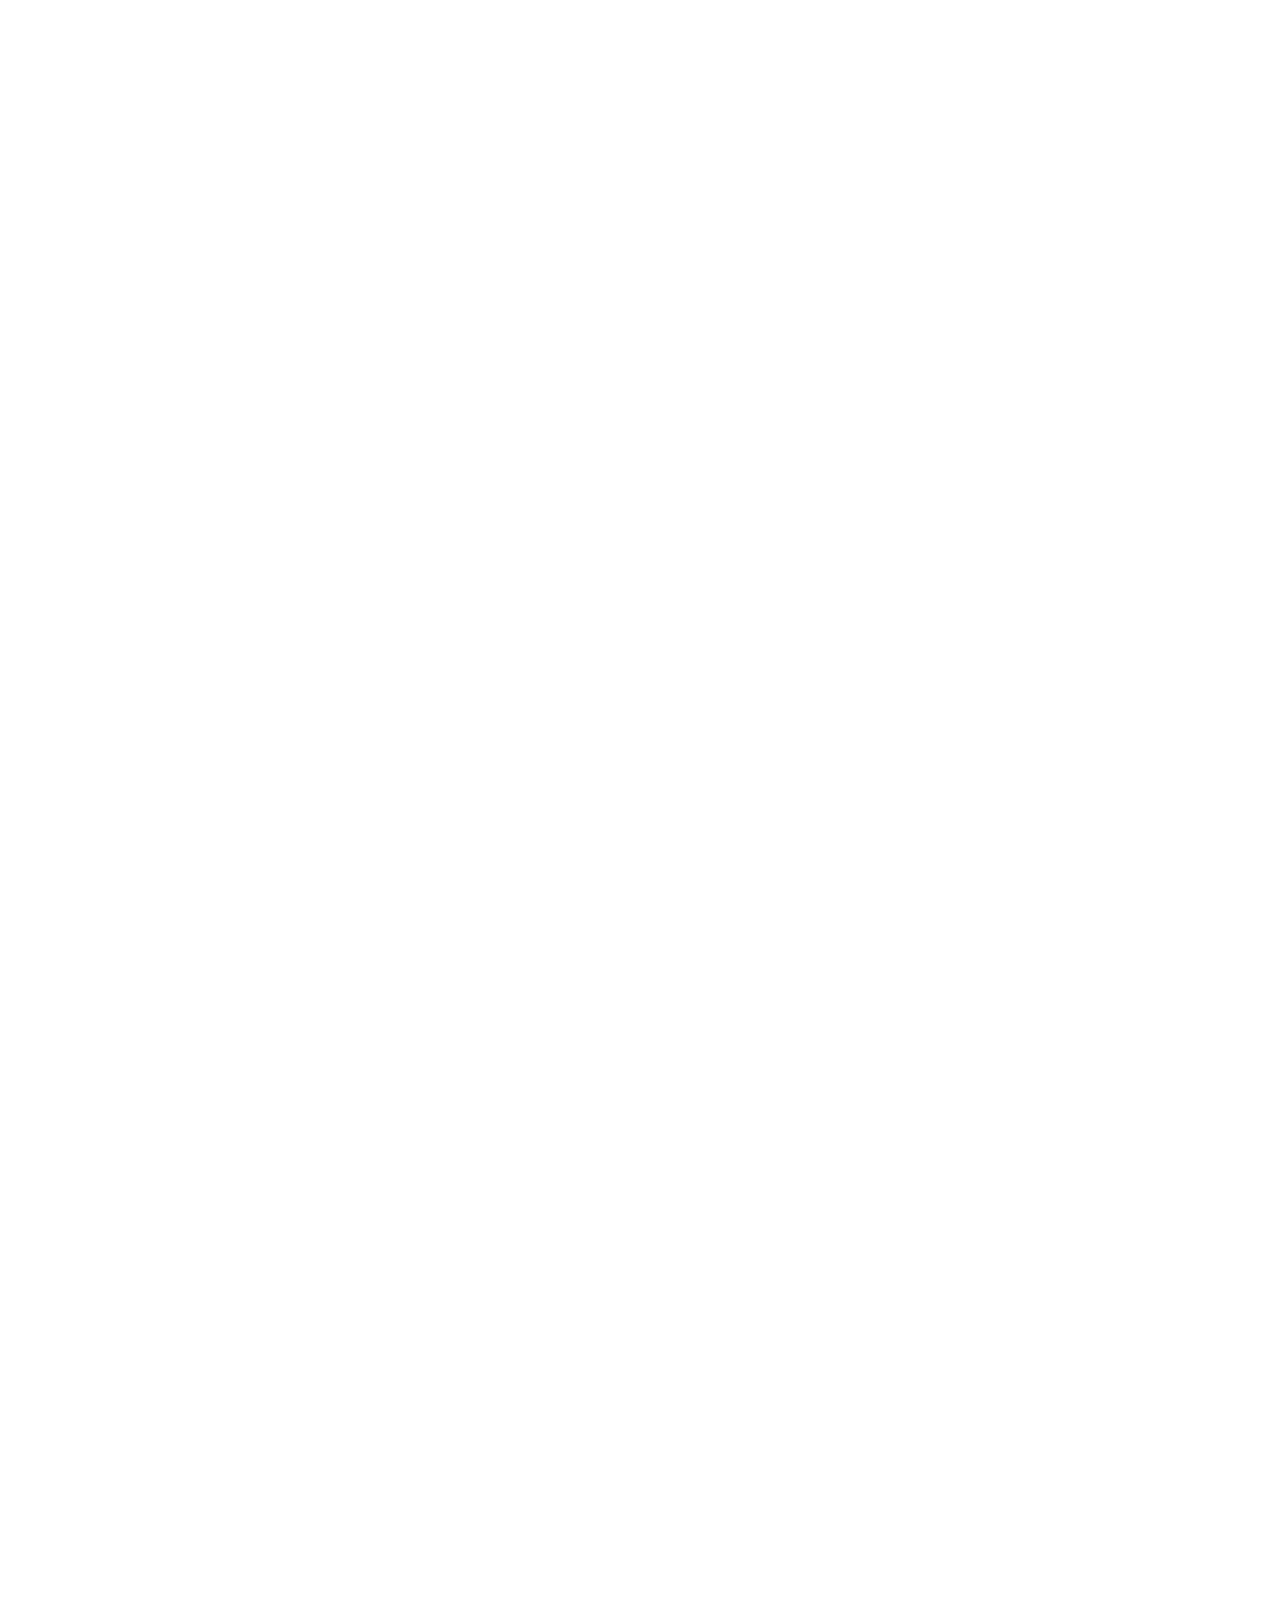
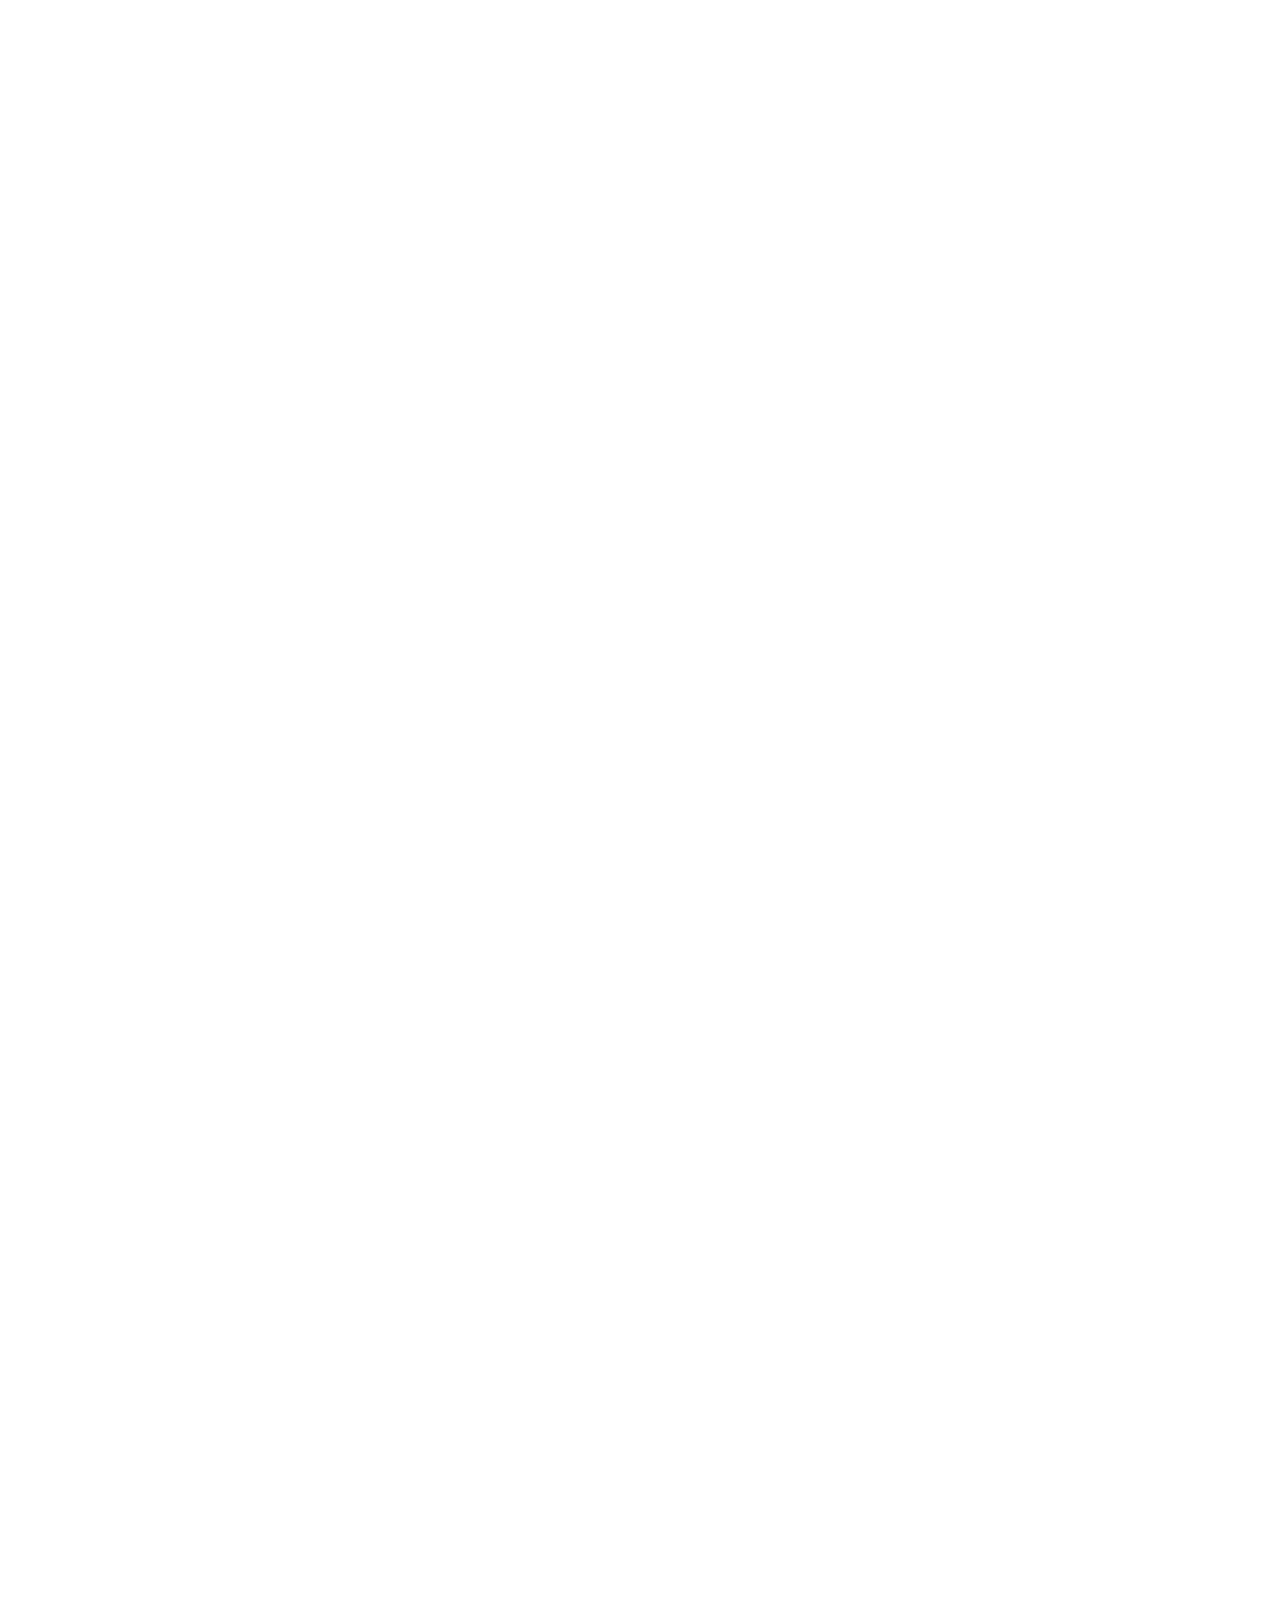
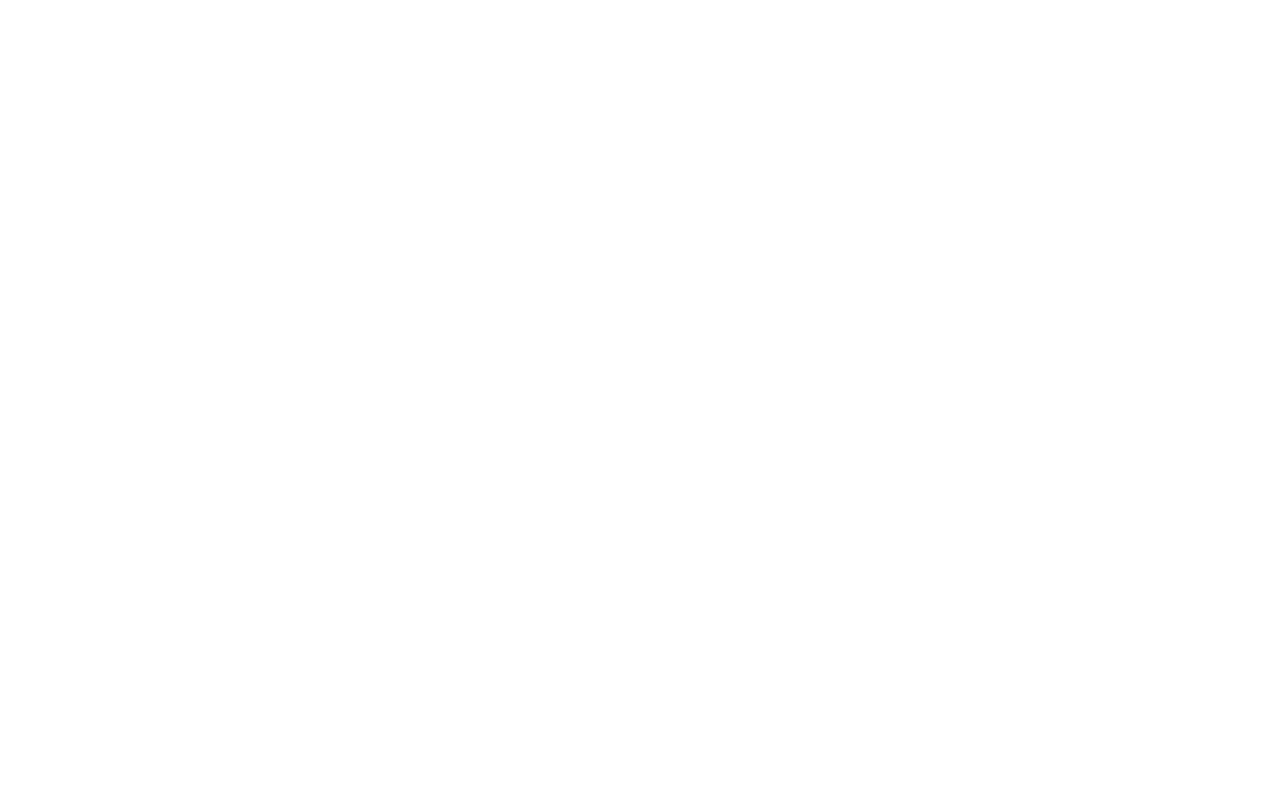
==== commit 51a8be86: "v0.13.6 优化了loading样式和逻辑" ====
--- a/index.html
+++ b/index.html
@@ -63,7 +63,7 @@
                 </clipPath>
             </defs>
         </svg>
-        <div class="_75">0%</div>
+        <div class="_75">loading</div>
     </div>
 
     <!-- 导航栏 -->
--- a/styles.css
+++ b/styles.css
@@ -206,7 +206,7 @@
 ._75 {
     color: #b0b0b0;
     text-align: center;
-    font-family: 'Zain-Bold', sans-serif;
+    font-family: 'Zain', sans-serif;
     font-size: 30px;
     font-weight: 700;
     position: absolute;
@@ -981,18 +981,14 @@
 
 /* 移动端适配 */
 @media screen and (max-width: 768px) {
-    /* 修改description的样式 */
-    .work-wrapper .description {
-        width: 70%;
-        font-size: 20px;
-    }
-    .description {
-        width: 70%;
-        font-size: 20px;
-    }
-    
-    /* 为第二个work-wrapper的description添加特殊样式 */
-    .work-wrapper:nth-child(2) .description {
-        color: #393939;
-    }
+    /* 隐藏description和explore */
+
+    .work-wrapper .explore {
+        display: none; /* 隐藏探索按钮 */
+    }
+
+ .explore {
+        display: none; /* 隐藏探索按钮 */
+    }
+
 }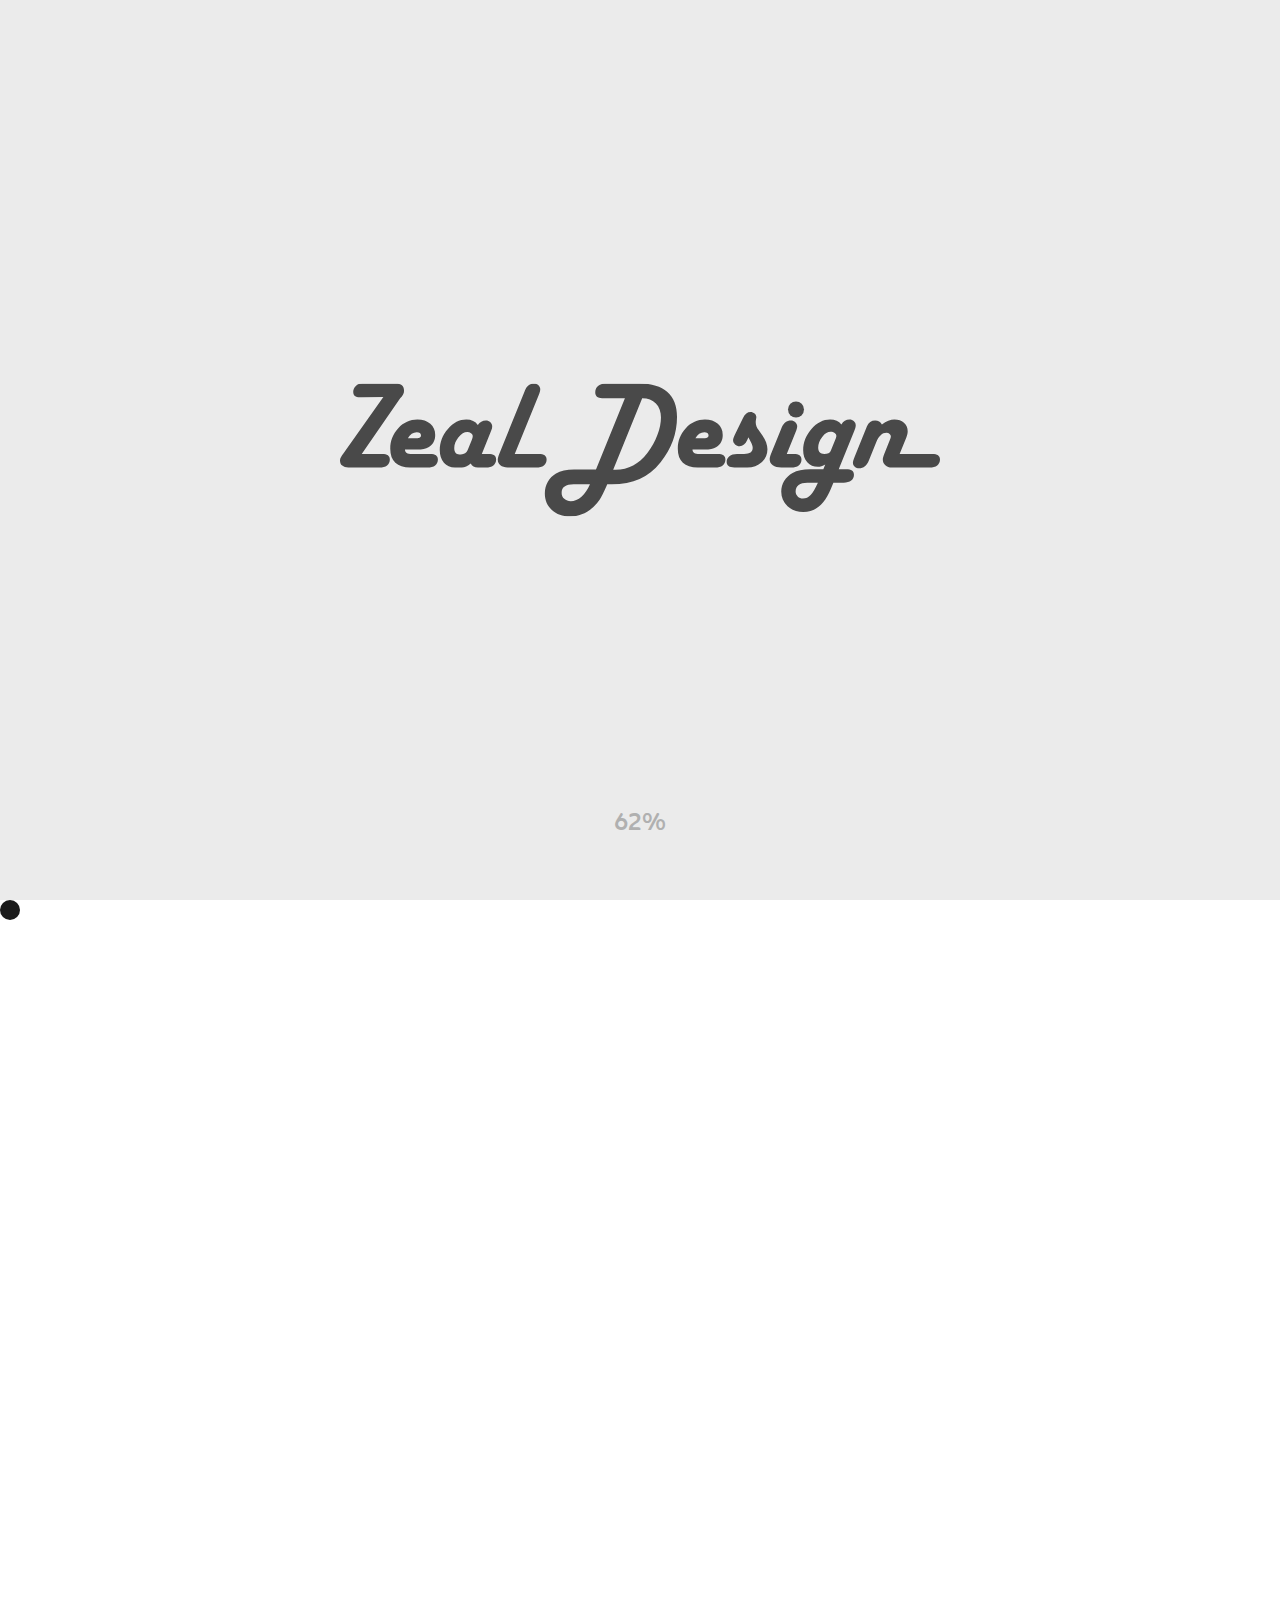
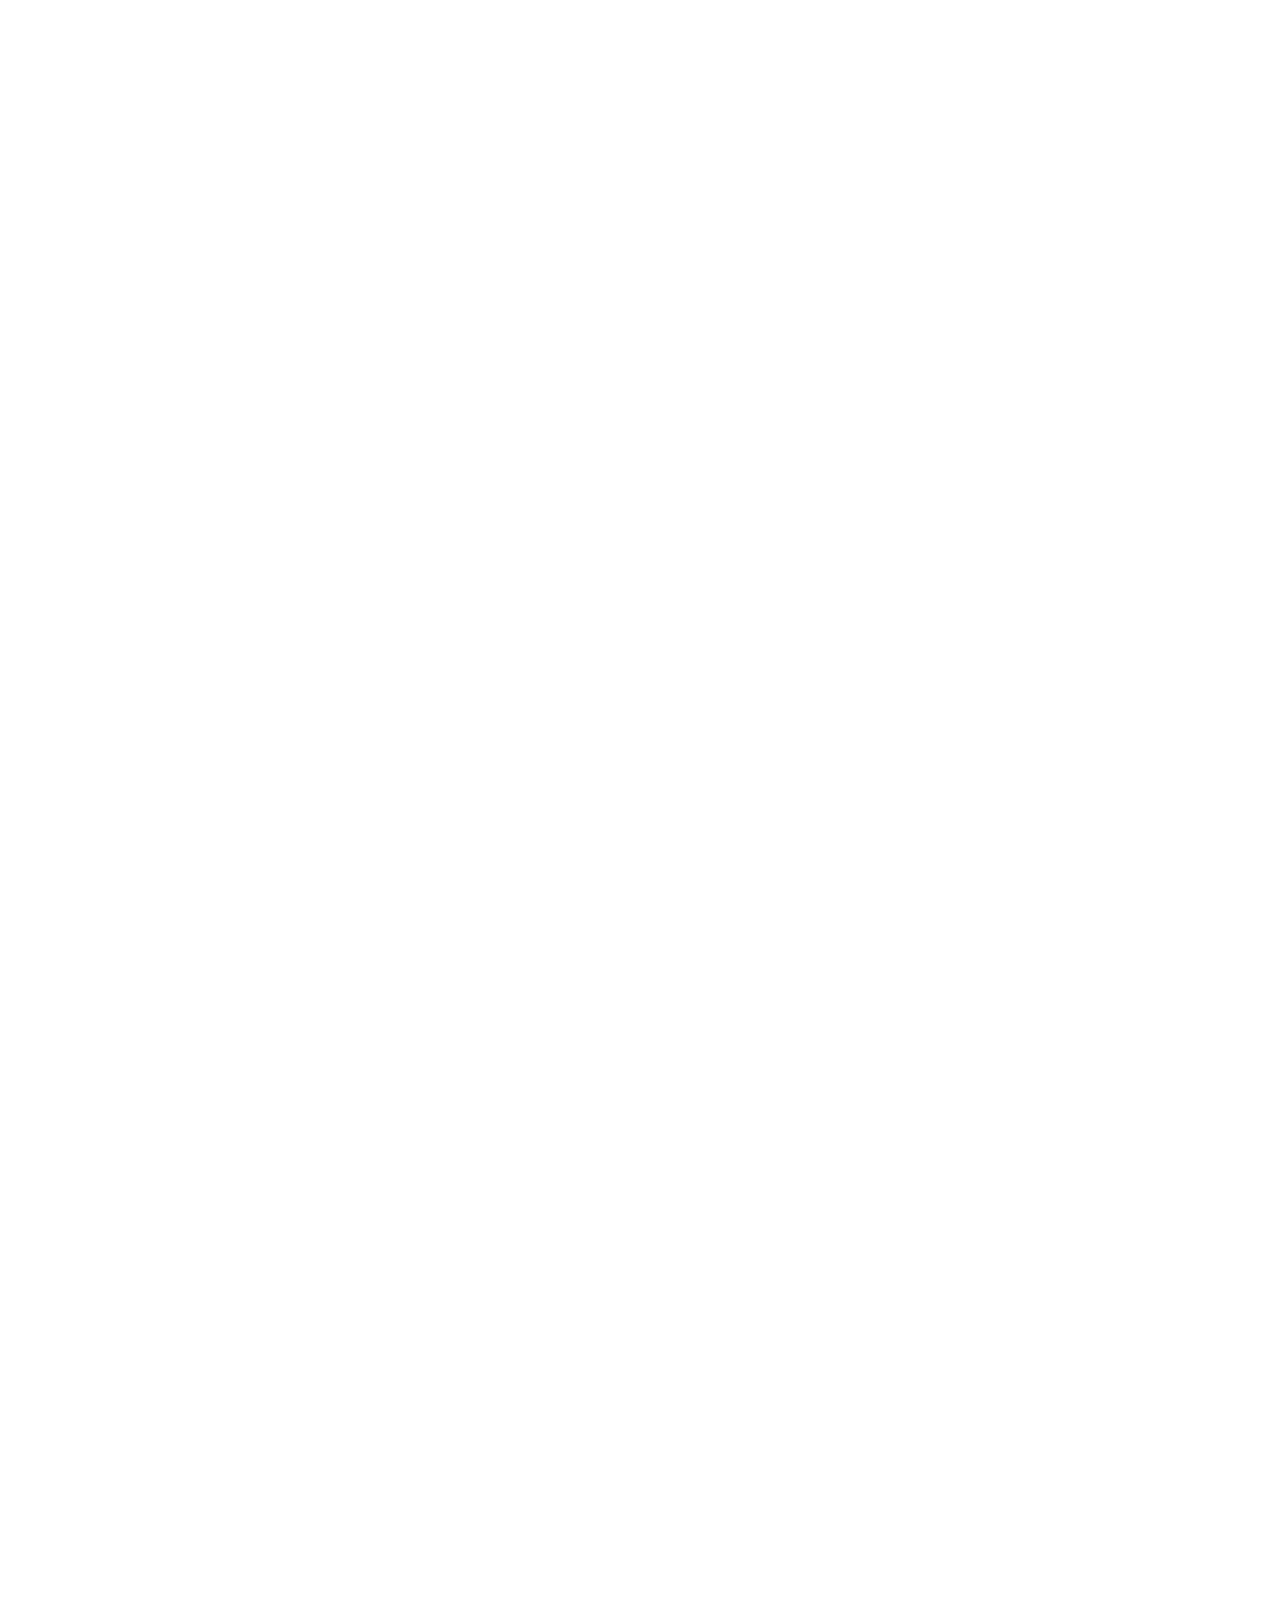
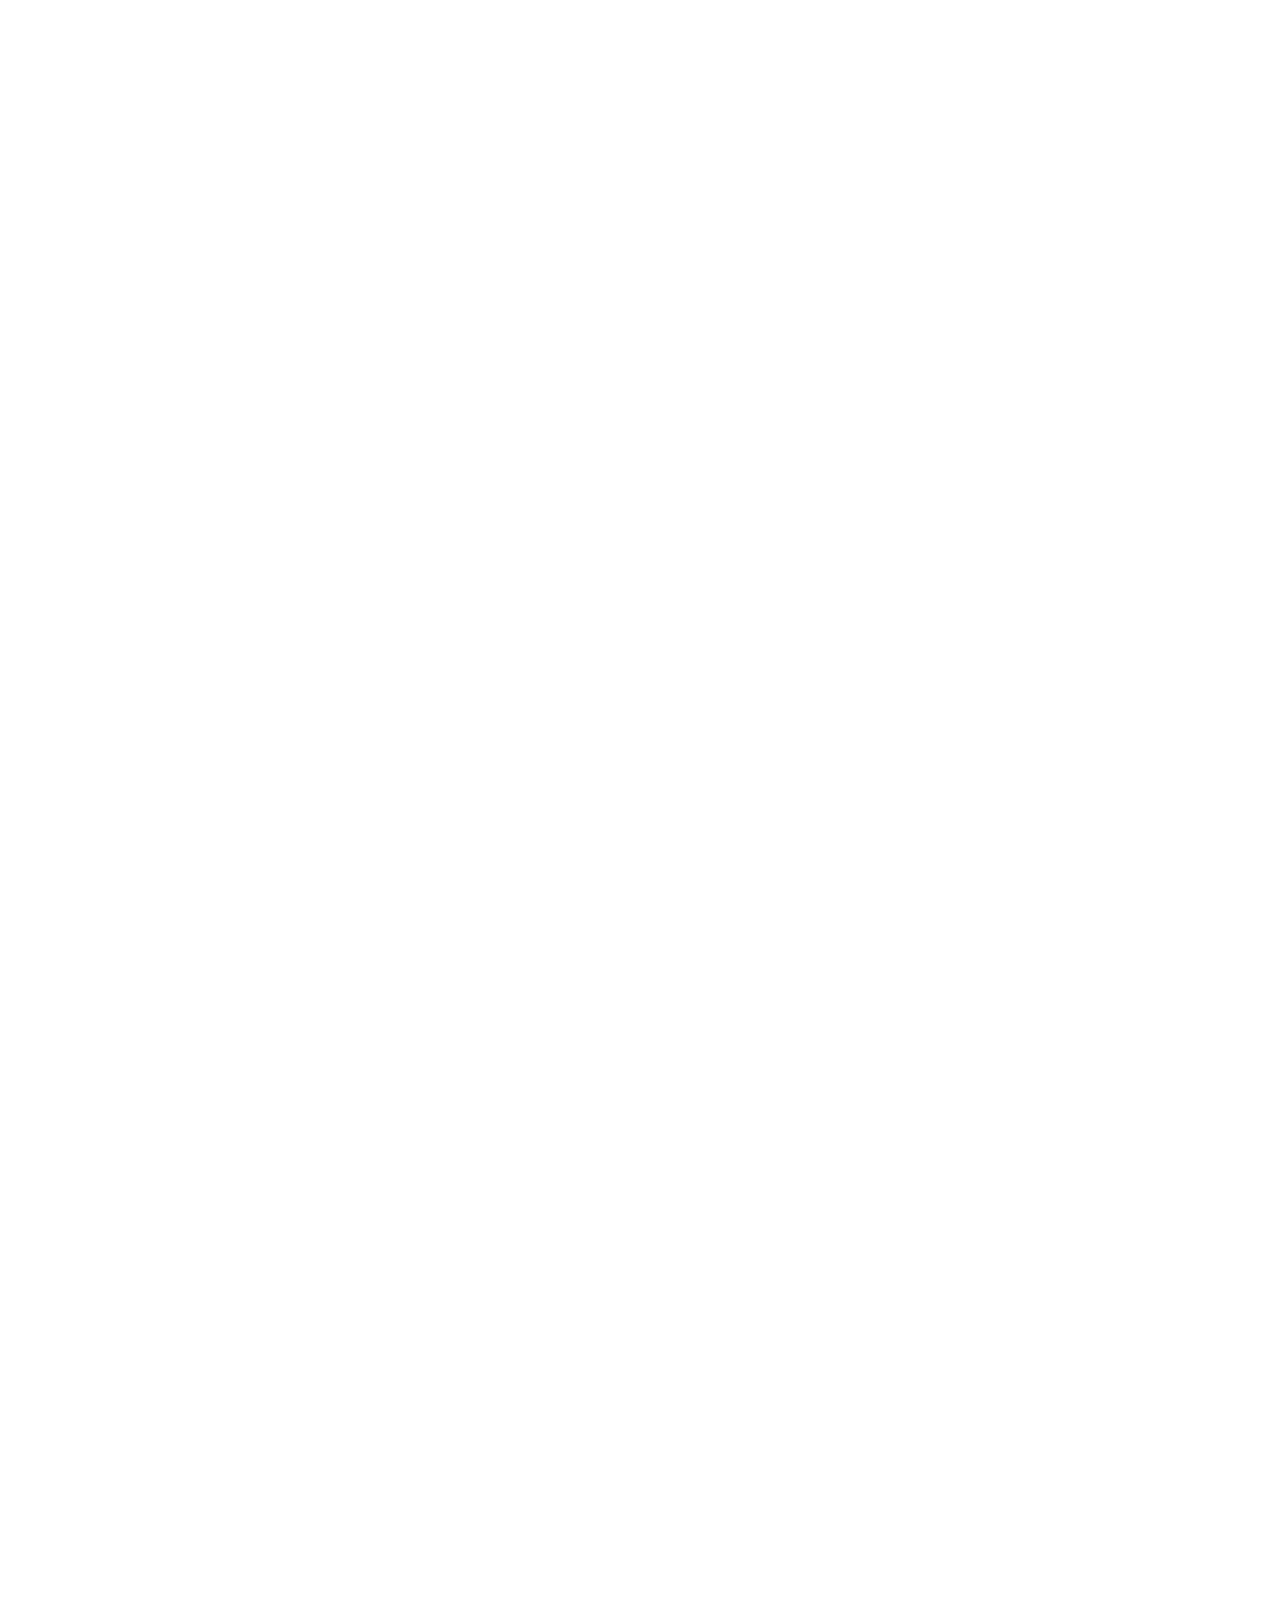
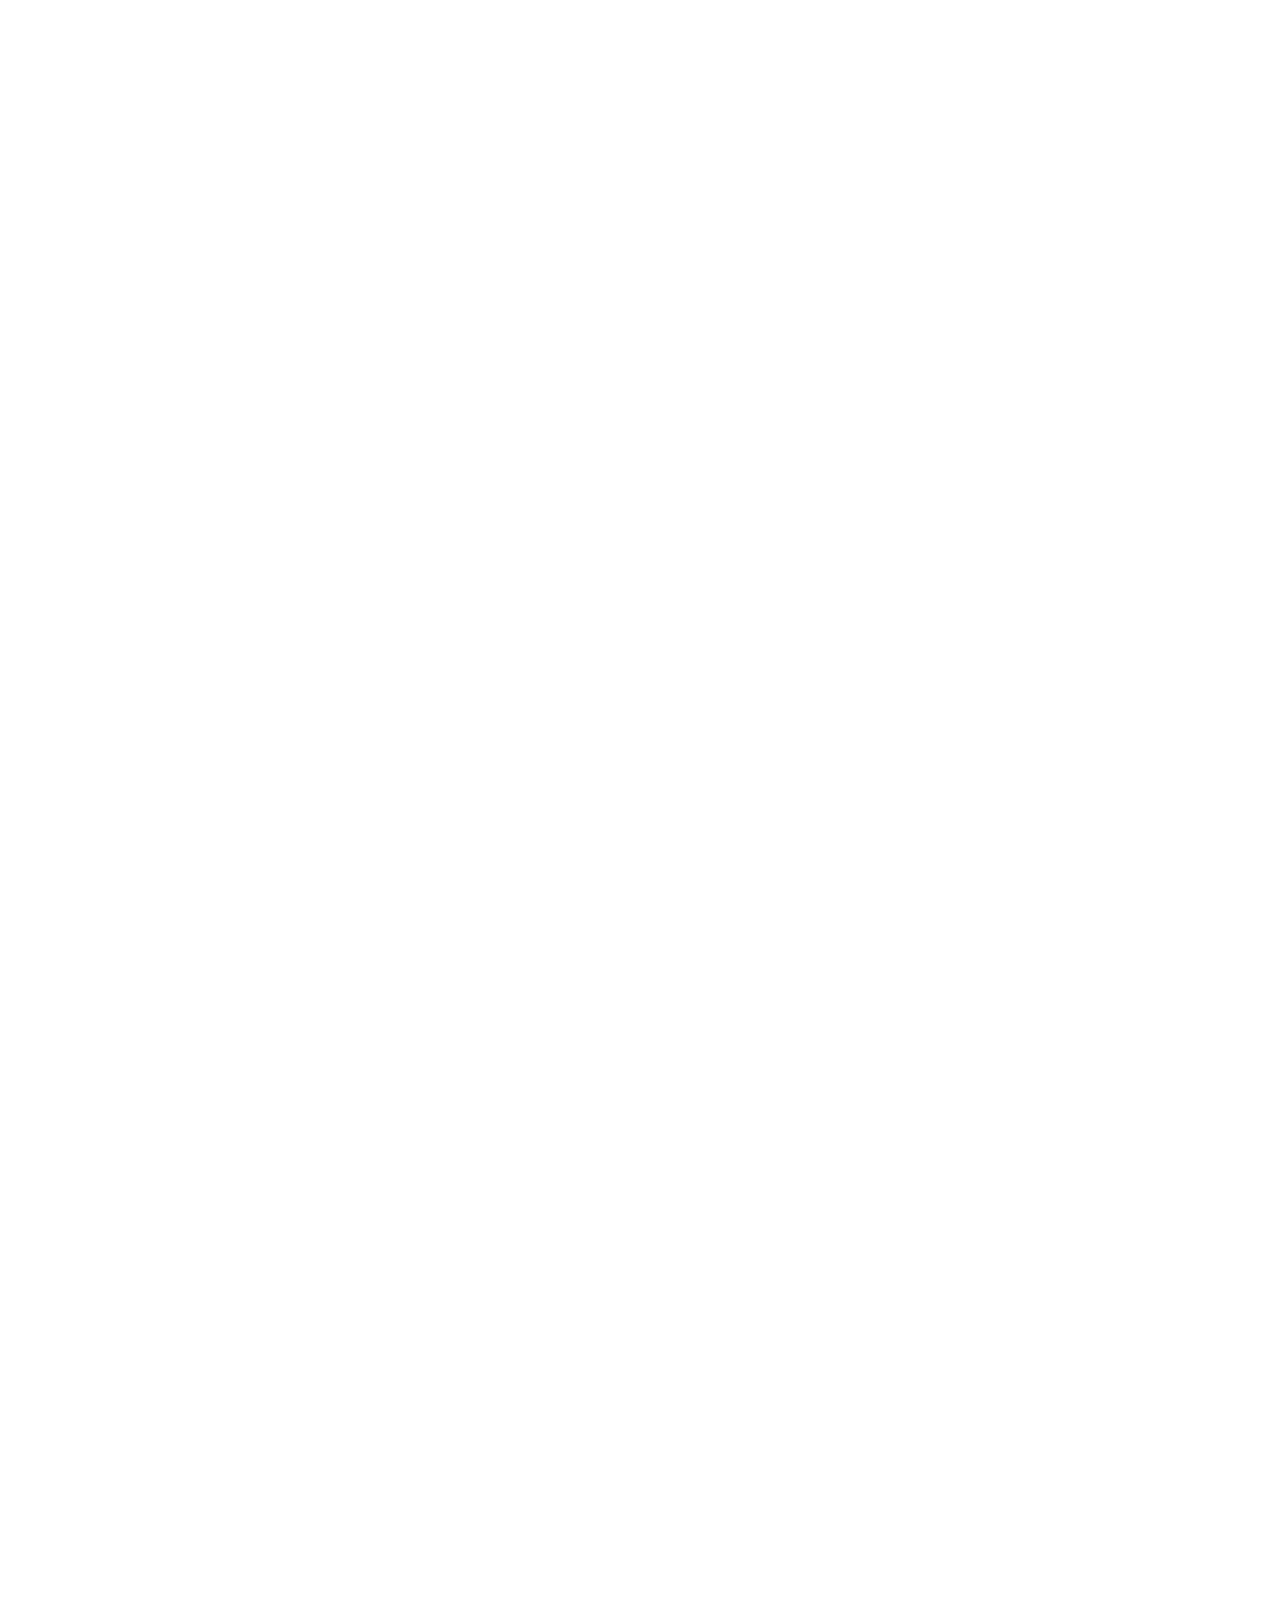
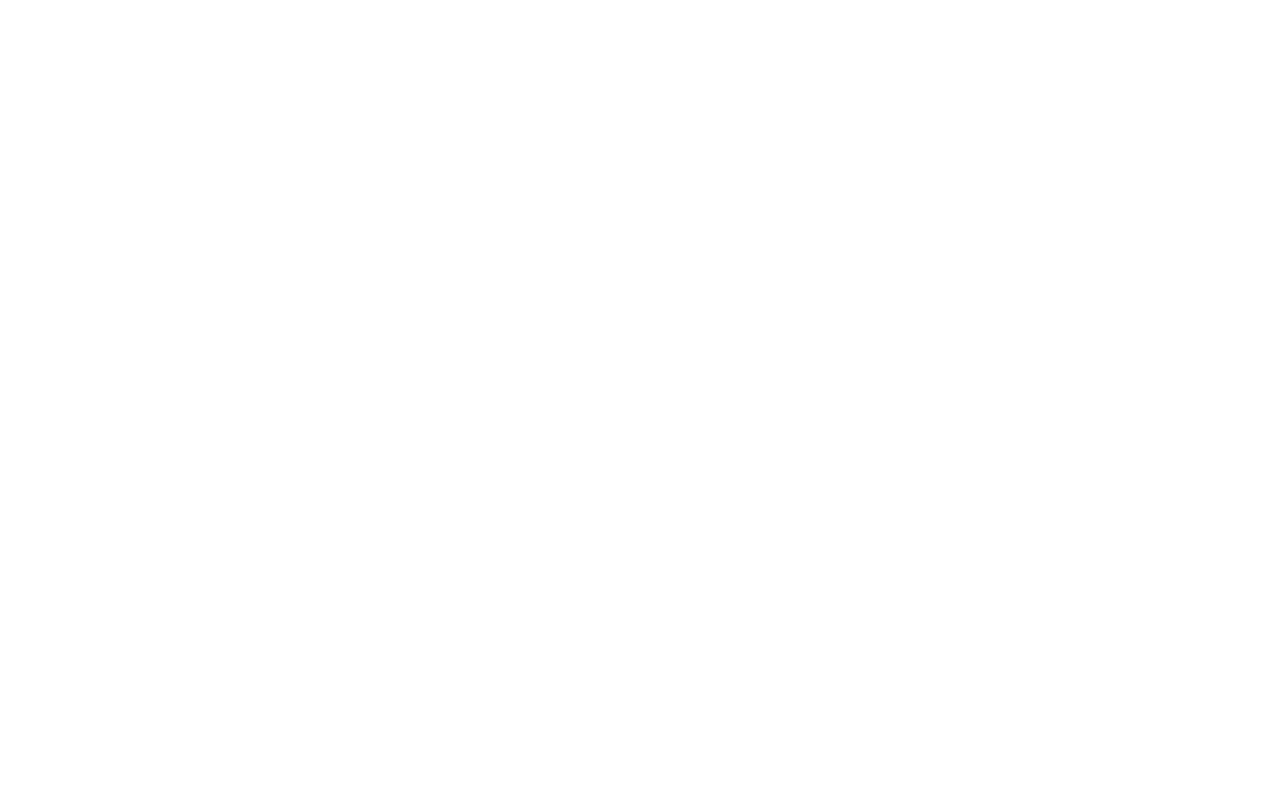
==== commit 12d59ad6: "v0.13.8 以移动端为主，优化了移动端的加载速度" ====
--- a/index.html
+++ b/index.html
@@ -11,7 +11,7 @@
     <link rel="preload" href="./fonts/Zain-Bold.woff2" as="font" type="font/woff2" crossorigin="anonymous">
     <link rel="preload" href="./fonts/Zain-Light.woff2" as="font" type="font/woff2" crossorigin="anonymous">
     <link rel="preload" href="./fonts/Zain.woff2" as="font" type="font/woff2" crossorigin="anonymous">
-    <link rel="preload" href="assets/work1.jpg" as="image">
+    <link rel="preload" href="assets/h5-work1.jpg" as="image">
     <link rel="preload" href="assets/logo.svg" as="image">
 </head>
 <body>
@@ -152,7 +152,7 @@
     <section class="index-works-section">
         <div class="work-wrapper">
             <div class="index-work-item" data-index="1">
-                <img src="assets/work2.jpg" alt="Work 2">
+                <img src="assets/h5-work2.jpg" alt="Work 2">
                 <div class="explore">
                     <div class="description">
                         For enhanced ease and accessibility, a digital business card mini-program has been thoughtfully crafted for creative professionals.
@@ -166,7 +166,7 @@
         </div>
         <div class="work-wrapper">
             <div class="index-work-item" data-index="2">
-                <img src="assets/work3.jpg" alt="Work 3">
+                <img src="assets/h5-work3.jpg" alt="Work 3">
                 <div class="explore" >
                     <div class="description" >
                         Muselink is a digital business card platform designed for the creative sector, offering a sleek and professional way to network.
@@ -180,7 +180,7 @@
         </div>
         <div class="work-wrapper">
             <div class="index-work-item" data-index="0">
-                <img src="assets/work4.jpg" alt="Work 4">
+                <img src="assets/h5-work4.jpg" alt="Work 4">
                 <div class="explore">
                     <div class="description" style="color: #393939;">
                         MuseTransfer is a high-speed transmission tool designed for creators, offering lightning-fast file transfers without any speed limitations.
@@ -194,7 +194,7 @@
         </div>
         <div class="work-wrapper">
             <div class="index-work-item" data-index="1">
-                <img src="assets/work5.jpg" alt="Work 5">
+                <img src="assets/h5-work5.jpg" alt="Work 5">
                 <div class="explore">
                     <div class="description">
                         Here is a curated selection of brand designs spanning the years 2018-2019, specifically created for the esteemed brands WeRide and MoonX.
@@ -208,7 +208,7 @@
         </div>
         <div class="work-wrapper">
             <div class="index-work-item" data-index="2">
-                <img src="assets/work6.jpg" alt="Work 6">
+                <img src="assets/h5-work6.jpg" alt="Work 6">
                 <div class="explore">
                     <div class="description">
                         These are the Mid-Autumn Festival posters I've crafted for Suntory, featuring the bottle as the central theme and utilizing AI to generate a series of designs.
@@ -222,7 +222,7 @@
         </div>
         <div class="work-wrapper">
             <div class="index-work-item" data-index="2">
-                <img src="assets/work7.jpg" alt="Work 7">
+                <img src="assets/h5-work7.jpg" alt="Work 7">
                 <div class="explore">
                     <div class="description">
                         These are the marketing posters I designed for Nestlé and Clear, primarily generated through AI and then meticulously refined in post-production.
@@ -236,7 +236,7 @@
         </div>
         <div class="work-wrapper">
             <div class="index-work-item" data-index="2">
-                <img src="assets/work8.jpg" alt="Work 8">
+                <img src="assets/h5-work8.jpg" alt="Work 8">
                 <div class="explore">
                     <div class="description" style="color: #393939;">
                         These are some of the public welfare posters I designed, about the warning of smog and the protection of rhinos.
--- a/styles.css
+++ b/styles.css
@@ -103,7 +103,7 @@
 .first-work {
     width: 100%;
     height: 100vh;
-    background-image: url('assets/work1.jpg');
+    background-image: url('assets/h5-work1.jpg');
     background-size: cover;
     background-position: bottom;
 }
@@ -667,11 +667,11 @@
 /* 汉堡菜单样式 */
 .hamburger-menu {
     display: none; /* 默认隐藏 */
-    width: 30px;
+    width: 27px;
     height: 24px;
     position: fixed; /* 改为fixed以保持在视口内 */
     right: 20px; /* 设置距离右侧的距离 */
-    top: 30px; /* 可选：设置距离顶部的距离 */
+    top: 25px; /* 可选：设置距离顶部的距离 */
     cursor: none;
     z-index: 1001;
 }
@@ -940,43 +940,13 @@
 /* 添加移动端适配 */
 @media screen and (max-width: 768px) {
     .first-work {
-        background-image: url('assets/h5-work1.jpg');
         background-position: right bottom;
     }
 
     .work-wrapper .index-work-item img {
         object-position: right bottom;
-        content: url(''); /* 清空原有图片 */
-    }
-
-    /* 为每个work-item单独设置移动端图片 */
-    .work-wrapper:nth-child(1) .index-work-item img {
-        content: url('assets/h5-work2.jpg');
-    }
-    
-    .work-wrapper:nth-child(2) .index-work-item img {
-        content: url('assets/h5-work3.jpg');
-    }
-    
-    .work-wrapper:nth-child(3) .index-work-item img {
-        content: url('assets/h5-work4.jpg');
-    }
-    
-    .work-wrapper:nth-child(4) .index-work-item img {
-        content: url('assets/h5-work5.jpg');
-    }
-    
-    .work-wrapper:nth-child(5) .index-work-item img {
-        content: url('assets/h5-work6.jpg');
-    }
-    
-    .work-wrapper:nth-child(6) .index-work-item img {
-        content: url('assets/h5-work7.jpg');
-    }
-    
-    .work-wrapper:nth-child(7) .index-work-item img {
-        content: url('assets/h5-work8.jpg');
-    }
+    }
+
 }
 
 /* 移动端适配 */
@@ -991,4 +961,42 @@
         display: none; /* 隐藏探索按钮 */
     }
 
+}
+
+
+
+/* PC端适配 */
+@media screen and (min-width: 769px) {
+    .first-work {
+        background-image: url('assets/work1.jpg');
+        background-position: bottom;
+    }
+
+    .work-wrapper:nth-child(1) .index-work-item img {
+        content: url('assets/work2.jpg');
+    }
+    
+    .work-wrapper:nth-child(2) .index-work-item img {
+        content: url('assets/work3.jpg');
+    }
+    
+    .work-wrapper:nth-child(3) .index-work-item img {
+        content: url('assets/work4.jpg');
+    }
+    
+    .work-wrapper:nth-child(4) .index-work-item img {
+        content: url('assets/work5.jpg');
+    }
+    
+    .work-wrapper:nth-child(5) .index-work-item img {
+        content: url('assets/work6.jpg');
+    }
+    
+    .work-wrapper:nth-child(6) .index-work-item img {
+        content: url('assets/work7.jpg');
+    }
+    
+    .work-wrapper:nth-child(7) .index-work-item img {
+        content: url('assets/work8.jpg');
+    }
 }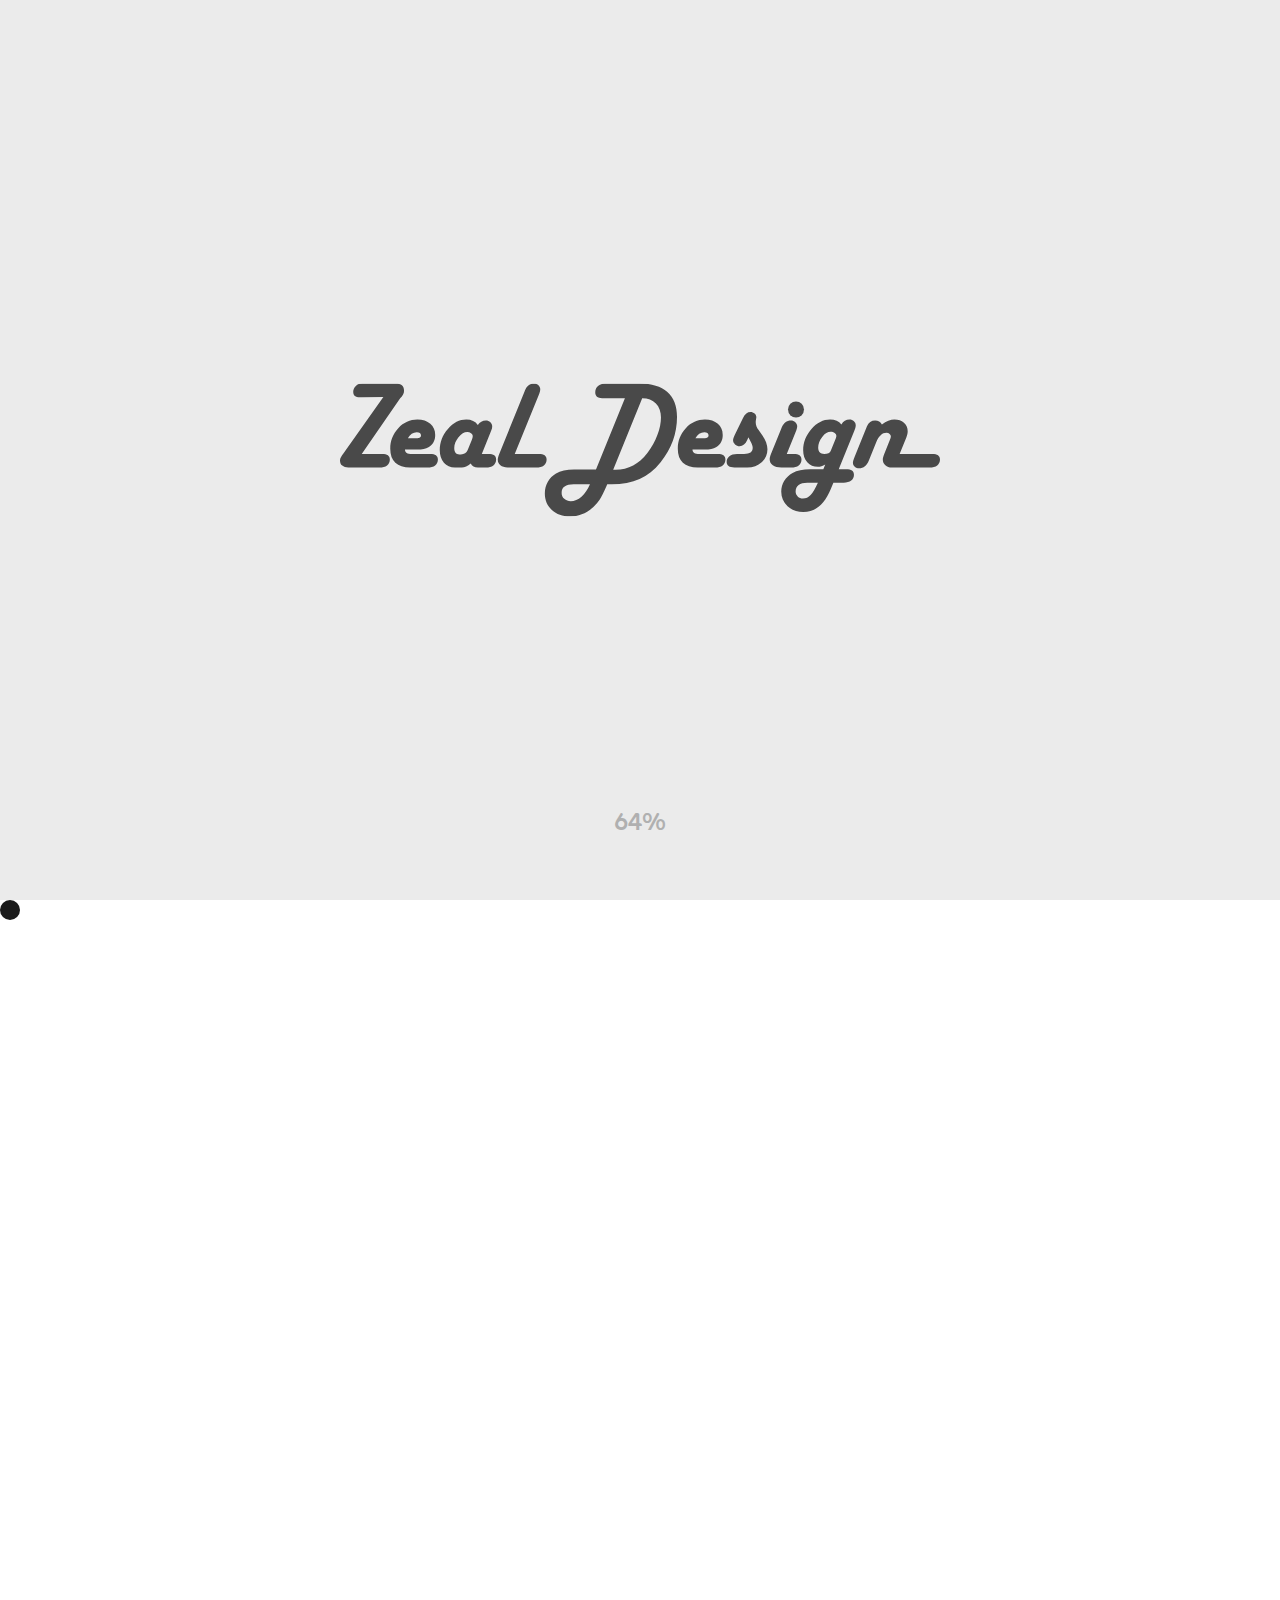
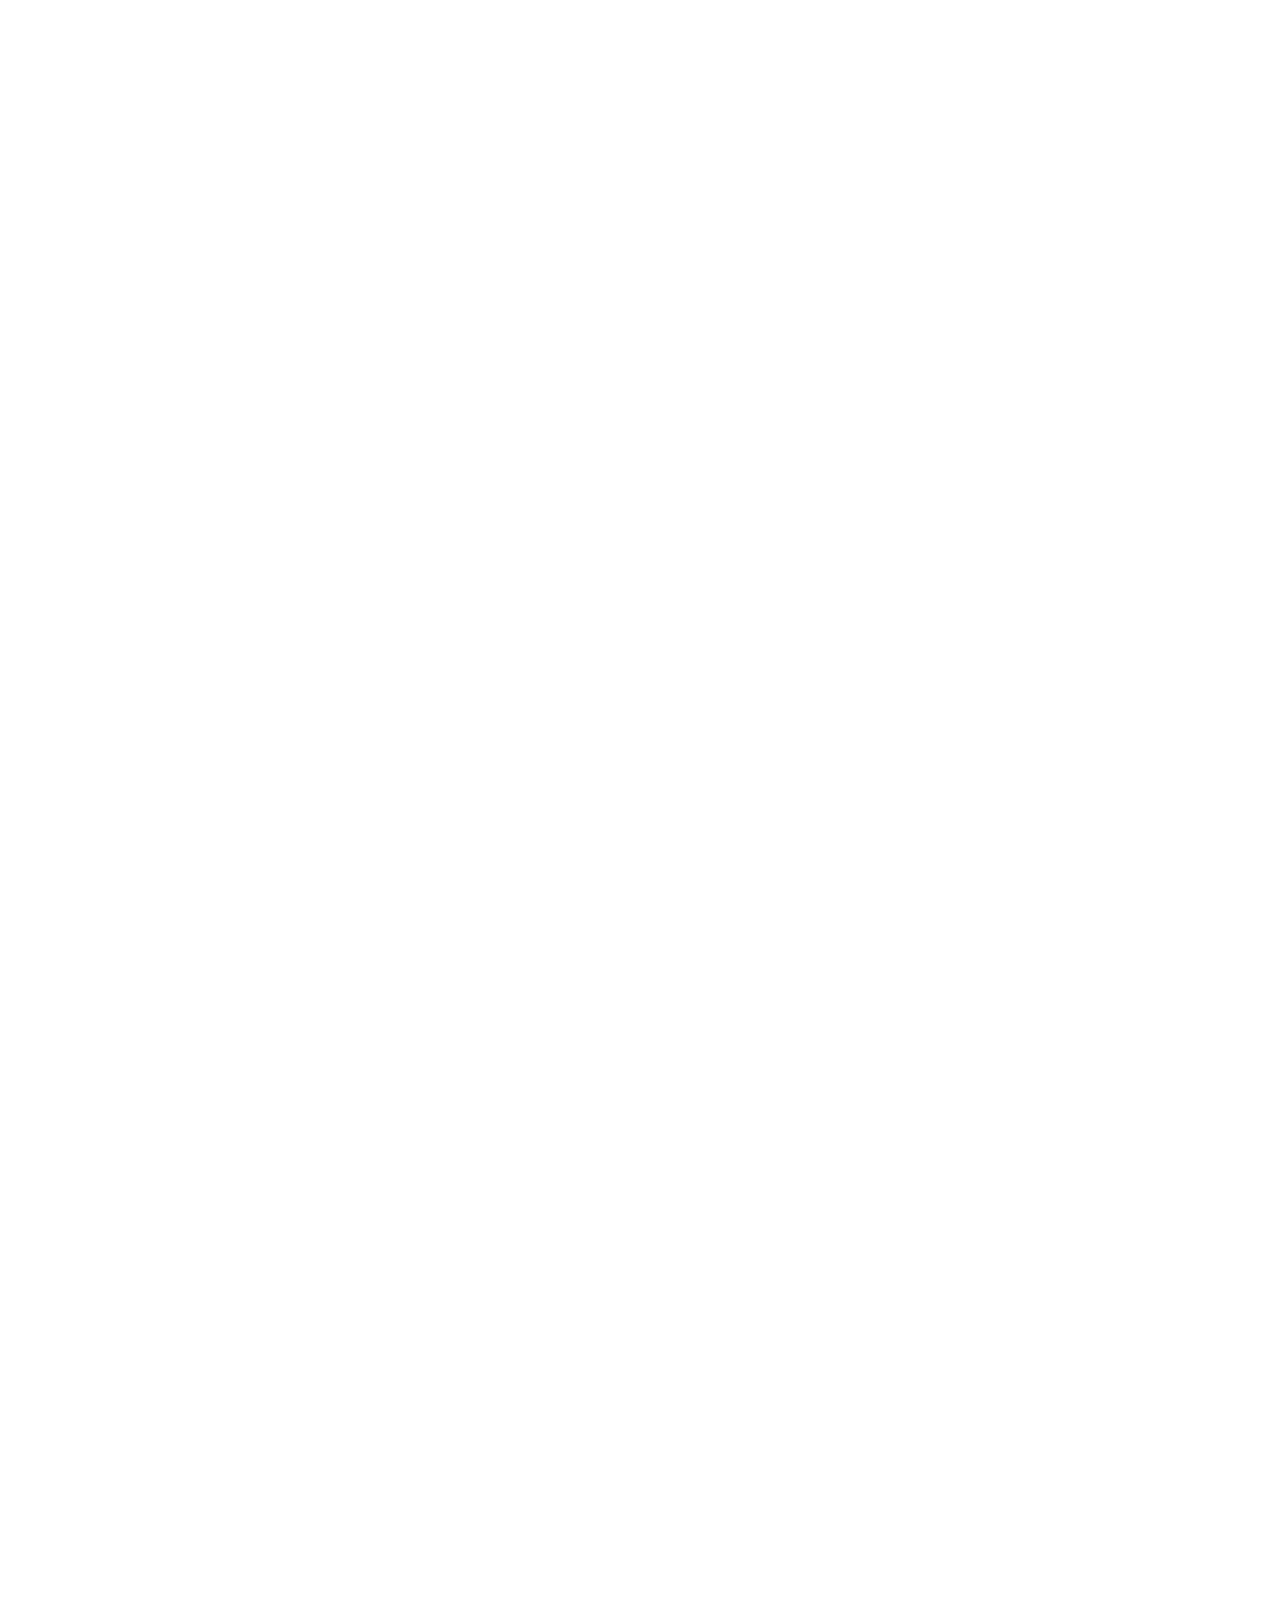
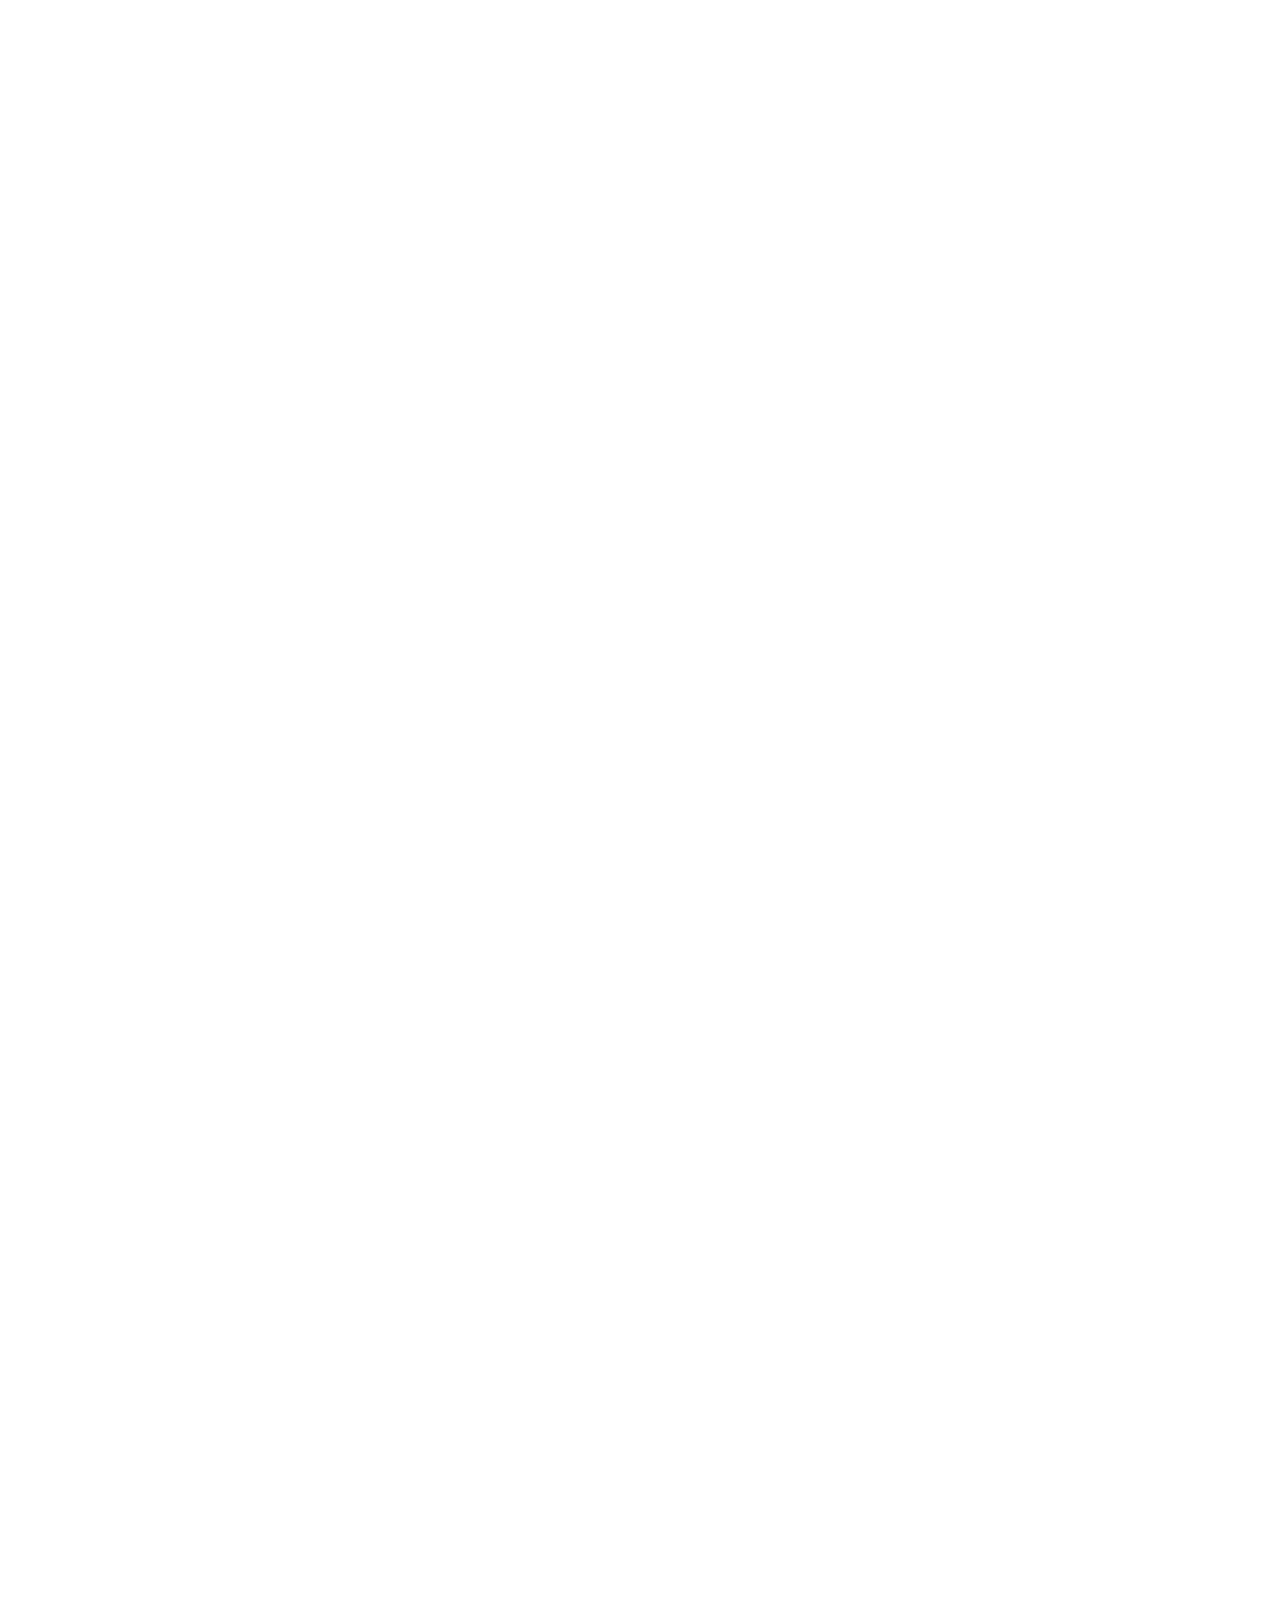
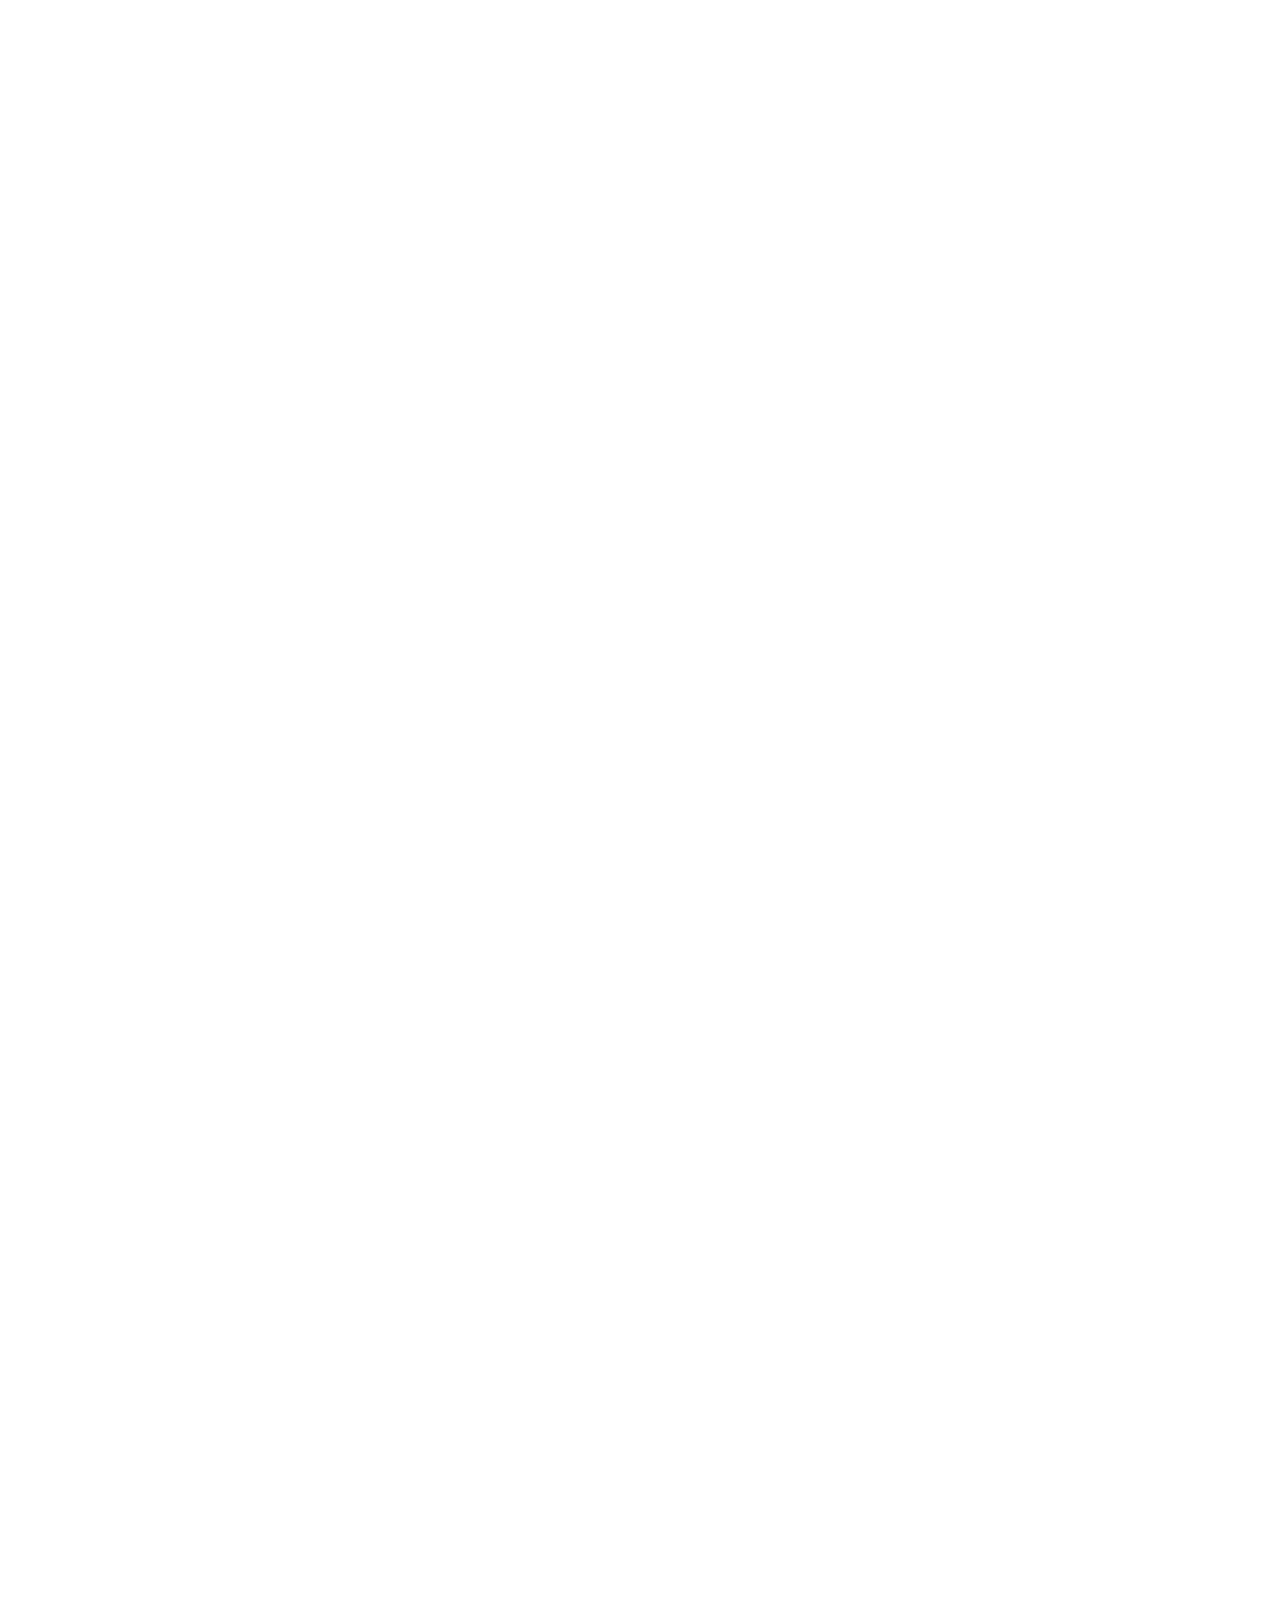
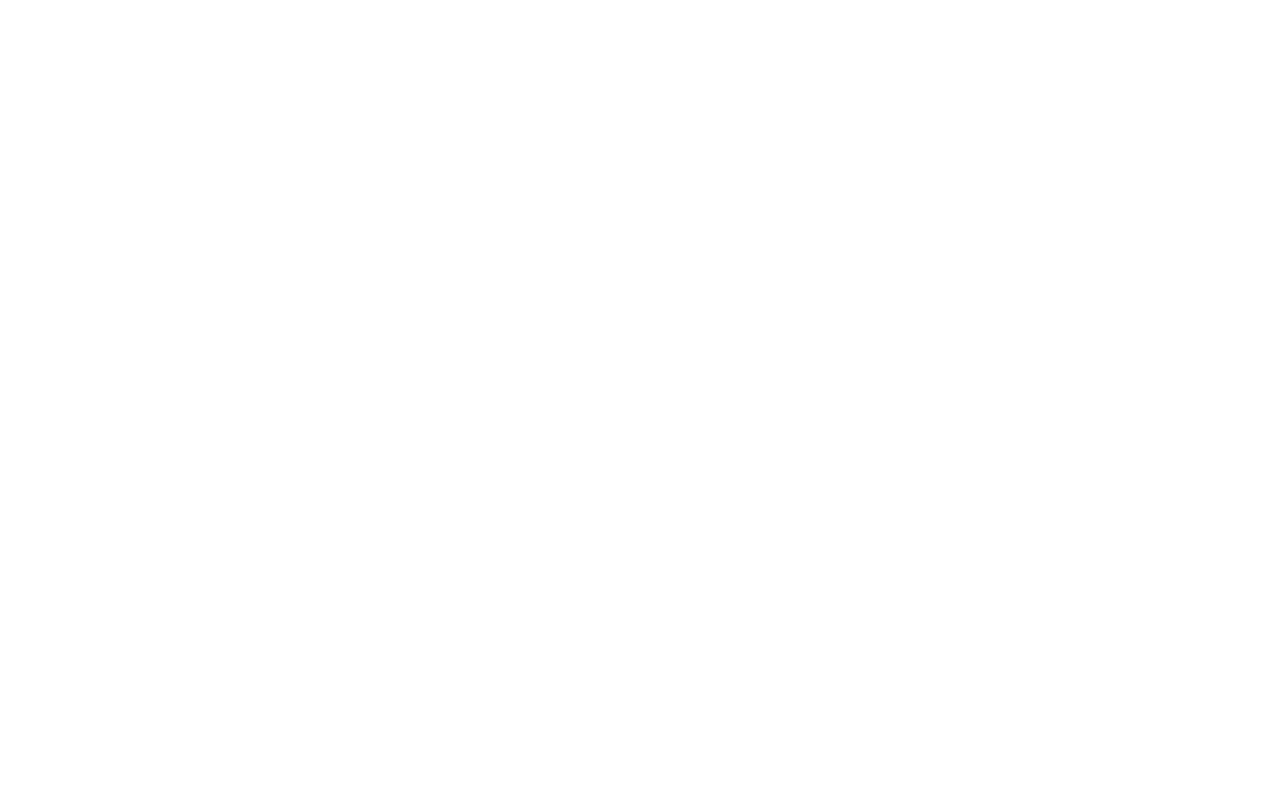
==== commit 04a1961b: "v1.0.0 20250106杀青 by any" ====
--- a/index.html
+++ b/index.html
@@ -13,6 +13,7 @@
     <link rel="preload" href="./fonts/Zain.woff2" as="font" type="font/woff2" crossorigin="anonymous">
     <link rel="preload" href="assets/h5-work1.jpg" as="image">
     <link rel="preload" href="assets/logo.svg" as="image">
+    <!-- 20250106 v1.0.0 by any -->
 </head>
 <body>
 
--- a/styles.css
+++ b/styles.css
@@ -585,7 +585,7 @@
    
     background: white;
     border-radius: 20px;
-    padding: 40px 0 36px 0;
+    padding: 30px 0 26px 0;
 }
 
 .qr-code {
@@ -729,7 +729,7 @@
     display: flex;
     flex-direction: column;
     align-items: center;
-    gap: 30px;
+    gap: 20px;
 }
 
 .mobile-menu-items a {
@@ -875,7 +875,7 @@
         font-size: 16px;
         font-family: 'Zain', sans-serif;
         font-weight: 300;
-        margin-top: 16px; /* 保持顶部间距 */
+        margin-top: 6px; /* 保持顶部间距 */
     }
 
     .mobile-menu .email-box {
